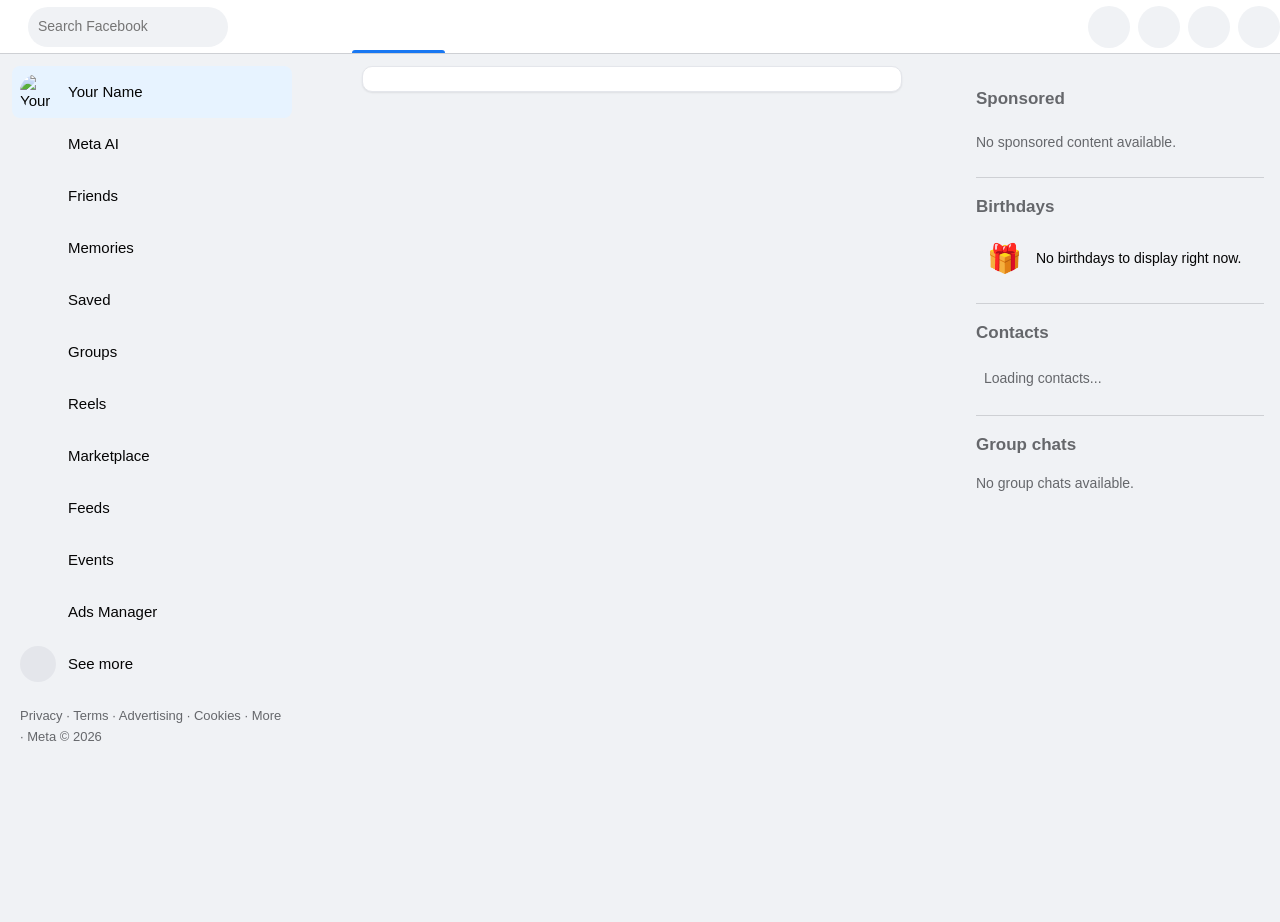
==== index.html @ 3313c980 "removed the floating text" ====
<!DOCTYPE html>
<html lang="en">

   <head>
      <meta charset="UTF-8">
      <meta name="viewport" content="width=device-width, initial-scale=1.0">
      <meta name="theme-color" content="#f0f2f5">

      <title>Facebook Clone</title>

      <!-- Stylesheets -->
      <link rel="stylesheet" href="./css/base.css">
      <link rel="stylesheet" href="./css/layout.css">
      <link rel="stylesheet" href="./css/header.css">
      <link rel="stylesheet" href="./css/feed.css">
      <link rel="stylesheet" href="./css/sidebar-left.css">
      <link rel="stylesheet" href="./css/sidebar-right.css">
      <link rel="stylesheet" href="./css/responsive.css">

      <!-- Font Awesome -->
      <link rel="stylesheet" href="https://cdnjs.cloudflare.com/ajax/libs/font-awesome/7.3.1/css/all.min.css">
   </head>

   <body>

      <!-- Header Container (Role 3) -->
      <header class="facebook-header">

         <!-- Header Left Section -->
         <div class="header-left">

            <!-- Facebook Logo -->
            <i class="fa-brands fa-facebook"></i>


            <!-- Search -->
            <div class="search-container">
               <i class="fa-solid fa-magnifying-glass" aria-hidden="true"></i>
               <input type="search" class="search-input" placeholder="Search Facebook" aria-label="Search Facebook">
            </div>

         </div>

         <!-- Main Navigation -->
         <nav class="main-navigation" aria-label="Main navigation">

            <!-- Home -->
            <button type="button" class="nav-item active" data-action="home">
               <i class="fa-solid fa-house" aria-current="page"></i>
               <span class="text">Home</span>
            </button>

            <!-- Video -->
            <button type="button" class="nav-item" data-action="video">
               <i class="fa-solid fa-film" aria-hidden="true"></i>
               <span class="text">Video</span>
            </button>

            <!-- Marketplace -->
            <button type="button" class="nav-item" data-action="marketplace">
               <i class="fa-solid fa-store" aria-hidden="true"></i>
               <span class="text">Marketplace</span>
            </button>

            <!-- Friends -->
            <button type="button" class="nav-item" data-action="friends">
               <i class="fa-solid fa-user-group" aria-hidden="true"></i>
               <span class="text">Friends</span>
            </button>

            <!-- Groups -->
            <button type="button" class="nav-item" data-action="groups">
               <i class="fa-solid fa-users" aria-hidden="true"></i>
               <span class="text">Groups</span>
            </button>

         </nav>

         <!-- Header Right Section -->
         <div class="header-right">

            <!-- Menu -->
            <button type="button" class="utility-button" data-action="menu">
               <i class="fa-solid fa-bars" aria-hidden="true"></i>
               <span class="text">Facebook Menu</span>
            </button>

            <!-- Notifications -->
            <button type="button" class="utility-button" data-action="notifications">
               <i class="fa-solid fa-bell" aria-hidden="true"></i>
               <span class="text">Notifications</span>
               <span class="notification-badge" hidden>0</span>
            </button>

            <!-- Messenger -->
            <button type="button" class="utility-button" data-action="messenger">
               <i class="fa-brands fa-facebook-messenger" aria-hidden="true"></i>
               <span class="text">Messenger</span>
            </button>

            <!-- Profile -->
            <button type="button" class="utility-button" data-action="profile">
               <i class="fa-regular fa-user" aria-hidden="true"></i>
               <span class="text">Profile</span>
            </button>

         </div>

      </header>

      <!-- Main Layout Container -->
      <main class="main-layout">
         
         <!-- Left Sidebar (Role 7) -->

         <aside class="left-sidebar">
            <!-- left sidebar content -->
            <nav>
               <ul>
                  <li class="menu-item active">
                     <img class="avatar" id="sidebarAvatar" src="" alt="Your profile photo">
                     <span id="sidebarName">Your Name</span>
                  </li>

                  <!-- Icons and their titles -->
                  <li class="menu-item">
                     <span class="icon c-blue"><i class="fa-brands fa-meta"></i></span>
                     <span>Meta AI</span>
                  </li>

                  <li class="menu-item">
                     <span class="icon c-blue"><i class="fa-solid fa-user-group"></i></span>
                     <span>Friends</span>
                  </li>

                  <li class="menu-item">
                     <span class="icon c-blue"><i class="fa-solid fa-clock-rotate-left"></i></span>
                     <span>Memories</span>
                  </li>

                  <li class="menu-item">
                     <span class="icon c-purple"><i class="fa-solid fa-bookmark"></i></span>
                     <span>Saved</span>
                  </li>

                  <li class="menu-item">
                     <span class="icon c-blue"><i class="fa-solid fa-users"></i></span>
                     <span>Groups</span>
                  </li>

                  <li class="menu-item">
                     <span class="icon c-blue"><i class="fa-solid fa-circle-play"></i></span>
                     <span>Reels</span>
                  </li>

                  <li class="menu-item">
                     <span class="icon c-teal"><i class="fa-solid fa-shop"></i></span>
                     <span>Marketplace</span>
                  </li>

                  <li class="menu-item">
                     <span class="icon c-blue"><i class="fa-solid fa-newspaper"></i></span>
                     <span>Feeds</span>
                  </li>

                  <li class="menu-item">
                     <span class="icon c-red"><i class="fa-solid fa-calendar-days"></i></span>
                     <span>Events</span>
                  </li>

                  <li class="menu-item">
                     <span class="icon c-orange"><i class="fa-solid fa-rectangle-ad"></i></span>
                     <span>Ads Manager</span>
                  </li>

                  <!-- Items hidden until "See more" is clicked -->
                  <li id="moreItems" class="more-items">
                     <ul>
                        <li class="menu-item">
                           <span class="icon c-red"><i class="fa-solid fa-cake-candles"></i></span>
                           <span>Birthdays</span>
                        </li>

                        <li class="menu-item">
                           <span class="icon c-purple"><i class="fa-solid fa-tv"></i></span>
                           <span>Gaming videos</span>
                        </li>

                        <li class="menu-item">
                           <span class="icon c-blue"><i class="fa-brands fa-facebook-messenger"></i></span>
                           <span>Messenger</span>
                        </li>

                        <li class="menu-item">
                           <span class="icon c-green"><i class="fa-solid fa-credit-card"></i></span>
                           <span>Orders and payments</span>
                        </li>

                        <li class="menu-item">
                           <span class="icon c-orange"><i class="fa-solid fa-flag"></i></span>
                           <span>Pages</span>
                        </li>

                        <li class="menu-item">
                           <span class="icon c-teal"><i class="fa-solid fa-gamepad"></i></span>
                           <span>Play Games</span>
                        </li>

                        <li class="menu-item">
                           <span class="icon c-blue"><i class="fa-solid fa-circle-question"></i></span>
                           <span>Support</span>
                        </li>

                        <li class="menu-item">
                           <span class="icon c-pink"><i class="fa-solid fa-rectangle-ad"></i></span>
                           <span>Your ad activity</span>
                        </li>
                     </ul>
                  </li>

                  <!-- The "See more" button -->
                  <li class="menu-item see-more" id="seeMoreBtn">
                     <span class="icon"><i class="fa-solid fa-chevron-down"></i></span>
                     <span id="seeMoreText">See more</span>
                  </li>
               </ul>

               <div class="footer-links">
                  <a href="#">Privacy</a> · <a href="#">Terms</a> · <a href="#">Advertising</a> ·
                  <a href="#">Cookies</a> · <a href="#">More</a> · Meta © 2026
               </div>
            </nav>
               
         </aside>

   
         <!-- Central Feed Section (Role 4) -->
         <section class="feed" aria-label="News feed">
 
         <div id="homeFeedView">
             <!-- Create posts -->
              <section
                 class="create-post"
                 aria-label="Create a post"
             >
                 <!-- The post composer is rendered dynamically by render.js -->
             </section>

             <!-- Stories -->
             <section
                 class="stories"
                 aria-label="Stories"
                 aria-live="polite"
             >
                 <!-- Stories are rendered dynamically by render.js -->
             </section>

             
             <!-- Posts Feed -->
             <section
                 class="posts"
                 aria-label="Recent posts"
                 aria-live="polite">
                 <!-- Posts are rendered dynamically by render.js -->
             </section>
 

            </div>
             <!-- YouTube Video Feed -->
              <section class="youtube-videos" id="youtubeVideos" hidden>
               <div class="youtube-videos-heading">
                  <div>
                     <h2>Videos</h2>
                     <p>Discover videos to watch</p>
                  </div>
                  <i class="fa-brands fa-youtube" aria-hidden="true"></i>
               </div>
               <!-- JavaScript will insert video cards here. -->
                <div class="youtube-video-grid" id="youtubeVideoGrid">
                  <p class="youtube-video-message">Loading videos...</p>
                </div>
              </section>

              
              <!-- =====================================================
                   MARKETPLACE VIEW
                   Hidden by default; JavaScript opens it when
                   the Marketplace navigation button is clicked.
                   ===================================================== -->
              <section class="marketplace-view" id="marketplaceView" hidden>
              
                  <div class="marketplace-heading">
                      <div>
                          <h2>Marketplace</h2>
                          <p>Discover products from local sellers.</p>
                      </div>
                      <i class="fa-solid fa-store" aria-hidden="true"></i>
                  </div>


                  <!-- Marketplace shopping cart -->
               <section class="marketplace-cart" aria-label="Shopping cart">
                  <button
                     type="button"
                     class="marketplace-cart-toggle"
                     id="marketplaceCartToggle"
                     aria-expanded="false"
                     aria-controls="marketplaceCartPanel">

                     <i class="fa-solid fa-cart-shopping" aria-hidden="true"></i>
                     My Cart (<span id="marketplaceCartCount">0</span>)
                     <i class="fa-solid fa-chevron-down" aria-hidden="true"></i>
                  </button>

                  <div class="marketplace-cart-panel" id="marketplaceCartPanel" hidden>
                     <h3>Your shopping cart</h3>

                     <div id="marketplaceCartItems" aria-live="polite">
                           <p class="marketplace-message">Your cart is empty.</p>
                     </div>

                     <div class="marketplace-cart-footer">
                           <p>Total: <strong id="marketplaceCartTotal">$0.00</strong></p>
                           <button type="button" id="marketplaceClearCart">
                              Clear cart
                           </button>
                     </div>
                  </div>
               </section>
              
                  <!-- Search and category filters -->
                  <div class="marketplace-filters">
                      <label for="marketplaceSearch">Search products</label>
                      <input
                          type="search"
                          id="marketplaceSearch"
                          placeholder="Search products..."
                          autocomplete="off">
              
                      <label for="marketplaceCategory">Category</label>
                      <select id="marketplaceCategory">
                          <option value="all">All categories</option>
                          <option value="Electronics">Electronics</option>
                          <option value="Fashion">Fashion</option>
                          <option value="Home">Home</option>
                          <option value="Accessories">Accessories</option>
                      </select>
                  </div>
              
                  <!-- JavaScript inserts product cards here -->
                  <div
                      class="marketplace-product-grid"
                      id="marketplaceProductGrid"
                      aria-live="polite">

                      <p class="marketplace-message">Loading products...</p>
                  </div>
              
                  <p class="marketplace-demo-note">
                      Sample listings for demonstration. Products are not real offers.
                  </p>
              </section>   
              
              <!-- FRIENDS VIEW -->
      <section id="friendsView" class="friends-view" hidden>

         <!-- Friends page heading -->
         <div class="friends-page-heading">
            <h1>Friends</h1>
            <p>Manage your connections and discover people you may know.</p>
         </div>

         <!-- People You May Know -->
         <section
            class="friend-suggestions"
            id="friendSuggestions"
            aria-label="People you may know">

            <div class="friend-suggestions-heading">
                  <div>
                     <h2>People You May Know</h2>
                     <p>Connect with people on the platform.</p>
                  </div>

                  <i class="fa-solid fa-user-group" aria-hidden="true"></i>
            </div>

            <div
                  class="friend-suggestions-list"
                  id="friendSuggestionsList"
                  aria-live="polite">

                  <p class="friend-suggestions-message">
                     Loading suggestions...
                  </p>
            </div>
         </section>

         <!-- Incoming Friend Requests -->
         <section
            class="incoming-friend-requests"
            id="incomingFriendRequests"
            aria-label="Incoming friend requests">

            <div class="incoming-friend-requests-heading">
                  <h2>Friend Requests</h2>
            </div>

            <div
                  class="incoming-friend-requests-list"
                  id="incomingFriendRequestsList"
                  aria-live="polite">
                  <p class="incoming-friend-requests-message">
                     Loading friend requests...
                  </p>
            </div>
         </section>
      </section>
   </section>

         

         <!-- Right Sidebar (Role 7) -->
            
         <!-- RIGHT SIDEBAR: supplementary Facebook-style content -->
         <aside class="right-sidebar" aria-label="Right sidebar">
         
             <!-- Sponsored section: empty until real advertisement data is connected -->
             <section class="sponsored-section" aria-labelledby="sponsored-heading">
                 <h3 id="sponsored-heading">Sponsored</h3>
         
                 <p class="sidebar-empty">
                     No sponsored content available.
                 </p>
             </section>
         
             <hr class="sidebar-divider">
         
             <!-- Birthdays section: no fictional birthday data -->
             <section class="birthdays-section" aria-labelledby="birthdays-heading">
                 <h3 id="birthdays-heading">Birthdays</h3>
         
                 <div class="birthday-content">
                     <span class="gift-icon" aria-hidden="true">🎁</span>
                     <p class="birthday-details">
                         No birthdays to display right now.
                     </p>
                 </div>
             </section>
         
             <hr class="sidebar-divider">
         
             <!-- Contacts: JavaScript will populate this list with real user data -->
             <section class="contacts-section" aria-labelledby="contacts-heading">
                 <div class="section-heading">
                     <h3 id="contacts-heading">Contacts</h3>
                 </div>
         
                 <ul class="contacts-list" id="rightSidebarContacts">
                     <li class="sidebar-loading">Loading contacts...</li>
                 </ul>
             </section>
         
             <hr class="sidebar-divider">
         
             <!-- Group chats: shown as a heading until the feature is implemented -->
             <section class="group-chats-section" aria-labelledby="group-chats-heading">
                 <h3 id="group-chats-heading">Group chats</h3>
         
                 <p class="sidebar-empty">
                     No group chats available.
                 </p>
             </section>
         
         </aside>
         

      </main>


      <!-- JavaScript -->
      <script type="module" src="./js/script.js"></script>
   </body>

</html>
---- css/base.css ----
/* =========================================
   1. DESIGN VARIABLES
   Shared colors and reusable design values
========================================= */

:root {
    --facebook-blue: #1877f2;
    --page-background: #f0f2f5;
    --white: #ffffff;

    --text-primary: #050505;
    --text-secondary: #65676b;

    --border: #ced0d4;
    --hover: #f2f2f2;

    --border-radius: 8px;
}


/* =========================================
   2. GLOBAL RESET
   Makes spacing and element sizing consistent
========================================= */

*,
*::before,
*::after {
    margin: 0;
    padding: 0;
    box-sizing: border-box;
}


/* =========================================
   3. GLOBAL BODY
   Default typography and page appearance
========================================= */

body {
    font-family: Arial, Helvetica, sans-serif;
    background-color: var(--page-background);
    color: var(--text-primary);
    line-height: 1.5;
}


/* =========================================
   4. SHARED ELEMENTS
========================================= */

/* Remove default list markers */
ul,
ol {
    list-style: none;
}

/* Keep links consistent across the application */
a {
    color: inherit;
    text-decoration: none;
}

/* Make images responsive by default */
img {
    display: block;
    max-width: 100%;
}

/* Keep form controls consistent with the page font */
button,
input,
textarea,
select {
    font: inherit;
}

/* Make buttons behave consistently */
button {
    cursor: pointer;
}

/* Show keyboard focus clearly for accessibility */
:focus-visible {
    outline: 2px solid var(--facebook-blue);
    outline-offset: 2px;
}
---- css/layout.css ----
/* =========================================
   10. MAIN PAGE LAYOUT
========================================= */

.main-layout {
    display: grid;
    grid-template-columns: 280px minmax(0, 620px) 260px;
    gap: 30px;
    width: 100%;
    max-width: 1400px;
    margin: 0 auto;
    padding: 12px;
    align-items: start;
}

/* Allow grid children to shrink when needed */
.main-layout > * {
    min-width: 0;
}
---- css/header.css ----
/* =====================================================
   FACEBOOK CLONE — HEADER STYLES
   Desktop layout, navigation, controls and tooltips
===================================================== */

/* 1. Main header */

.facebook-header {
    display: grid;
    grid-template-columns: minmax(0, 1fr) 640px minmax(0, 1fr);
    align-items: center;

    width: 100%;
    height: 54px;

    background-color: var(--white);
    border-bottom: 1px solid var(--border);

    position: sticky;
    top: 0;
    z-index: 1000;
}


/* 2. Left section: logo and search */

.header-left {
    grid-column: 1;
    justify-self: start;

    display: flex;
    align-items: center;
    gap: 10px;

    min-width: 0;
}

.fa-brands.fa-facebook {
    display: flex;
    align-items: center;
    justify-content: center;
    flex: 0 0 auto;
    margin-left: 18px;

    color: var(--facebook-blue);
    text-decoration: none;
    font-size: 40px;
}

.search-container {
    display: flex;
    align-items: center;

    width: 200px;
    max-width: 100%;
    height: 40px;
    padding: 0 10px;

    background-color: var(--page-background);
    border-radius: 20px;
}

.search-container .fa-magnifying-glass {
    flex-shrink: 0;
    font-size: 16px;
    color: var(--text-secondary);
}

.search-input {
    flex: 1;
    min-width: 0;
    width: 100%;

    border: none;
    outline: none;
    background: transparent;

    color: var(--text-primary);
    font: inherit;
    font-size: 14px;
}

.search-input:focus-visible {
    outline: 2px solid var(--facebook-blue);
}


/* 3. Main navigation */

.main-navigation {
    grid-column: 2;
    justify-self: center;

    display: flex;
    align-items: stretch;
    justify-content: center;

    width: 100%;
    max-width: 600px;
    min-width: 0;
    height: 100%;
    gap: 4px;

    margin: 0 auto;
    padding: 0;
}

.nav-item {
    position: relative;

    display: flex;
    flex: 1 1 0;
    align-items: center;
    justify-content: center;

    min-width: 0;
    height: 100%;
    padding: 0 8px;

    border: none;
    border-radius: 8px;
    background: transparent;
    color: var(--text-secondary);

    font-size: 20px;
    cursor: pointer;

    transition: background-color 0.2s ease, color 0.2s ease;
}

.nav-item:hover {
    background-color: var(--hover);
}

.nav-item.active {
    color: var(--facebook-blue);
}

.nav-item.active::after {
    content: "";

    position: absolute;
    bottom: 0;
    left: 10%;
    right: 10%;

    height: 3px;

    background-color: var(--facebook-blue);
    border-radius: 3px 3px 0 0;
}


/* 4. Navigation and utility-button tooltips */

.nav-item .text,
.utility-button:not(#logoutButton) .text {
    position: absolute;
    top: calc(90% + 8px);
    left: 50%;
    transform: translateX(-50%);

    padding: 6px 10px;
    border-radius: 8px;

    background-color: rgba(0, 0, 0, 0.85);
    color: var(--white);

    font-size: 12px;
    font-weight: 400;
    white-space: nowrap;

    visibility: hidden;
    opacity: 0;
    z-index: 1100;
    pointer-events: none;

    transition: opacity 0.2s ease;
}

.nav-item:hover .text,
.nav-item:focus-visible .text,
.utility-button:not(#logoutButton):hover .text,
.utility-button:not(#logoutButton):focus-visible .text {
    visibility: visible;
    opacity: 1;
}


/* 5. Right section: utility buttons */

.header-right {
    grid-column: 3;
    justify-self: end;

    display: flex;
    align-items: center;
    justify-content: flex-end;
    gap: 8px;

    min-width: 0;
    margin: 0;
}

.utility-button {
    position: relative;

    display: flex;
    align-items: center;
    justify-content: center;

    flex-shrink: 0;
    width: 42px;
    height: 42px;

    border: none;
    border-radius: 50%;

    background-color: var(--page-background);
    color: var(--text-primary);

    font-size: 18px;
    cursor: pointer;

    transition: background-color 0.2s ease;
}

.utility-button:hover {
    background-color: #e4e6eb;
}


/* 6. Notification badge */

.utility-button[data-action="notifications"] {
    position: relative;
}

.notification-badge {
    position: absolute;
    top: -4px;
    right: -4px;
    z-index: 2;

    display: inline-flex;
    align-items: center;
    justify-content: center;

    min-width: 18px;
    height: 18px;
    padding: 0 5px;

    border: 2px solid var(--white);
    border-radius: 999px;

    background-color: #e41e3f;
    color: #ffffff;

    font-size: 11px;
    font-weight: 700;
    line-height: 1;
}

.notification-badge[hidden] {
    display: none;
}


/* 7. Logout button */

#logoutButton {
    width: auto;
    min-width: 42px;
    padding: 0 12px;
    gap: 8px;

    border-radius: 22px;

    background-color: var(--page-background);
    color: var(--text-primary);

    font-size: 14px;
    font-weight: 600;
}

#logoutButton:hover {
    background-color: #e4e6eb;
}

#logoutButton .text {
    position: static;
    transform: none;

    visibility: visible;
    opacity: 1;

    padding: 0;
    background: transparent;
    color: inherit;

    font-size: 13px;
    font-weight: 600;
}


/* 8. Keyboard accessibility */

.facebook-header button:focus-visible,
.facebook-logo:focus-visible {
    outline: 2px solid var(--facebook-blue);
    outline-offset: 2px;
}


/* =====================================================
   PROFILE DROPDOWN
===================================================== */

/* Current user's identity */

.current-user-profile {
    display: flex;
    align-items: center;
    gap: 12px;

    padding: 12px;
    margin-bottom: 8px;
}

.profile-avatar-placeholder {
    display: flex;
    align-items: center;
    justify-content: center;

    flex-shrink: 0;
    width: 48px;
    height: 48px;
    overflow: hidden;

    border-radius: 50%;
    background: #e4e6eb;
    color: #1877f2;

    font-size: 22px;
    font-weight: 700;
}

.current-user-avatar-image {
    width: 100%;
    height: 100%;

    object-fit: cover;
    border-radius: 50%;
}

.current-user-details {
    display: flex;
    flex-direction: column;
    gap: 4px;

    min-width: 0;
}

.current-user-details strong {
    color: #050505;
    font-size: 15px;
    overflow-wrap: anywhere;
}

.current-user-details span {
    color: #65676b;
    font-size: 13px;
    overflow-wrap: anywhere;
}

.header-dropdown-divider {
    height: 1px;
    margin: 8px 0;

    background: #e4e6eb;
}


/* Profile actions */

.profile-action-item {
    display: flex;
    align-items: center;
    gap: 12px;

    width: 100%;
    min-height: 44px;
    padding: 10px 12px;

    border: 0;
    border-radius: 8px;

    background: transparent;
    color: #050505;

    text-align: left;
    font: inherit;
    cursor: pointer;
}

.profile-action-item:hover {
    background: #f0f2f5;
}

.profile-action-icon {
    display: inline-flex;
    align-items: center;
    justify-content: center;

    flex: 0 0 36px;
    width: 36px;
    height: 36px;

    border-radius: 50%;
    background: #e4e6eb;
    color: #050505;

    font-size: 16px;
}

.profile-action-item > span:last-child {
    flex: 1;
}


/* =====================================================
   MESSENGER DROPDOWN
===================================================== */

/* Main Messenger layout */

.messenger-interface {
    display: flex;
    flex-direction: column;
    gap: 14px;

    width: 100%;
    min-width: 0;

    color: #1c1e21;
    background: #ffffff;
}


/* Messenger search */

.messenger-interface .header-dropdown-search {
    width: 100%;
    min-width: 0;
    min-height: 42px;
    padding: 10px 14px;

    border: 1px solid transparent;
    border-radius: 22px;

    background: #f0f2f5;
    color: #1c1e21;

    font: inherit;
    font-size: 14px;
    outline: none;

    transition: border-color 0.2s, box-shadow 0.2s;
}

.messenger-interface .header-dropdown-search:focus {
    background: #ffffff;
    border-color: #1877f2;
    box-shadow: 0 0 0 3px rgba(24, 119, 242, 0.12);
}


/* Registered-user list */

.messenger-user-list {
    display: flex;
    flex-direction: column;
    gap: 4px;

    max-height: 340px;
    overflow-y: auto;
    overscroll-behavior: contain;
    scrollbar-width: thin;
}

.messenger-user-list > * {
    min-width: 0;
    border-radius: 10px;
}

.messenger-user-list button,
.messenger-user-list a {
    display: flex;
    align-items: center;
    gap: 12px;

    width: 100%;
    padding: 11px 10px;

    border: none;
    border-radius: 10px;

    background: transparent;
    color: inherit;

    font: inherit;
    text-align: left;
    text-decoration: none;
    cursor: pointer;

    transition: background 0.18s ease;
}

.messenger-user-list button:hover,
.messenger-user-list a:hover {
    background: #f0f2f5;
}

.messenger-user-list button:focus-visible,
.messenger-user-list a:focus-visible {
    outline: 2px solid #1877f2;
    outline-offset: -2px;
}


/* Empty and loading messages */

.messenger-interface .header-dropdown-empty {
    margin: 0;
    padding: 24px 12px;

    color: #65676b;
    font-size: 14px;
    line-height: 1.6;
    text-align: center;
}


/* Conversation panel */

.messenger-conversation {
    display: flex;
    flex-direction: column;

    min-width: 0;
    min-height: 320px;
    max-height: 520px;
    overflow: hidden;

    background: #ffffff;
    border: 1px solid #e4e6eb;
    border-radius: 12px;
}

.messenger-conversation[hidden] {
    display: none !important;
}


/* Conversation heading */

.messenger-conversation-heading {
    display: flex;
    align-items: center;
    gap: 12px;

    min-height: 58px;
    padding: 10px 12px;

    background: #ffffff;
    border-bottom: 1px solid #e4e6eb;
}

.messenger-back-button {
    flex-shrink: 0;
    padding: 8px 10px;

    border: none;
    border-radius: 8px;

    background: #e7f3ff;
    color: #1877f2;

    font: inherit;
    font-size: 13px;
    font-weight: 600;
    cursor: pointer;
}

.messenger-back-button:hover {
    background: #dbeafe;
}

.messenger-partner-name {
    overflow: hidden;

    color: #1c1e21;
    font-size: 15px;
    font-weight: 700;

    text-overflow: ellipsis;
    white-space: nowrap;
}


/* Scrollable message history */

.messenger-messages {
    display: flex;
    flex: 1;
    flex-direction: column;
    gap: 10px;

    min-height: 180px;
    max-height: 320px;
    overflow-y: auto;
    overscroll-behavior: contain;

    padding: 14px 10px;

    background: #f0f2f5;
    border-radius: 10px;

    scrollbar-width: thin;
    scroll-behavior: smooth;
}


/* Message bubbles */

.messenger-message {
    display: flex;
    flex-direction: column;

    width: fit-content;
    max-width: 82%;
    padding: 9px 12px;

    border-radius: 16px;
    overflow-wrap: anywhere;
    line-height: 1.4;

    box-shadow: 0 1px 2px rgb(0 0 0 / 8%);
}

.messenger-message.message-sent {
    align-self: flex-end;

    background: #0084ff;
    color: #ffffff;

    border-bottom-right-radius: 4px;
}

.messenger-message.message-received {
    align-self: flex-start;

    background: #ffffff;
    color: #1c1e21;

    border: 1px solid #e4e6eb;
    border-bottom-left-radius: 4px;
}

.messenger-message-text {
    margin: 0;
    font-size: 14px;
    white-space: pre-wrap;
}

.messenger-message-time {
    display: block;
    margin-top: 5px;

    font-size: 10px;
    line-height: 1.3;
    opacity: 0.75;
    overflow-wrap: anywhere;
}

.messenger-message.message-sent .messenger-message-time {
    color: #ffffff;
}


/* Messenger scrollbar */

.messenger-messages::-webkit-scrollbar {
    width: 6px;
}

.messenger-messages::-webkit-scrollbar-thumb {
    background: #bcc0c4;
    border-radius: 10px;
}

.messenger-messages::-webkit-scrollbar-track {
    background: transparent;
}


/* Messenger status feedback */

.messenger-status {
    margin: 0;
    padding: 0 12px 8px;

    color: #65676b;
    font-size: 12px;
    line-height: 1.5;
}


/* Message input and Send button */

.messenger-send-form {
    display: flex;
    align-items: center;
    gap: 8px;

    padding: 12px;

    background: #ffffff;
    border-top: 1px solid #e4e6eb;
}

.messenger-message-input {
    flex: 1;
    width: 0;
    min-width: 0;
    min-height: 42px;
    padding: 10px 14px;

    border: 1px solid transparent;
    border-radius: 22px;

    background: #f0f2f5;
    color: #1c1e21;

    font: inherit;
    font-size: 14px;
    outline: none;

    transition: border-color 0.2s, box-shadow 0.2s;
}

.messenger-message-input:focus {
    background: #ffffff;
    border-color: #1877f2;
    box-shadow: 0 0 0 3px rgba(24, 119, 242, 0.1);
}

.messenger-send-form button {
    flex-shrink: 0;
    min-height: 40px;
    padding: 9px 16px;

    border: none;
    border-radius: 22px;

    background: #1877f2;
    color: #ffffff;

    font: inherit;
    font-size: 13px;
    font-weight: 700;
    cursor: pointer;

    transition: background 0.2s ease;
}

.messenger-send-form button:hover {
    background: #166fe5;
}

.messenger-send-form button:disabled {
    opacity: 0.55;
    cursor: not-allowed;
}


/* Messenger keyboard accessibility */

.messenger-back-button:focus-visible,
.messenger-send-form button:focus-visible {
    outline: 3px solid rgba(24, 119, 242, 0.3);
    outline-offset: 2px;
}


/* =====================================================
   NOTIFICATION DROPDOWN ITEMS
===================================================== */

.notification-item {
    padding: 12px 14px;

    border-bottom: 1px solid var(--border);
    border-radius: 8px;

    transition: background-color 0.15s ease;
}

.notification-item:last-child {
    border-bottom: none;
}

.notification-item:hover {
    background: rgba(128, 128, 128, 0.08);
}

.notification-item.is-unread {
    background: rgba(24, 119, 242, 0.09);
}

.notification-message {
    margin: 0 0 6px;

    color: var(--text-primary, inherit);
    font-size: 14px;
    line-height: 1.5;
    overflow-wrap: anywhere;
}

.notification-time {
    display: block;
    margin-bottom: 8px;

    color: var(--text-secondary, #65676b);
    font-size: 12px;
}

.notification-read-button {
    padding: 6px 10px;

    border: none;
    border-radius: 6px;

    background: #1877f2;
    color: #ffffff;

    font-size: 12px;
    font-weight: 600;
    cursor: pointer;
}

.notification-read-button:hover {
    background: #166fe5;
}

.notification-read-button:disabled {
    cursor: wait;
    opacity: 0.65;
}

.notification-read-label {
    color: var(--text-secondary, #65676b);
    font-size: 12px;
}


/* =====================================================
   SHARED HEADER DROPDOWN PANELS
===================================================== */

.header-dropdown {
    position: absolute;
    top: calc(100% + 8px);
    right: 16px;
    z-index: 1100;

    width: min(360px, calc(100vw - 24px));
    max-height: 70vh;
    overflow-y: auto;
    padding: 16px;

    background: #ffffff;
    color: #1c1e21;

    border: 1px solid #e4e6eb;
    border-radius: 12px;
    box-shadow: 0 4px 16px rgba(0, 0, 0, 0.16);
}

.header-dropdown[hidden] {
    display: none;
}

.header-dropdown-heading {
    display: flex;
    align-items: center;
    justify-content: space-between;
    gap: 12px;

    margin-bottom: 12px;
}

.header-dropdown-heading h2 {
    margin: 0;
    font-size: 20px;
    font-weight: 700;
}

.header-dropdown-close {
    width: 34px;
    height: 34px;

    border: none;
    border-radius: 50%;

    background: #f0f2f5;
    color: #1c1e21;

    font-size: 24px;
    cursor: pointer;
}

.header-dropdown-item {
    display: block;

    width: 100%;
    padding: 12px;

    border: none;
    border-radius: 8px;

    background: transparent;
    color: inherit;

    text-align: left;
    font-size: 15px;
    cursor: pointer;
}

.header-dropdown-item:hover,
.header-dropdown-item:focus-visible {
    background: #f0f2f5;
}

.header-dropdown-empty,
.header-dropdown-description {
    margin: 12px 0;

    color: #65676b;
    font-size: 14px;
    line-height: 1.5;
}

.header-dropdown-search {
    width: 100%;
    padding: 10px 12px;
    margin-bottom: 8px;

    border: none;
    border-radius: 20px;
    outline: none;

    background: #f0f2f5;
    font-size: 14px;
}

.header-dropdown-search:focus {
    box-shadow: 0 0 0 2px #0866ff;
}


/* =====================================================
   DARK THEME
===================================================== */

body.dark-theme {
    background-color: #18191a;
    color: #e4e6eb;
}

body.dark-theme .facebook-header,
body.dark-theme .header-dropdown {
    background-color: #242526;
    color: #e4e6eb;
    border-color: #3e4042;
}

body.dark-theme .header-dropdown-item,
body.dark-theme .header-dropdown-close {
    color: #e4e6eb;
}

body.dark-theme .header-dropdown-item:hover {
    background-color: #3a3b3c;
}

body.dark-theme .header-dropdown-search {
    background-color: #3a3b3c;
    color: #e4e6eb;
}


/* =====================================================
   RESPONSIVE HEADER
===================================================== */

/* Smaller desktop and tablet widths */

@media (max-width: 1100px) {
    .facebook-header {
        gap: 10px;
        padding: 0 12px;
    }

    .header-left {
        gap: 8px;
    }

    .search-container {
        width: 200px;
    }

    .nav-item {
        padding: 8px 6px;
        font-size: 18px;
    }

    .header-right {
        gap: 6px;
    }

    .utility-button {
        width: 38px;
        height: 38px;
    }

    #logoutButton {
        width: auto;
        padding: 0 10px;
    }
}


/* Mobile header layout */

@media (max-width: 760px) {
    .facebook-header {
        display: flex;
        flex-wrap: wrap;

        height: auto;
        padding: 8px 10px 0;
        gap: 8px;
    }

    .header-left {
        order: 1;
        flex: 1 1 180px;
    }

    .header-right {
        order: 2;
        flex: 0 0 auto;
        margin: 0;
    }

    .main-navigation {
        order: 3;
        flex: 1 1 100%;

        width: 100%;
        max-width: none;
        height: 46px;

        margin: 0;
        padding: 0;
    }
}


/* Compact Messenger layout on narrow screens */

@media (max-width: 480px) {
    .messenger-user-list {
        max-height: 280px;
    }

    .messenger-conversation {
        min-height: 280px;
        max-height: 430px;
    }

    .messenger-conversation-heading {
        gap: 8px;
        padding: 8px;
    }

    .messenger-send-form {
        gap: 6px;
        padding: 9px;
    }

    .messenger-send-form button {
        padding: 9px 12px;
    }
}
---- css/feed.css ----
/* =========================================
   FACEBOOK CLONE — FEED STYLES
   Stories, posts, comments and post composer
========================================= */


/* =========================================
   1. FEED FOUNDATION
========================================= */

.feed {
    width: 100%;
    min-width: 0;
    color: #050505;
    font-family: Arial, Helvetica, sans-serif;
    padding: 0 40px;
}

.feed button,
.feed textarea {
    font: inherit;
}

.feed button {
    -webkit-tap-highlight-color: transparent;
}


/* =========================================
   2. STORIES
========================================= */

.stories {
    display: flex;
    gap: 8px;
    width: 100%;
    margin-bottom: 16px;
    padding: 2px 2px 6px;
    overflow-x: auto;
    overflow-y: hidden;
    overscroll-behavior-x: contain;
    scrollbar-width: thin;
    scrollbar-color: #bcc0c4 transparent;
}

.story {
    position: relative;
    flex: 0 0 112px;
    height: 200px;
    overflow: hidden;
    border-radius: 12px;
    background: #ced0d4;
    cursor: pointer;
    isolation: isolate;
    transition: transform 0.15s ease;
}

.story:hover {
    transform: translateY(-2px);
}

.story img {
    display: block;
    width: 100%;
    height: 100%;
    object-fit: cover;
    object-position: center;
    transition: transform 0.25s ease;
}

.story:hover img {
    transform: scale(1.04);
}

.story::after {
    content: "";
    position: absolute;
    inset: 0;
    z-index: 0;
    background: linear-gradient(
        to top,
        rgba(0, 0, 0, 0.7) 0%,
        rgba(0, 0, 0, 0.12) 45%,
        transparent 70%
    );
    pointer-events: none;
}

.story strong {
    position: absolute;
    right: 9px;
    bottom: 10px;
    left: 9px;
    z-index: 1;
    color: #fff;
    font-size: 13px;
    font-weight: 600;
    line-height: 1.3;
    overflow-wrap: anywhere;
    text-shadow: 0 1px 3px rgba(0, 0, 0, 0.6);
}


/* =========================================
   3. CREATE-POST CARD
========================================= */

.create-post {
    margin-bottom: 16px;
    padding: 12px 16px;
    background: #fff;
    border: 1px solid #e4e6eb;
    border-radius: 10px;
    box-shadow: 0 1px 2px rgba(0, 0, 0, 0.08);
}

.create-post__top {
    display: flex;
    align-items: center;
    gap: 10px;
    min-width: 0;
}

.create-post__avatar {
    flex: 0 0 40px;
    width: 40px;
    height: 40px;
    border-radius: 50%;
    object-fit: cover;
    background: #f0f2f5;
}

.create-post__input {
    flex: 1 1 auto;
    min-width: 0;
    padding: 11px 16px;
    border: none;
    border-radius: 24px;
    background: #f0f2f5;
    color: #65676b;
    font-size: 15px;
    text-align: left;
    cursor: pointer;
    transition: background-color 0.15s ease;
}

.create-post__input:hover {
    background: #e4e6eb;
}

.create-post__input:focus-visible {
    outline: 2px solid #1877f2;
    outline-offset: 2px;
}

.create-post__divider {
    height: 1px;
    margin: 12px 0 8px;
    background: #e4e6eb;
}

/* These buttons are direct children of create-post__top
   in the current render.js. */

.create-post__action {
    display: inline-flex;
    flex: 0 0 auto;
    align-items: center;
    justify-content: center;
    width: 38px;
    height: 38px;
    padding: 0;
    border: none;
    border-radius: 8px;
    background: transparent;
    color: #65676b;
    cursor: pointer;
    transition: background-color 0.15s ease;
}

.create-post__action:hover {
    background: #f0f2f5;
}

.create-post__action:focus-visible {
    outline: 2px solid #1877f2;
    outline-offset: 2px;
}

.create-post__action i {
    font-size: 20px;
}

.icon-red {
    color: #f3425f;
}

.icon-green {
    color: #45bd62;
}

.icon-yellow {
    color: #f7b928;
}


/* =========================================
   4. POSTS FEED
========================================= */

.posts {
    display: flex;
    flex-direction: column;
    gap: 16px;
    width: 100%;
    max-width: 680px;
    min-width: 0;
    margin: 0 auto;
}


/* =========================================
   5. INDIVIDUAL POST CARD
========================================= */

.post {
    min-width: 0;
    padding: 16px;
    overflow-wrap: anywhere;
    background: #fff;
    border: 1px solid #e4e6eb;
    border-radius: 10px;
    box-shadow: 0 1px 2px rgba(0, 0, 0, 0.08);
    color: #050505;
}


/* =========================================
   6. POST HEADER
========================================= */

.post-header {
    display: flex;
    align-items: center;
    gap: 10px;
    margin-bottom: 12px;
}

.post-avatar {
    flex: 0 0 42px;
    width: 42px;
    height: 42px;
    border-radius: 50%;
    object-fit: cover;
    background: #f0f2f5;
}

.post-header > div {
    display: flex;
    flex-direction: column;
    gap: 3px;
    min-width: 0;
}

.post-header strong {
    color: #050505;
    font-size: 15px;
    font-weight: 600;
    line-height: 1.35;
    overflow-wrap: anywhere;
}

.post-header small {
    color: #65676b;
    font-size: 12px;
    line-height: 1.4;
}


/* =========================================
   7. POST CONTENT AND IMAGES
========================================= */

.post-content {
    min-width: 0;
    color: #050505;
    font-size: 15px;
    line-height: 1.55;
    overflow-wrap: anywhere;
}

.post-content p {
    margin: 0 0 12px;
    white-space: pre-wrap;
}

.post-image {
    display: block;
    width: 100%;
    max-height: 600px;
    margin-top: 10px;
    border-radius: 6px;
    background: #f0f2f5;
    object-fit: contain;
    object-position: center;
}


/* =========================================
   8. POST STATS AND ACTIONS
========================================= */

.post-stats {
    display: flex;
    align-items: center;
    justify-content: space-between;
    gap: 12px;
    min-width: 0;
    margin-top: 8px;
    padding: 10px 0;
    border-bottom: 1px solid #e4e6eb;
}

.post-stats__actions {
    display: flex;
    flex: 1 1 auto;
    align-items: center;
    justify-content: space-around;
    gap: 8px;
    min-width: 0;
}

.stat-btn {
    display: inline-flex;
    flex: 1 1 0;
    align-items: center;
    justify-content: center;
    gap: 7px;
    min-width: 0;
    padding: 8px 6px;
    border: none;
    border-radius: 6px;
    background: transparent;
    color: #65676b;
    font-size: 14px;
    font-weight: 600;
    cursor: pointer;
    transition:
        background-color 0.15s ease,
        color 0.15s ease;
}

.stat-btn:hover {
    background: #f0f2f5;
}

.stat-btn:focus-visible {
    outline: 2px solid #1877f2;
    outline-offset: 2px;
}

.stat-btn i {
    flex: 0 0 auto;
    font-size: 19px;
}

.stat-btn .count {
    font-size: 13px;
    font-weight: 500;
}

.stat-btn .stat-label {
    overflow: hidden;
    text-overflow: ellipsis;
    white-space: nowrap;
}

.stat-btn.liked {
    color: #1877f2;
}

.post-stats__reactions {
    display: flex;
    flex: 0 0 auto;
    align-items: center;
}

.reaction {
    display: grid;
    width: 24px;
    height: 24px;
    place-items: center;
    border: 2px solid #fff;
    border-radius: 50%;
    color: #fff;
    font-size: 11px;
}

.reaction--like {
    background: #1877f2;
}

.reaction--love {
    margin-left: -6px;
    background: #f3425f;
}


/* =========================================
   9. COMMENTS
========================================= */

.post-comments {
    display: flex;
    flex-direction: column;
    gap: 10px;
    padding-top: 12px;
}

.post-comment {
    display: block;
    margin: 0;
    padding: 10px 12px;
    border-radius: 16px;
    background: #f0f2f5;
    color: #050505;
    font-size: 14px;
    line-height: 1.45;
    overflow-wrap: anywhere;
}

.post-comment strong {
    color: #050505;
    font-weight: 600;
}

.post-comment span {
    color: #050505;
}


/* =========================================
   10. CREATE-POST MODAL
========================================= */

.composer-overlay {
    position: fixed;
    inset: 0;
    z-index: 2000;
    display: none;
    align-items: center;
    justify-content: center;
    padding: 16px;
    overflow-y: auto;
    background: rgba(244, 246, 249, 0.82);
    backdrop-filter: blur(3px);
}

.composer-overlay.open {
    display: flex;
}

.composer {
    width: 100%;
    max-width: 500px;
    max-height: calc(100vh - 32px);
    padding: 16px;
    overflow-y: auto;
    border: 1px solid #e4e6eb;
    border-radius: 12px;
    background: #fff;
    box-shadow: 0 12px 36px rgba(0, 0, 0, 0.2);
}

.composer__header {
    position: relative;
    padding: 4px 40px 14px;
    border-bottom: 1px solid #e4e6eb;
    text-align: center;
}

.composer__header h3 {
    margin: 0;
    color: #050505;
    font-size: 20px;
    font-weight: 700;
}

.composer__close {
    position: absolute;
    top: 0;
    right: 0;
    display: grid;
    width: 36px;
    height: 36px;
    place-items: center;
    border: none;
    border-radius: 50%;
    background: #f0f2f5;
    color: #050505;
    cursor: pointer;
}

.composer__close:hover {
    background: #e4e6eb;
}

.composer__close:focus-visible {
    outline: 2px solid #1877f2;
    outline-offset: 2px;
}

.composer__user {
    display: flex;
    align-items: center;
    gap: 10px;
    margin: 14px 0;
    color: #050505;
    font-size: 15px;
}

.composer__user img {
    flex: 0 0 40px;
    width: 40px;
    height: 40px;
    border-radius: 50%;
    background: #f0f2f5;
    object-fit: cover;
}

.composer textarea {
    display: block;
    width: 100%;
    min-height: 140px;
    padding: 8px 0 16px;
    border: none;
    outline: none;
    background: transparent;
    color: #050505;
    font-family: inherit;
    font-size: 20px;
    line-height: 1.5;
    resize: vertical;
}

.composer textarea::placeholder {
    color: #8a8d91;
}

.composer textarea:focus-visible {
    outline: 2px solid #1877f2;
    outline-offset: 2px;
}

.composer__submit {
    display: block;
    width: 100%;
    padding: 11px 16px;
    border: none;
    border-radius: 7px;
    background: #1877f2;
    color: #fff;
    font-size: 15px;
    font-weight: 600;
    cursor: pointer;
    transition: background-color 0.15s ease;
}

.composer__submit:not(:disabled):hover {
    background: #166fe5;
}

.composer__submit:focus-visible {
    outline: 2px solid #1877f2;
    outline-offset: 3px;
}

.composer__submit:disabled {
    background: #e4e6eb;
    color: #bcc0c4;
    cursor: not-allowed;
}

/* =========================================
   STORY CARD ENHANCEMENTS
========================================= */

.stories {
    display: flex;
    gap: 12px;
    overflow-x: auto;
    padding: 12px 4px;
    scrollbar-width: thin;
}

.story {
    position: relative;
    flex: 0 0 120px;
    height: 200px;
    overflow: hidden;
    border-radius: 12px;
    background: #e4e6eb;
    cursor: pointer;
}

.story > img,
.story__image-wrapper > img {
    display: block;
    width: 100%;
    height: 100%;
    object-fit: cover;
}

.story > strong {
    position: absolute;
    right: 8px;
    bottom: 10px;
    left: 8px;
    z-index: 2;
    color: #fff;
    font-size: 13px;
    text-align: center;
    overflow-wrap: anywhere;
    text-shadow: 0 1px 4px rgba(0, 0, 0, 0.8);
}

/* Blue story ring */

.story__image-wrapper {
    position: absolute;
    top: 8px;
    left: 8px;
    width: 42px;
    height: 42px;
    padding: 3px;
    border: 3px solid #1877f2;
    border-radius: 50%;
    background: #fff;
    z-index: 2;
}

.story__image-wrapper > img {
    width: 100%;
    height: 100%;
    border-radius: 50%;
    object-fit: cover;
}

/* Create Story card */

.story--create {
    background: #fff;
    border: 1px solid #e4e6eb;
}

.story__create-image {
    height: 145px;
    display: flex;
    align-items: center;
    justify-content: center;
    overflow: hidden;
    background: #e4e6eb;
    font-size: 32px;
}

.story__create-avatar {
    width: 100%;
    height: 100%;
    object-fit: cover;
}

.story__create-button {
    position: absolute;
    top: 125px;
    left: 50%;
    width: 40px;
    height: 40px;
    transform: translateX(-50%);
    border: 4px solid #fff;
    border-radius: 50%;
    background: #1877f2;
    color: #fff;
    font-size: 28px;
    line-height: 1;
    cursor: pointer;
}

.story--create > strong {
    bottom: 12px;
    color: #050505;
    text-shadow: none;
}

.story__create-button:hover {
    background: #166fe5;
}

@media (max-width: 600px) {
    .stories {
        gap: 8px;
        padding: 10px 8px;
    }

    .story {
        flex-basis: 105px;
        height: 175px;
    }

    .story__create-image {
        height: 125px;
    }

    .story__create-button {
        top: 105px;
    }
}

/* Unviewed story: blue ring */
.story--unviewed .story__image-wrapper {
    border-color: #1877f2;
}

/* Viewed story: grey ring */
.story--viewed .story__image-wrapper {
    border-color: #bcc0c4;
}

/* Make story cards feel interactive */
.story {
    cursor: pointer;
}

.story:focus-within {
    outline: 2px solid #1877f2;
    outline-offset: 2px;
}

/* Main story photo */
.story {
    position: relative;
    isolation: isolate;
}

.story > .story__background {
    position: absolute;
    inset: 0;
    z-index: -1;
    width: 100%;
    height: 100%;
    object-fit: cover;
}

/* Keep the profile ring above the story photo */
.story__image-wrapper {
    z-index: 2;
}

/* Show a neutral background if the photo fails to load */
.story--image-missing {
    background: linear-gradient(145deg, #dfe6f0, #aebdd0);
}

<<<<<<< HEAD
/* ----- The preview of the chosen photo or video ----- */
.composer__preview {
    position: relative;               /* so the X button can sit in the corner */
    margin: 8px 0 12px;
    border: 1px solid #CED0D4;
    border-radius: 8px;
    overflow: hidden;                 /* clips the media to the rounded corners */
}
 
.composer__preview img,
.composer__preview video {
    display: block;
    width: 100%;
    max-height: 260px;
    object-fit: cover;                /* crop instead of stretching */
}
 
.composer__preview-remove {
    position: absolute;
    top: 8px;
    right: 8px;
    width: 30px;
    height: 30px;
    border: none;
    border-radius: 50%;
    background: #fff;
    cursor: pointer;
    box-shadow: 0 1px 4px rgba(0, 0, 0, 0.3);
}
 
 
/* ----- The "Add to your post" row ----- */
.composer__add {
    display: flex;
    justify-content: space-between;   /* label left, icons right */
    align-items: center;
    padding: 8px 12px 8px 16px;
    margin-bottom: 16px;
    border: 1px solid #CED0D4;
    border-radius: 8px;
}
 
.composer__add-label {
    font-size: 15px;
    font-weight: 600;
}
 
.composer__add-icons {
    display: flex;
    gap: 4px;
}
 
.composer__add-btn {
    width: 40px;
    height: 40px;
    display: grid;
    place-items: center;              /* centers the icon both ways */
    border: none;
    border-radius: 50%;
    background: none;
    font-size: 24px;
    cursor: pointer;
}
.composer__add-btn:hover { background: #F0F2F5; }
 
 
/* ----- The emoji picker ----- */
.composer__emojis {
    display: flex;
    flex-wrap: wrap;                  /* start a new line when full */
    gap: 4px;
    padding: 8px;
    margin-bottom: 12px;
    background: #F0F2F5;
    border-radius: 8px;
}
 
.composer__emoji {
    padding: 4px 6px;
    border: none;
    border-radius: 6px;
    background: none;
    font-size: 24px;
    cursor: pointer;
}
.composer__emoji:hover { background: #E4E6EB; }
 
 
/* ----- IMPORTANT GOTCHA -----
   The HTML "hidden" attribute is weak: any CSS "display" rule above
   (like display: flex) overrides it. These two lines make "hidden"
   win again. Try deleting them and watch the picker never hide! */
.composer__emojis[hidden],
.composer__preview[hidden] {
    display: none;
}
 
 
/* ----- The modal can now grow taller (photo + emoji picker),
   so let it scroll instead of running off the screen.
   This is a NEW rule. Add it as it is. CSS merges rules that share a
   selector, so it works whether or not you already have a .composer rule. ----- */
.composer {
    max-height: 90vh;
    overflow-y: auto;
}
=======

/* =========================================================
   YOUTUBE VIDEO FEED
   Styles for video cards displayed on the home feed.
   ========================================================= */

.youtube-videos {
    margin: 16px 0;
    padding: 16px;
    background: var(--white);
    border: 1px solid var(--border);
    border-radius: 12px;
}

.youtube-videos-heading {
    display: flex;
    align-items: center;
    justify-content: space-between;
    gap: 12px;
    margin-bottom: 16px;
}

.youtube-videos-heading h2 {
    margin: 0 0 4px;
    font-size: 20px;
}

.youtube-videos-heading p {
    margin: 0;
    color: #65676b;
    font-size: 14px;
}

.youtube-videos-heading > i {
    color: #ff0000;
    font-size: 28px;
}

.youtube-video-grid {
    display: grid;
    grid-template-columns: repeat(2, minmax(0, 1fr));
    gap: 16px;
}

.youtube-video-card {
    min-width: 0;
    overflow: hidden;
    border: 1px solid var(--border);
    border-radius: 10px;
    background: var(--white);
}

.youtube-video-player,
.youtube-video-thumbnail-button {
    display: block;
    position: relative;
    width: 100%;
    aspect-ratio: 16 / 9;
    padding: 0;
    border: 0;
    background: #18191a;
}

.youtube-video-thumbnail-button {
    cursor: pointer;
}

.youtube-video-thumbnail-button img {
    display: block;
    width: 100%;
    height: 100%;
    object-fit: cover;
}

.youtube-video-play-icon {
    position: absolute;
    top: 50%;
    left: 50%;
    display: grid;
    place-items: center;
    width: 48px;
    height: 34px;
    color: #fff;
    background: #ff0000;
    border-radius: 10px;
    transform: translate(-50%, -50%);
}

.youtube-video-player iframe {
    display: block;
    width: 100%;
    height: 100%;
    border: 0;
}

.youtube-video-title {
    margin: 10px 10px 5px;
    font-size: 15px;
    line-height: 1.4;
    overflow-wrap: anywhere;
}

.youtube-video-channel {
    margin: 0 10px 12px;
    color: #65676b;
    font-size: 13px;
}

.youtube-video-message {
    grid-column: 1 / -1;
    margin: 8px 0;
    color: #65676b;
    font-size: 14px;
}

.youtube-video-source {
    display: block;
    margin: 12px 0 0;
    color: #65676b;
    font-size: 12px;
}

@media (max-width: 600px) {
    .youtube-video-grid {
        grid-template-columns: 1fr;
    }

    .youtube-videos {
        padding: 12px;
    }
}



.marketplace-product-image {
    display: grid;
    place-items: center;
    aspect-ratio: 4 / 3;
    overflow: hidden;
    background: #f0f2f5;
}

.marketplace-product-image img {
    width: 100%;
    height: 100%;
    object-fit: contain;
    padding: 8px;
}

.marketplace-image-error {
    color: #65676b;
    font-size: 13px;
}

.marketplace-product-description {
    margin: 8px 0 0;
    color: #65676b;
    font-size: 12px;
    line-height: 1.5;
}


/* =========================================================
   MARKETPLACE — IMPROVED PRODUCT DESIGN
   ========================================================= */

.marketplace-view {
    margin: 20px 0;
    padding: 22px;
    background: var(--white);
    border: 1px solid var(--border);
    border-radius: 14px;
    box-shadow: 0 2px 8px rgba(0, 0, 0, 0.04);
}

.marketplace-heading {
    display: flex;
    align-items: center;
    justify-content: space-between;
    gap: 16px;
    margin-bottom: 24px;
}

.marketplace-heading h2 {
    margin: 0 0 6px;
    font-size: 26px;
    font-weight: 700;
    letter-spacing: -0.5px;
}

.marketplace-heading p {
    margin: 0;
    color: #65676b;
    font-size: 14px;
}

.marketplace-heading > i {
    color: var(--facebook-blue);
    font-size: 30px;
}

/* Search and category controls */
.marketplace-filters {
    display: grid;
    grid-template-columns: minmax(0, 1.5fr) minmax(180px, 1fr);
    gap: 8px 14px;
    margin-bottom: 24px;
}

.marketplace-filters label {
    font-size: 13px;
    font-weight: 600;
    color: #444950;
}

.marketplace-filters input,
.marketplace-filters select {
    width: 100%;
    min-width: 0;
    min-height: 44px;
    padding: 10px 13px;
    color: #1c1e21;
    background: #f7f8fa;
    border: 1px solid #d8dade;
    border-radius: 9px;
    font: inherit;
    outline: none;
    transition: border-color 0.2s, box-shadow 0.2s;
}

.marketplace-filters input:focus,
.marketplace-filters select:focus {
    border-color: var(--facebook-blue);
    box-shadow: 0 0 0 3px rgba(24, 119, 242, 0.12);
}

/* Responsive product grid */
.marketplace-product-grid {
    display: grid;
    grid-template-columns: repeat(3, minmax(0, 1fr));
    gap: 20px;
    align-items: stretch;
}

/* Product card */
.marketplace-product-card {
    min-width: 0;
    overflow: hidden;
    background: var(--white);
    border: 1px solid #e1e3e6;
    border-radius: 12px;
    transition: transform 0.2s ease, box-shadow 0.2s ease;
}

.marketplace-product-card:hover {
    transform: translateY(-3px);
    box-shadow: 0 8px 22px rgba(0, 0, 0, 0.09);
}

/* Give all product photos the same visual space */
.marketplace-product-image {
    display: flex;
    align-items: center;
    justify-content: center;
    width: 100%;
    height: 220px;
    overflow: hidden;
    background: #f7f8fa;
    border-bottom: 1px solid #f0f1f3;
}

.marketplace-product-image img {
    display: block;
    width: 100%;
    height: 100%;
    padding: 12px;
    object-fit: contain;
    object-position: center;
    transition: transform 0.25s ease;
}

.marketplace-product-card:hover .marketplace-product-image img {
    transform: scale(1.04);
}

.marketplace-image-error {
    color: #65676b;
    font-size: 13px;
}

/* Product information */
.marketplace-product-details {
    display: flex;
    flex-direction: column;
    gap: 8px;
    padding: 15px;
}

.marketplace-product-details h3 {
    margin: 0;
    color: #1c1e21;
    font-size: 15px;
    font-weight: 600;
    line-height: 1.45;
    overflow-wrap: anywhere;
}

.marketplace-product-price {
    margin: 0;
    color: #1c1e21;
    font-size: 20px;
    font-weight: 750;
    letter-spacing: -0.3px;
}

.marketplace-product-category {
    align-self: flex-start;
    margin: 0;
    padding: 5px 9px;
    color: #365899;
    background: #edf4ff;
    border-radius: 20px;
    font-size: 11px;
    font-weight: 600;
}

.marketplace-product-description {
    display: -webkit-box;
    overflow: hidden;
    margin: 0;
    color: #65676b;
    font-size: 13px;
    line-height: 1.55;
    -webkit-box-orient: vertical;
    -webkit-line-clamp: 3;
}

.marketplace-message {
    grid-column: 1 / -1;
    padding: 24px 12px;
    color: #65676b;
    font-size: 14px;
    text-align: center;
}

.marketplace-demo-note {
    margin: 22px 0 0;
    color: #65676b;
    font-size: 12px;
    line-height: 1.5;
}

/* Tablet */
@media (max-width: 900px) {
    .marketplace-product-grid {
        grid-template-columns: repeat(2, minmax(0, 1fr));
        gap: 16px;
    }

    .marketplace-product-image {
        height: 200px;
    }
}

/* Mobile */
@media (max-width: 520px) {
    .marketplace-view {
        padding: 13px;
        margin: 12px 0;
    }

    .marketplace-heading h2 {
        font-size: 22px;
    }

    .marketplace-filters {
        grid-template-columns: minmax(0, 1fr);
    }

    .marketplace-product-grid {
        grid-template-columns: repeat(2, minmax(0, 1fr));
        gap: 10px;
    }

    .marketplace-product-image {
        height: 145px;
    }

    .marketplace-product-image img {
        padding: 6px;
    }

    .marketplace-product-details {
        padding: 10px;
        gap: 7px;
    }

    .marketplace-product-details h3 {
        font-size: 13px;
    }

    .marketplace-product-price {
        font-size: 17px;
    }

    .marketplace-product-description {
        font-size: 12px;
    }
}


/* =========================================================
   MARKETPLACE SHOPPING CART
   ========================================================= */

.marketplace-cart {
    margin: 0 0 22px;
}

.marketplace-cart-toggle {
    display: inline-flex;
    align-items: center;
    justify-content: center;
    gap: 10px;
    min-height: 44px;
    padding: 10px 16px;
    color: #ffffff;
    background: var(--facebook-blue);
    border: none;
    border-radius: 9px;
    font: inherit;
    font-size: 14px;
    font-weight: 600;
    cursor: pointer;
    transition: background 0.2s ease;
}

.marketplace-cart-toggle:hover {
    background: #166fe5;
}

.marketplace-cart-toggle:focus-visible,
.marketplace-add-to-cart:focus-visible,
.marketplace-remove-item:focus-visible,
#marketplaceClearCart:focus-visible {
    outline: 3px solid rgba(24, 119, 242, 0.3);
    outline-offset: 3px;
}

.marketplace-cart-panel {
    margin-top: 12px;
    padding: 18px;
    background: #f7f8fa;
    border: 1px solid var(--border);
    border-radius: 12px;
}

.marketplace-cart-panel[hidden] {
    display: none !important;
}

.marketplace-cart-panel h3 {
    margin: 0 0 14px;
    font-size: 18px;
}

.marketplace-cart-item {
    display: flex;
    align-items: center;
    justify-content: space-between;
    gap: 14px;
    padding: 13px 0;
    border-bottom: 1px solid #e1e3e6;
}

.marketplace-cart-item-name {
    margin: 0 0 5px;
    color: #1c1e21;
    font-size: 14px;
    font-weight: 600;
}

.marketplace-cart-item-quantity {
    margin: 0;
    color: #65676b;
    font-size: 12px;
    line-height: 1.5;
}

.marketplace-remove-item {
    flex-shrink: 0;
    padding: 7px 10px;
    color: #c62828;
    background: #ffffff;
    border: 1px solid #efcaca;
    border-radius: 7px;
    font: inherit;
    font-size: 12px;
    cursor: pointer;
}

.marketplace-remove-item:hover {
    background: #fff0f0;
}

.marketplace-cart-footer {
    display: flex;
    align-items: center;
    justify-content: space-between;
    flex-wrap: wrap;
    gap: 12px;
    padding-top: 16px;
}

.marketplace-cart-footer p {
    margin: 0;
    color: #1c1e21;
    font-size: 15px;
}

.marketplace-cart-footer strong {
    font-size: 18px;
}

#marketplaceClearCart {
    padding: 9px 12px;
    color: #444950;
    background: #ffffff;
    border: 1px solid #d8dade;
    border-radius: 7px;
    font: inherit;
    font-size: 13px;
    cursor: pointer;
}

#marketplaceClearCart:hover {
    background: #f0f2f5;
}

/* Add-to-cart button on each product card */
.marketplace-add-to-cart {
    display: flex;
    align-items: center;
    justify-content: center;
    gap: 8px;
    width: calc(100% - 24px);
    min-height: 42px;
    margin: 0 12px 12px;
    padding: 10px;
    color: var(--facebook-blue);
    background: #e7f3ff;
    border: none;
    border-radius: 8px;
    font: inherit;
    font-size: 13px;
    font-weight: 600;
    cursor: pointer;
    transition: background 0.2s ease, color 0.2s ease;
}

.marketplace-add-to-cart:hover {
    color: #ffffff;
    background: var(--facebook-blue);
}

.marketplace-add-to-cart.added {
    color: #216e39;
    background: #e5f5e9;
}

@media (max-width: 520px) {
    .marketplace-cart-panel {
        padding: 12px;
    }

    .marketplace-cart-item {
        align-items: flex-start;
    }

    .marketplace-cart-footer strong {
        font-size: 16px;
    }

    .marketplace-add-to-cart {
        width: calc(100% - 16px);
        margin: 0 8px 8px;
        padding: 9px 5px;
        font-size: 12px;
    }
}


/* =========================================================
   MARKETPLACE CART QUANTITY CONTROLS
   ========================================================= */

.marketplace-quantity-controls {
    display: inline-flex;
    align-items: center;
    gap: 12px;
    margin-top: 8px;
}

.marketplace-quantity-button {
    display: grid;
    place-items: center;
    width: 30px;
    height: 30px;
    color: #1c1e21;
    background: #ffffff;
    border: 1px solid #d8dade;
    border-radius: 7px;
    font-size: 19px;
    line-height: 1;
    cursor: pointer;
    transition: background 0.2s ease;
}

.marketplace-quantity-button:hover {
    background: #e7f3ff;
}

.marketplace-quantity-button:focus-visible {
    outline: 2px solid var(--facebook-blue);
    outline-offset: 2px;
}

.marketplace-quantity-value {
    min-width: 20px;
    color: #1c1e21;
    font-size: 14px;
    font-weight: 700;
    text-align: center;
}


/* =========================================================
   FRIEND SUGGESTIONS — PEOPLE YOU MAY KNOW
   Displays suggested profiles and Add Friend buttons.
   ========================================================= */

.friend-suggestions {
    margin: 16px 0;
    padding: 16px;
    background: var(--white);
    border: 1px solid var(--border);
    border-radius: 12px;
}

.friend-suggestions-heading {
    display: flex;
    align-items: center;
    justify-content: space-between;
    gap: 12px;
    margin-bottom: 16px;
}

.friend-suggestions-heading h2 {
    margin: 0;
    font-size: 18px;
    color: var(--text-primary, #1c1e21);
}

.friend-suggestions-heading p {
    margin: 5px 0 0;
    font-size: 13px;
    color: var(--text-secondary, #65676b);
}

.friend-suggestions-heading > i {
    font-size: 22px;
    color: var(--facebook-blue, #1877f2);
}

.friend-suggestions-list {
    display: grid;
    grid-template-columns: repeat(auto-fit, minmax(150px, 1fr));
    gap: 12px;
}

.friend-suggestion-card {
    min-width: 0;
    overflow: hidden;
    border: 1px solid var(--border);
    border-radius: 10px;
    padding: 14px;
    text-align: center;
}

.friend-suggestion-avatar {
    width: 64px;
    height: 64px;
    margin: 0 auto 10px;
    border-radius: 50%;
    object-fit: cover;
    display: block;
    background: #e4e6eb;
}

.friend-suggestion-name {
    margin: 0 0 12px;
    font-size: 14px;
    font-weight: 600;
    overflow-wrap: anywhere;
}

.friend-suggestion-button {
    width: 100%;
    padding: 9px 10px;
    border: 0;
    border-radius: 6px;
    background: var(--facebook-blue, #1877f2);
    color: #fff;
    font-weight: 600;
    cursor: pointer;
}

.friend-suggestion-button:hover {
    filter: brightness(0.94);
}

.friend-suggestion-button:disabled {
    opacity: 0.7;
    cursor: not-allowed;
}

.friend-suggestions-message {
    grid-column: 1 / -1;
    margin: 0;
    padding: 12px 0;
    color: var(--text-secondary, #65676b);
    font-size: 14px;
}

@media (max-width: 480px) {
    .friend-suggestions {
        padding: 12px;
    }

    .friend-suggestions-list {
        grid-template-columns: repeat(2, minmax(0, 1fr));
        gap: 8px;
    }

    .friend-suggestion-card {
        padding: 10px;
    }
}



/* =========================================================
   INCOMING FRIEND REQUESTS
   ========================================================= */

.incoming-friend-requests {
    margin: 16px 0;
    padding: 18px;
    background: var(--white);
    border: 1px solid var(--border);
    border-radius: 10px;
}

.incoming-friend-requests-heading h2 {
    margin: 0 0 14px;
    font-size: 20px;
    color: var(--text-color, #1c1e21);
}

.incoming-friend-requests-list {
    display: grid;
    grid-template-columns: repeat(auto-fit, minmax(180px, 1fr));
    gap: 12px;
}

.incoming-friend-request-card {
    display: flex;
    flex-direction: column;
    align-items: center;
    gap: 10px;
    padding: 16px 12px;
    border: 1px solid var(--border);
    border-radius: 10px;
    text-align: center;
}

.incoming-friend-request-avatar {
    width: 64px;
    height: 64px;
    display: grid;
    place-items: center;
    object-fit: cover;
    border-radius: 50%;
    background: #e4e6eb;
    color: #606770;
    font-size: 24px;
}

.incoming-friend-request-name {
    margin: 0;
    font-size: 15px;
    font-weight: 600;
    overflow-wrap: anywhere;
}

.friend-request-action {
    width: 100%;
    padding: 9px 12px;
    border: none;
    border-radius: 6px;
    font-weight: 600;
    cursor: pointer;
}

.friend-request-action.accept {
    background: var(--facebook-blue, #1877f2);
    color: #fff;
}

.friend-request-action.reject {
    background: #e4e6eb;
    color: #1c1e21;
}

.friend-request-action:disabled {
    opacity: 0.6;
    cursor: not-allowed;
}

.incoming-friend-requests-message {
    margin: 8px 0;
    color: #65676b;
    font-size: 14px;
}

@media (max-width: 480px) {
    .incoming-friend-requests {
        padding: 12px;
    }

    .incoming-friend-requests-list {
        grid-template-columns: 1fr;
    }
}




/* =========================================================
   FRIENDS PAGE — MY FRIENDS LIST
   Styles the friends displayed on the main Friends page.
   Messenger dropdown styles remain in header.css.
   ========================================================= */

.my-friends-section {
    width: 100%;
    min-width: 0;
    margin: 24px 0;
    padding: 20px;
    box-sizing: border-box;
    background: var(--white, #ffffff);
    color: var(--text-primary, #1c1e21);
    border: 1px solid var(--border, #e4e6eb);
    border-radius: 12px;
}

.my-friends-section h2 {
    margin: 0 0 18px;
    color: var(--text-primary, #1c1e21);
    font-size: 22px;
    font-weight: 700;
}

.my-friends-list {
    display: grid;
    grid-template-columns: repeat(auto-fill, minmax(160px, 1fr));
    gap: 16px;
}

.my-friend-card {
    display: flex;
    min-width: 0;
    flex-direction: column;
    align-items: center;
    gap: 12px;
    padding: 18px 12px;
    box-sizing: border-box;
    background: var(--white, #ffffff);
    border: 1px solid var(--border, #e4e6eb);
    border-radius: 12px;
    text-align: center;
    transition:
        transform 0.2s ease,
        box-shadow 0.2s ease;
}

.my-friend-card:hover {
    transform: translateY(-3px);
    box-shadow: 0 4px 14px rgba(0, 0, 0, 0.08);
}

.my-friend-avatar {
    display: flex;
    flex: 0 0 76px;
    align-items: center;
    justify-content: center;
    width: 76px;
    height: 76px;
    overflow: hidden;
    border-radius: 50%;
    background: #e7f0ff;
    color: #1877f2;
    font-size: 28px;
    font-weight: 700;
}

.my-friend-avatar img {
    display: block;
    width: 100%;
    height: 100%;
    object-fit: cover;
}

.my-friend-name {
    max-width: 100%;
    margin: 0;
    color: var(--text-primary, #1c1e21);
    font-size: 15px;
    font-weight: 600;
    overflow-wrap: anywhere;
}

.my-friends-message {
    margin: 12px 0;
    color: var(--text-secondary, #65676b);
    font-size: 14px;
    line-height: 1.6;
}

@media (max-width: 600px) {
    .my-friends-section {
        margin: 16px 0;
        padding: 14px;
    }

    .my-friends-list {
        grid-template-columns: repeat(2, minmax(0, 1fr));
        gap: 10px;
    }

    .my-friend-card {
        padding: 14px 8px;
    }

    .my-friend-avatar {
        flex-basis: 64px;
        width: 64px;
        height: 64px;
        font-size: 24px;
    }
}

        body.dark-theme .my-friends-section,
        body.dark-theme .my-friend-card {
            background: #242526;
            border-color: #3e4042;
        }

        body.dark-theme .my-friends-section h2,
        body.dark-theme .my-friend-name {
            color: #e4e6eb;
        }

        body.dark-theme .my-friends-message {
            color: #b0b3b8;
        }




/* =========================================
   11. FEED RESPONSIVENESS
   Fine adjustments for narrow feed content
========================================= */

@media (max-width: 600px) {
    .stories {
        gap: 8px;
        margin-bottom: 12px;
    }

    .story {
        flex-basis: 100px;
        height: 180px;
    }

    .posts {
        gap: 10px;
    }

    .post {
        padding: 12px;
        border-radius: 6px;
    }

    .post-image {
        max-height: 480px;
    }

    .post-stats {
        gap: 4px;
    }

    .post-stats__actions {
        gap: 2px;
    }

    .stat-btn {
        gap: 5px;
        padding: 8px 3px;
        font-size: 12px;
    }

    .stat-btn i {
        font-size: 17px;
    }

    .stat-btn .count {
        font-size: 12px;
    }

    .post-stats__reactions {
        display: none;
    }

    .create-post {
        margin-bottom: 10px;
        padding: 10px 12px;
        border-radius: 6px;
    }

    .create-post__top {
        gap: 7px;
    }

    .create-post__avatar {
        flex-basis: 36px;
        width: 36px;
        height: 36px;
    }

    .create-post__input {
        padding: 10px 12px;
        font-size: 14px;
    }

    .create-post__action {
        width: 32px;
        height: 36px;
    }

    .create-post__action i {
        font-size: 18px;
    }

    .composer {
        padding: 12px;
    }

    .composer textarea {
        min-height: 120px;
        font-size: 18px;
    }
}


>>>>>>> main
---- css/sidebar-left.css ----
.left-sidebar {
  position: sticky;
  top: 56px;
  left: 0; 
  height: calc(100vh - 56px);
  overflow-y: auto;
  padding: 10px 16px 0 auto;
}
/* Thin, subtle scrollbar (Chrome / Edge / Safari) */
.left-sidebar::-webkit-scrollbar { width: 8px; }
.left-sidebar::-webkit-scrollbar-thumb { background: transparent; border-radius: 4px; }
.left-sidebar:hover::-webkit-scrollbar-thumb { background: #BCC0C4; }

/* ======================================================
    Every row (Friends, Groups, ...) shares the class .menu-item.
    display: flex lets us put the icon and the label side by side.
    ====================================================== */
.menu-item {
  display: flex;
  align-items: center;       /* vertically center icon + text */
  gap: 12px;                 /* space between icon and text */
  padding: 8px;
  border-radius: 8px;
  font-size: 15px;
  font-weight: 500;
  cursor: pointer;
  transition: background 0.15s;
}

.menu-item:hover { background: #E4E6EB; }

/* The class "active" is added by JavaScript (see Step 7) */
.menu-item.active { background: #E7F3FF; }

/* The round icon box on the left of each item */
.menu-item .icon {
  width: 36px;
  height: 36px;
  display: flex;
  align-items: center;
  justify-content: center;
  font-size: 22px;
  flex-shrink: 0;            /* never let the icon get squished */
}

/* Profile row uses a photo instead of an icon */
.menu-item img.avatar {
  width: 36px;
  height: 36px;
  border-radius: 50%;     /* 50% turns a square into a circle */
  object-fit: cover;      /* crops the photo instead of stretching it */
}

/* Icon colors — each icon gets its own color via an extra class */
.c-blue   { color: #1877F2; }
.c-teal   { color: #2ABBA7; }
.c-purple { color: #8B5CF6; }
.c-orange { color: #F7923A; }
.c-red    { color: #F3425F; }
.c-green  { color: #45BD62; }
.c-pink   { color: #E1306C; }


/* ======================================================
    STEP 5 — "SEE MORE" HIDDEN SECTION
    Extra items start hidden with display: none.
    JavaScript will add the class "open" to show them.
    ====================================================== */
.more-items { display: none; }
.more-items.open { display: block; }

/* The "See more" button looks like a normal menu item */
.see-more .icon {
  background: #E4E6EB;
  border-radius: 50%;
  font-size: 14px;
  color: #050505;
}

/* Rotate the chevron arrow when the section is open */
.see-more .icon i { transition: transform 0.2s; }
.see-more.open .icon i { transform: rotate(180deg); }

.section-title {
  padding: 8px;
  font-size: 17px;
  font-weight: 600;
  color: #65676B;
}

.shortcut img.thumb {
  width: 36px;
  height: 36px;
  border-radius: 8px;       
  object-fit: cover;
}

.footer-links {
  padding: 16px 8px 0;
  font-size: 13px;
  color: #65676B;
  line-height: 1.6;
}
.footer-links a:hover { text-decoration: underline; }
---- css/sidebar-right.css ----
/* ========================================
   FACEBOOK CLONE - RIGHT SIDEBAR (ROLE 7)
   ======================================*/

/* Right sidebar container */
.right-sidebar {
    width: 100%;
    height: calc(100vh - 70px);
    padding: 16px;
    margin-left: 30px;

    position: fixed;
    top: 70px;
    right: 0;

    background-color: #f0f2f5;
    color: #050505;

    overflow-y: auto;
    overflow-x: hidden;

    font-family: Arial, Helvetica, sans-serif;
    box-sizing: border-box;
}

/* Apply consistent box sizing inside the sidebar */
.right-sidebar *,
.right-sidebar *::before,
.right-sidebar *::after {
    box-sizing: border-box;
}

/* Section headings */
.right-sidebar h3 {
    margin: 0 0 12px;
    color: #65676b;
    font-size: 17px;
    font-weight: 600;
}

/* Section spacing */
.sponsored-section,
.birthdays-section,
.contacts-section,
.group-chats-section {
    width: 100%;
    margin-bottom: 16px;
}

/* Empty-state messages */
.sidebar-empty {
    margin: 0;
    padding: 8px 0;
    color: #65676b;
    font-size: 14px;
    line-height: 1.5;
}

/* Divider between sections */
.sidebar-divider {
    border: none;
    border-top: 1px solid #ced0d4;
    margin: 16px 0;
}

/* ========================================
   BIRTHDAYS SECTION
 ==========================================*/  

.birthday-content {
    display: flex;
    align-items: center;
    gap: 12px;

    padding: 8px;
    border-radius: 8px;

    transition: background-color 0.2s ease;
}

.birthday-content:hover {
    background-color: #e4e6eb;
}

.gift-icon {
    display: flex;
    align-items: center;
    justify-content: center;

    width: 40px;
    height: 40px;
    flex-shrink: 0;

    font-size: 28px;
}

.birthday-details {
    margin: 0;
    color: #050505;
    font-size: 14px;
    line-height: 1.4;
}

/* ========================================
   CONTACTS SECTION
 =======================================*/  

.section-heading {
    display: flex;
    justify-content: space-between;
    align-items: center;

    margin-bottom: 12px;
}

.section-heading h3 {
    margin-bottom: 0;
}

/* Contacts list populated by JavaScript */
.contacts-list {
    display: flex;
    flex-direction: column;
    gap: 4px;

    list-style: none;
    margin: 0;
    padding: 0;
}

/* Loading message */
.sidebar-loading {
    padding: 10px 8px;
    color: #65676b;
    font-size: 14px;
}

/* Contact row - for profiles loaded from JSON */
.contacts-list .contact-item {
    display: flex;
    align-items: center;
    gap: 12px;

    min-height: 52px;
    padding: 8px;

    border-radius: 8px;
    cursor: pointer;

    transition: background-color 0.2s ease;
}

.contacts-list .contact-item:hover {
    background-color: #e4e6eb;
}

/* Profile picture */
.contacts-list .contact-avatar {
    position: relative;

    width: 36px;
    height: 36px;
    flex-shrink: 0;

    border-radius: 50%;
    object-fit: cover;
}

/* Profile name */
.contacts-list .contact-name {
    color: #050505;
    font-size: 14px;
    font-weight: 500;
}

/* Online status indicator */
.contacts-list .online-indicator {
    width: 10px;
    height: 10px;

    position: absolute;
    right: 0;
    bottom: 0;

    background-color: #31a24c;
    border: 2px solid #f0f2f5;
    border-radius: 50%;
}

/* ========================================
   GROUP CHATS SECTION
   =====================================*/

.group-chats-section .sidebar-empty {
    padding-top: 4px;
}

/* ========================================
   SCROLLBAR
   =====================================*/

.right-sidebar::-webkit-scrollbar {
    width: 6px;
}

.right-sidebar::-webkit-scrollbar-thumb {
    background-color: #bcc0c4;
    border-radius: 10px;
}

.right-sidebar::-webkit-scrollbar-thumb:hover {
    background-color: #8a8d91;
}

/* ========================================
   RESPONSIVE DESIGN

/* Hide the right sidebar on smaller screens */
@media screen and (max-width: 900px) {
    .right-sidebar {
        display: none;
    }
}

/* ========================================
   FACEBOOK CLONE - RIGHT SIDEBAR (ROLE 7)

/* Right sidebar container */
.right-sidebar {
    width: 320px;
    height: calc(100vh - 70px);
    padding: 16px;

    position: fixed;
    top: 70px;
    right: 0;

    background-color: #f0f2f5;
    color: #050505;

    overflow-y: auto;
    overflow-x: hidden;

    font-family: Arial, Helvetica, sans-serif;
    box-sizing: border-box;
}

/* Apply consistent box sizing inside the sidebar */
.right-sidebar *,
.right-sidebar *::before,
.right-sidebar *::after {
    box-sizing: border-box;
}

/* Section headings */
.right-sidebar h3 {
    margin: 0 0 12px;
    color: #65676b;
    font-size: 17px;
    font-weight: 600;
}

/* Section spacing */
.sponsored-section,
.birthdays-section,
.contacts-section,
.group-chats-section {
    width: 100%;
    margin-bottom: 16px;
}

/* Empty-state messages */
.sidebar-empty {
    margin: 0;
    padding: 8px 0;
    color: #65676b;
    font-size: 14px;
    line-height: 1.5;
}

/* Divider between sections */
.sidebar-divider {
    border: none;
    border-top: 1px solid #ced0d4;
    margin: 16px 0;
}

/* ========================================
   BIRTHDAYS SECTION
 =========================================*/  

.birthday-content {
    display: flex;
    align-items: center;
    gap: 12px;

    padding: 8px;
    border-radius: 8px;

    transition: background-color 0.2s ease;
}

.birthday-content:hover {
    background-color: #e4e6eb;
}

.gift-icon {
    display: flex;
    align-items: center;
    justify-content: center;

    width: 40px;
    height: 40px;
    flex-shrink: 0;

    font-size: 28px;
}

.birthday-details {
    margin: 0;
    color: #050505;
    font-size: 14px;
    line-height: 1.4;
}

/* ========================================
   CONTACTS SECTION
   ====================================*/

.section-heading {
    display: flex;
    justify-content: space-between;
    align-items: center;

    margin-bottom: 12px;
}

.section-heading h3 {
    margin-bottom: 0;
}

/* Contacts list populated by JavaScript */
.contacts-list {
    display: flex;
    flex-direction: column;
    gap: 4px;

    list-style: none;
    margin: 0;
    padding: 0;
}

/* Loading message */
.sidebar-loading {
    padding: 10px 8px;
    color: #65676b;
    font-size: 14px;
}

/* Contact row - for profiles loaded from JSON */
.contacts-list .contact-item {
    display: flex;
    align-items: center;
    gap: 12px;

    min-height: 52px;
    padding: 8px;

    border-radius: 8px;
    cursor: pointer;

    transition: background-color 0.2s ease;
}

.contacts-list .contact-item:hover {
    background-color: #e4e6eb;
}

/* Profile picture */
.contacts-list .contact-avatar {
    position: relative;

    width: 36px;
    height: 36px;
    flex-shrink: 0;

    border-radius: 50%;
    object-fit: cover;
}

/* Profile name */
.contacts-list .contact-name {
    color: #050505;
    font-size: 14px;
    font-weight: 500;
}

/* Online status indicator */
.contacts-list .online-indicator {
    width: 10px;
    height: 10px;

    position: absolute;
    right: 0;
    bottom: 0;

    background-color: #31a24c;
    border: 2px solid #f0f2f5;
    border-radius: 50%;
}

/* ========================================
   GROUP CHATS SECTION
   ==================================*/

.group-chats-section .sidebar-empty {
    padding-top: 4px;
}

/* ========================================
   SCROLLBAR
   ===============================*/

.right-sidebar::-webkit-scrollbar {
    width: 6px;
}

.right-sidebar::-webkit-scrollbar-thumb {
    background-color: #bcc0c4;
    border-radius: 10px;
}

.right-sidebar::-webkit-scrollbar-thumb:hover {
    background-color: #8a8d91;
}

/* ========================================
   RESPONSIVE DESIGN

/* Hide the right sidebar on smaller screens */
@media screen and (max-width: 900px) {
    .right-sidebar {
        display: none;
    }
}
---- css/responsive.css ----
/* =========================================
   11. RESPONSIVE DESIGN
========================================= */

/* Tablet */
@media (min-width: 761px) and (max-width: 1023px) {
    .main-layout {
        grid-template-columns: minmax(0, 1fr);
        gap: 16px;
        padding: 16px;
    }

    .left-sidebar,
    .right-sidebar {
        display: none;
    }
}

/* Mobile */
@media (max-width: 760px) {
    .main-layout {
        display: block;
        width: 100%;
        max-width: 100%;
        margin: 0;
        padding: 0;
    }

    .left-sidebar,
    .right-sidebar {
        display: none;
    }

    .feed {
        width: 100%;
        min-width: 0;
    }

    .stories {
        padding-left: 8px;
        padding-right: 8px;
    }

    .posts {
        width: 100%;
        max-width: 100%;
        gap: 10px;
    }

    .post {
        padding: 12px;
        border-radius: 6px;
    }

    .post-image {
        max-height: 480px;
    }

    .create-post {
        margin-bottom: 10px;
        border-radius: 0;
    }
}
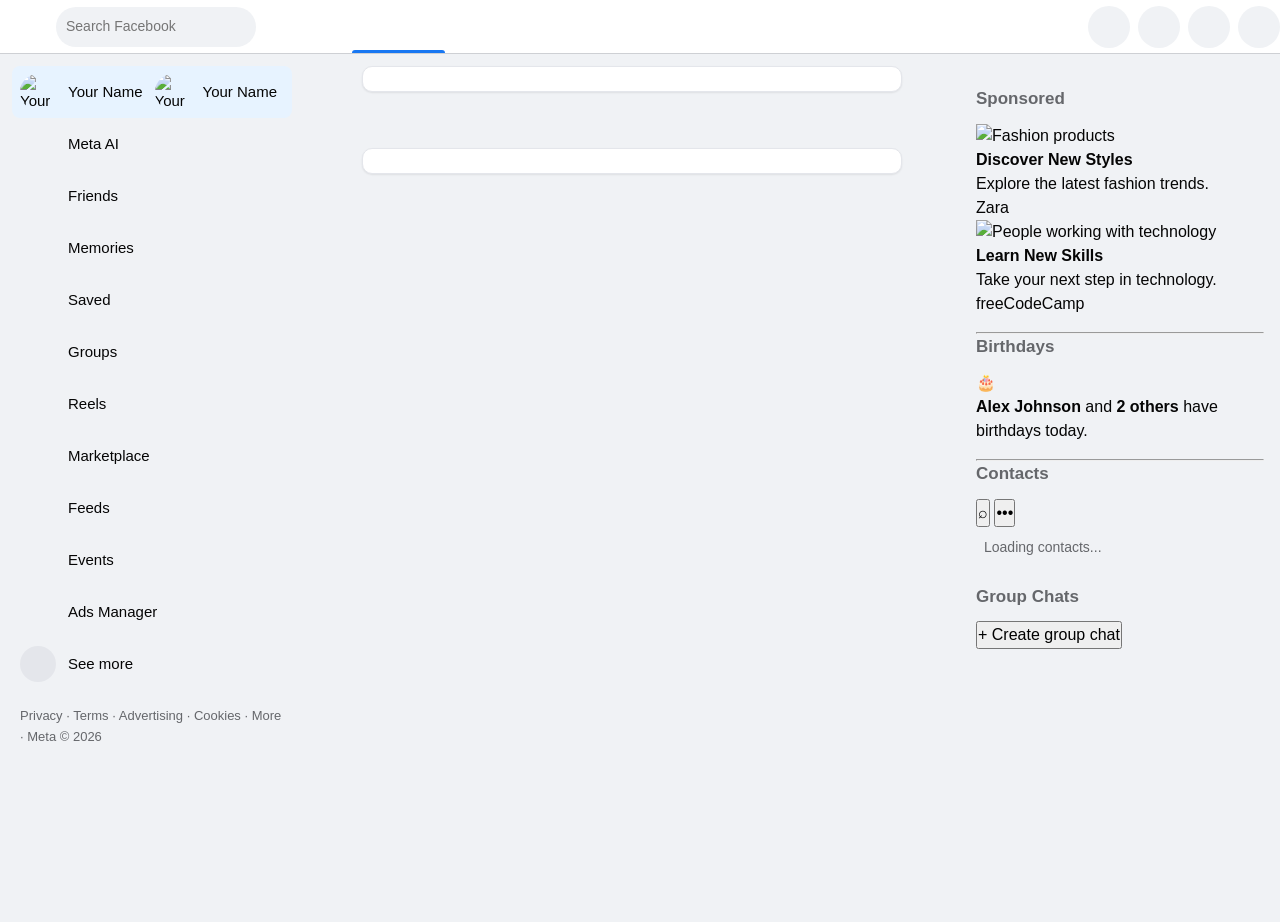
==== commit ebf9ea19: "build right sidebar" ====
--- a/index.html
+++ b/index.html
@@ -29,8 +29,16 @@
          <!-- Header Left Section -->
          <div class="header-left">
 
+
             <!-- Facebook Logo -->
             <i class="fa-brands fa-facebook"></i>
+
+            <!-- Clickable Facebook Logo -->
+             <a href="./index.html"
+             class="facebook-logo"
+             aria-label="Facebook home">
+            <i class="fa-brands fa-facebook" aria-hidden="true"></i>
+         </a>
 
 
             <!-- Search -->
@@ -82,7 +90,7 @@
             <!-- Menu -->
             <button type="button" class="utility-button" data-action="menu">
                <i class="fa-solid fa-bars" aria-hidden="true"></i>
-               <span class="text">Facebook Menu</span>
+               <span class="text">Menu</span>
             </button>
 
             <!-- Notifications -->
@@ -118,8 +126,13 @@
             <nav>
                <ul>
                   <li class="menu-item active">
+
                      <img class="avatar" id="sidebarAvatar" src="" alt="Your profile photo">
                      <span id="sidebarName">Your Name</span>
+
+                     <img class="avatar" src="https://i.pravatar.cc/100?img=47" alt="Your profile photo">
+                     <span>Your Name</span>
+
                   </li>
 
                   <!-- Icons and their titles -->
@@ -237,7 +250,6 @@
          <!-- Central Feed Section (Role 4) -->
          <section class="feed" aria-label="News feed">
  
-         <div id="homeFeedView">
              <!-- Create posts -->
               <section
                  class="create-post"
@@ -245,6 +257,7 @@
              >
                  <!-- The post composer is rendered dynamically by render.js -->
              </section>
+
 
              <!-- Stories -->
              <section
@@ -254,226 +267,125 @@
              >
                  <!-- Stories are rendered dynamically by render.js -->
              </section>
+ 
+             <!-- Create Post -->
 
              
+             <section
+                 class="create-post"
+                 aria-label="Create a post"
+             >
+                 <!-- The post composer is rendered dynamically by render.js -->
+             </section>
+
+ 
              <!-- Posts Feed -->
              <section
                  class="posts"
                  aria-label="Recent posts"
-                 aria-live="polite">
+                 aria-live="polite"
+             >
                  <!-- Posts are rendered dynamically by render.js -->
              </section>
  
-
-            </div>
-             <!-- YouTube Video Feed -->
-              <section class="youtube-videos" id="youtubeVideos" hidden>
-               <div class="youtube-videos-heading">
-                  <div>
-                     <h2>Videos</h2>
-                     <p>Discover videos to watch</p>
-                  </div>
-                  <i class="fa-brands fa-youtube" aria-hidden="true"></i>
+         </section>
+
+
+
+
+                           <!-- RIGHT SIDEBAR -->
+
+         <aside class="right-sidebar" aria-label="Right sidebar">
+
+            <!-- 1. SPONSORED SECTION -->
+            <section class="sidebar-section sponsored-section">
+               <h3 class="section-heading">Sponsored</h3>
+
+               <a href="https://www.zara.com/" class="sponsored-item"
+                     target="_blank" rel="noopener noreferrer">
+                     <img
+                        src="https://images.unsplash.com/photo-1490481651871-ab68de25d43d?w=300"
+                        alt="Fashion products"
+                        class="sponsored-image"
+                     >
+
+                     <div class="sponsored-info">
+                        <h4>Discover New Styles</h4>
+                        <p>Explore the latest fashion trends.</p>
+                        <span>Zara</span>
+                     </div>
+               </a>
+
+               <a href="https://www.freecodecamp.org/learn/" class="sponsored-item"
+                     target="_blank" rel="noopener noreferrer">
+                     <img
+                        src="https://images.unsplash.com/photo-1519389950473-47ba0277781c?w=300"
+                        alt="People working with technology"
+                        class="sponsored-image"
+                     >
+
+                     <div class="sponsored-info">
+                        <h4>Learn New Skills</h4>
+                        <p>Take your next step in technology.</p>
+                        <span>freeCodeCamp</span>
+                     </div>
+               </a>
+            </section>
+
+            <hr>
+
+            <!-- 2. BIRTHDAYS SECTION -->
+            <section class="sidebar-section birthdays-section">
+               <h3 class="section-heading">Birthdays</h3>
+
+               <div class="birthday-item">
+                     <span class="birthday-icon" aria-hidden="true">🎂</span>
+
+                     <p>
+                        <strong>Alex Johnson</strong> and
+                        <strong>2 others</strong> have birthdays today.
+                     </p>
                </div>
-               <!-- JavaScript will insert video cards here. -->
-                <div class="youtube-video-grid" id="youtubeVideoGrid">
-                  <p class="youtube-video-message">Loading videos...</p>
-                </div>
-              </section>
-
-              
-              <!-- =====================================================
-                   MARKETPLACE VIEW
-                   Hidden by default; JavaScript opens it when
-                   the Marketplace navigation button is clicked.
-                   ===================================================== -->
-              <section class="marketplace-view" id="marketplaceView" hidden>
-              
-                  <div class="marketplace-heading">
-                      <div>
-                          <h2>Marketplace</h2>
-                          <p>Discover products from local sellers.</p>
-                      </div>
-                      <i class="fa-solid fa-store" aria-hidden="true"></i>
-                  </div>
-
-
-                  <!-- Marketplace shopping cart -->
-               <section class="marketplace-cart" aria-label="Shopping cart">
-                  <button
-                     type="button"
-                     class="marketplace-cart-toggle"
-                     id="marketplaceCartToggle"
-                     aria-expanded="false"
-                     aria-controls="marketplaceCartPanel">
-
-                     <i class="fa-solid fa-cart-shopping" aria-hidden="true"></i>
-                     My Cart (<span id="marketplaceCartCount">0</span>)
-                     <i class="fa-solid fa-chevron-down" aria-hidden="true"></i>
-                  </button>
-
-                  <div class="marketplace-cart-panel" id="marketplaceCartPanel" hidden>
-                     <h3>Your shopping cart</h3>
-
-                     <div id="marketplaceCartItems" aria-live="polite">
-                           <p class="marketplace-message">Your cart is empty.</p>
+            </section>
+
+                     <hr>
+
+                     <!-- 3. CONTACTS SECTION -->
+            <section class="sidebar-section contacts-section">
+
+               <div class="contacts-header">
+                     <h3 class="section-heading">Contacts</h3>
+
+                     <div class="contact-actions">
+                        <button type="button" aria-label="Search contacts"
+                           title="Search contacts">⌕</button>
+                        <button type="button" aria-label="More contact options"
+                           title="More options">•••</button>
                      </div>
-
-                     <div class="marketplace-cart-footer">
-                           <p>Total: <strong id="marketplaceCartTotal">$0.00</strong></p>
-                           <button type="button" id="marketplaceClearCart">
-                              Clear cart
-                           </button>
-                     </div>
-                  </div>
-               </section>
-              
-                  <!-- Search and category filters -->
-                  <div class="marketplace-filters">
-                      <label for="marketplaceSearch">Search products</label>
-                      <input
-                          type="search"
-                          id="marketplaceSearch"
-                          placeholder="Search products..."
-                          autocomplete="off">
-              
-                      <label for="marketplaceCategory">Category</label>
-                      <select id="marketplaceCategory">
-                          <option value="all">All categories</option>
-                          <option value="Electronics">Electronics</option>
-                          <option value="Fashion">Fashion</option>
-                          <option value="Home">Home</option>
-                          <option value="Accessories">Accessories</option>
-                      </select>
-                  </div>
-              
-                  <!-- JavaScript inserts product cards here -->
-                  <div
-                      class="marketplace-product-grid"
-                      id="marketplaceProductGrid"
-                      aria-live="polite">
-
-                      <p class="marketplace-message">Loading products...</p>
-                  </div>
-              
-                  <p class="marketplace-demo-note">
-                      Sample listings for demonstration. Products are not real offers.
-                  </p>
-              </section>   
-              
-              <!-- FRIENDS VIEW -->
-      <section id="friendsView" class="friends-view" hidden>
-
-         <!-- Friends page heading -->
-         <div class="friends-page-heading">
-            <h1>Friends</h1>
-            <p>Manage your connections and discover people you may know.</p>
-         </div>
-
-         <!-- People You May Know -->
-         <section
-            class="friend-suggestions"
-            id="friendSuggestions"
-            aria-label="People you may know">
-
-            <div class="friend-suggestions-heading">
-                  <div>
-                     <h2>People You May Know</h2>
-                     <p>Connect with people on the platform.</p>
-                  </div>
-
-                  <i class="fa-solid fa-user-group" aria-hidden="true"></i>
-            </div>
-
-            <div
-                  class="friend-suggestions-list"
-                  id="friendSuggestionsList"
-                  aria-live="polite">
-
-                  <p class="friend-suggestions-message">
-                     Loading suggestions...
-                  </p>
-            </div>
-         </section>
-
-         <!-- Incoming Friend Requests -->
-         <section
-            class="incoming-friend-requests"
-            id="incomingFriendRequests"
-            aria-label="Incoming friend requests">
-
-            <div class="incoming-friend-requests-heading">
-                  <h2>Friend Requests</h2>
-            </div>
-
-            <div
-                  class="incoming-friend-requests-list"
-                  id="incomingFriendRequestsList"
-                  aria-live="polite">
-                  <p class="incoming-friend-requests-message">
-                     Loading friend requests...
-                  </p>
-            </div>
-         </section>
-      </section>
-   </section>
-
-         
-
-         <!-- Right Sidebar (Role 7) -->
-            
-         <!-- RIGHT SIDEBAR: supplementary Facebook-style content -->
-         <aside class="right-sidebar" aria-label="Right sidebar">
-         
-             <!-- Sponsored section: empty until real advertisement data is connected -->
-             <section class="sponsored-section" aria-labelledby="sponsored-heading">
-                 <h3 id="sponsored-heading">Sponsored</h3>
-         
-                 <p class="sidebar-empty">
-                     No sponsored content available.
-                 </p>
-             </section>
-         
-             <hr class="sidebar-divider">
-         
-             <!-- Birthdays section: no fictional birthday data -->
-             <section class="birthdays-section" aria-labelledby="birthdays-heading">
-                 <h3 id="birthdays-heading">Birthdays</h3>
-         
-                 <div class="birthday-content">
-                     <span class="gift-icon" aria-hidden="true">🎁</span>
-                     <p class="birthday-details">
-                         No birthdays to display right now.
-                     </p>
-                 </div>
-             </section>
-         
-             <hr class="sidebar-divider">
-         
-             <!-- Contacts: JavaScript will populate this list with real user data -->
-             <section class="contacts-section" aria-labelledby="contacts-heading">
-                 <div class="section-heading">
-                     <h3 id="contacts-heading">Contacts</h3>
-                 </div>
-         
-                 <ul class="contacts-list" id="rightSidebarContacts">
-                     <li class="sidebar-loading">Loading contacts...</li>
-                 </ul>
-             </section>
-         
-             <hr class="sidebar-divider">
-         
-             <!-- Group chats: shown as a heading until the feature is implemented -->
-             <section class="group-chats-section" aria-labelledby="group-chats-heading">
-                 <h3 id="group-chats-heading">Group chats</h3>
-         
-                 <p class="sidebar-empty">
-                     No group chats available.
-                 </p>
-             </section>
-         
-         </aside>
-         
+               </div>
+
+               <!-- JavaScript will insert contacts from users.json here -->
+               <div id="rightSidebarContacts" class="contacts-list">
+                     <p class="sidebar-loading">Loading contacts...</p>
+               </div>
+
+            </section>
+
+
+
+
+                     <!-- Group Chats -->
+                     <section class="sidebar-section group-chats-section">
+                        <h3>Group Chats</h3>
+
+                        <button type="button" class="create-group-button"
+                           aria-label="Create group chat" title="Create group chat">
+                           <span aria-hidden="true">+</span>
+                           <span>Create group <span class="create-group-chat-label">chat</span></span>
+                        </button>
+                     </section>
+
+                     </aside>
 
       </main>
 
--- a/css/sidebar-right.css
+++ b/css/sidebar-right.css
@@ -1,13 +1,12 @@
+
 /* ========================================
    FACEBOOK CLONE - RIGHT SIDEBAR (ROLE 7)
-   ======================================*/
 
 /* Right sidebar container */
 .right-sidebar {
-    width: 100%;
+    width: 320px;
     height: calc(100vh - 70px);
     padding: 16px;
-    margin-left: 30px;
 
     position: fixed;
     top: 70px;
@@ -63,9 +62,8 @@
     margin: 16px 0;
 }
 
-/* ========================================
+
    BIRTHDAYS SECTION
- ==========================================*/  
 
 .birthday-content {
     display: flex;
@@ -101,9 +99,7 @@
     line-height: 1.4;
 }
 
-/* ========================================
    CONTACTS SECTION
- =======================================*/  
 
 .section-heading {
     display: flex;
@@ -187,17 +183,13 @@
     border-radius: 50%;
 }
 
-/* ========================================
    GROUP CHATS SECTION
-   =====================================*/
 
 .group-chats-section .sidebar-empty {
     padding-top: 4px;
 }
 
-/* ========================================
    SCROLLBAR
-   =====================================*/
 
 .right-sidebar::-webkit-scrollbar {
     width: 6px;
@@ -212,15 +204,8 @@
     background-color: #8a8d91;
 }
 
-/* ========================================
-   RESPONSIVE DESIGN
-
-/* Hide the right sidebar on smaller screens */
-@media screen and (max-width: 900px) {
-    .right-sidebar {
-        display: none;
-    }
-}
+
+  
 
 /* ========================================
    FACEBOOK CLONE - RIGHT SIDEBAR (ROLE 7)
@@ -285,9 +270,7 @@
     margin: 16px 0;
 }
 
-/* ========================================
    BIRTHDAYS SECTION
- =========================================*/  
 
 .birthday-content {
     display: flex;
@@ -325,7 +308,6 @@
 
 /* ========================================
    CONTACTS SECTION
-   ====================================*/
 
 .section-heading {
     display: flex;
@@ -411,7 +393,6 @@
 
 /* ========================================
    GROUP CHATS SECTION
-   ==================================*/
 
 .group-chats-section .sidebar-empty {
     padding-top: 4px;
@@ -419,7 +400,6 @@
 
 /* ========================================
    SCROLLBAR
-   ===============================*/
 
 .right-sidebar::-webkit-scrollbar {
     width: 6px;
@@ -442,4 +422,4 @@
     .right-sidebar {
         display: none;
     }
-}
+}
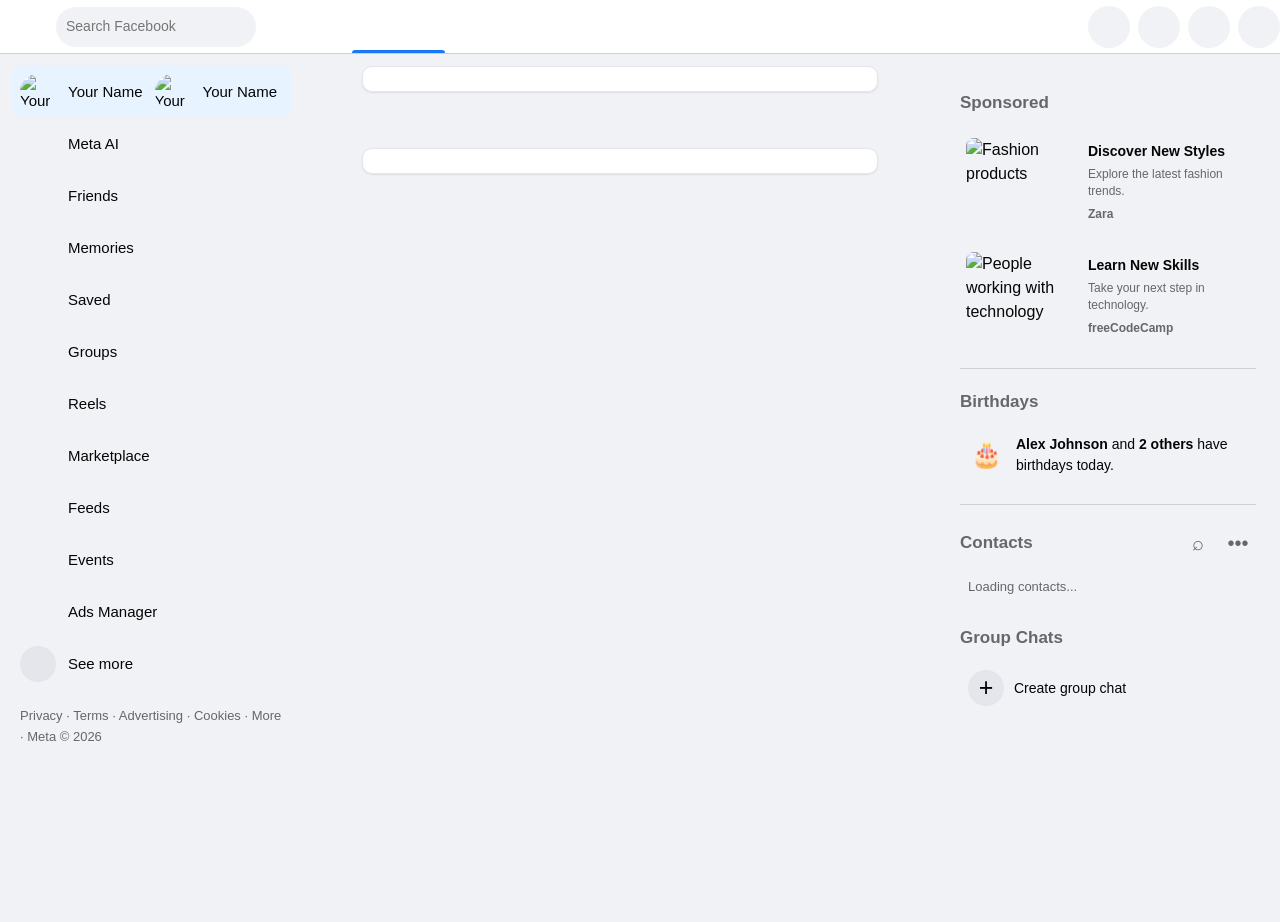
==== commit a2d82649: "feat: build right sidebar" ====
--- a/index.html
+++ b/index.html
@@ -372,8 +372,6 @@
             </section>
 
 
-
-
                      <!-- Group Chats -->
                      <section class="sidebar-section group-chats-section">
                         <h3>Group Chats</h3>
--- a/css/layout.css
+++ b/css/layout.css
@@ -5,16 +5,24 @@
 
 .main-layout {
     display: grid;
-    grid-template-columns: 280px minmax(0, 620px) 260px;
+    grid-template-columns: 280px minmax(0, 620px) 320px;
     gap: 30px;
     width: 100%;
     max-width: 1400px;
     margin: 0 auto;
     padding: 12px;
     align-items: start;
+    justify-content: space-between;
 }
 
 /* Allow grid children to shrink when needed */
 .main-layout > * {
     min-width: 0;
 }
+
+@media (min-width: 1024px) and (max-width: 1100px) {
+    .main-layout {
+        grid-template-columns: 280px minmax(0, 1fr) 290px;
+        gap: 20px;
+    }
+}
--- a/css/sidebar-right.css
+++ b/css/sidebar-right.css
@@ -1,16 +1,16 @@
-
-/* ========================================
-   FACEBOOK CLONE - RIGHT SIDEBAR (ROLE 7)
-
-/* Right sidebar container */
+/* ========================================
+   RIGHT SIDEBAR - MAIN LAYOUT
+======================================== */
 .right-sidebar {
     width: 320px;
-    height: calc(100vh - 70px);
-    padding: 16px;
-
-    position: fixed;
-    top: 70px;
-    right: 0;
+    min-width: 280px;
+    height: calc(100vh - 56px);
+    position: sticky;
+    top: 56px;
+    align-self: start;
+
+    padding: 16px 12px;
+    box-sizing: border-box;
 
     background-color: #f0f2f5;
     color: #050505;
@@ -19,53 +19,141 @@
     overflow-x: hidden;
 
     font-family: Arial, Helvetica, sans-serif;
-    box-sizing: border-box;
-}
-
-/* Apply consistent box sizing inside the sidebar */
-.right-sidebar *,
-.right-sidebar *::before,
-.right-sidebar *::after {
-    box-sizing: border-box;
-}
-
-/* Section headings */
-.right-sidebar h3 {
-    margin: 0 0 12px;
-    color: #65676b;
+    scrollbar-width: none;
+    -ms-overflow-style: none;
+}
+
+/* Sidebar section headings */
+
+.right-sidebar .section-heading,
+.group-chats-section h3 {
     font-size: 17px;
     font-weight: 600;
-}
-
-/* Section spacing */
-.sponsored-section,
-.birthdays-section,
-.contacts-section,
-.group-chats-section {
+    color: #65676b;
+
+    margin: 0;
+}
+
+/* Each section */
+
+.sidebar-section {
     width: 100%;
-    margin-bottom: 16px;
-}
-
-/* Empty-state messages */
-.sidebar-empty {
-    margin: 0;
     padding: 8px 0;
-    color: #65676b;
-    font-size: 14px;
-    line-height: 1.5;
-}
-
-/* Divider between sections */
-.sidebar-divider {
+    box-sizing: border-box;
+}
+
+/* Section separators */
+
+.right-sidebar hr {
     border: none;
     border-top: 1px solid #ced0d4;
-    margin: 16px 0;
-}
-
-
+    margin: 12px 0;
+}
+
+.right-sidebar::-webkit-scrollbar {
+    display: none;
+}
+
+
+/* ========================================
+   SPONSORED SECTION
+======================================== */
+
+.sponsored-section {
+    display: flex;
+    flex-direction: column;
+    gap: 12px;
+}
+
+.sponsored-section .section-heading {
+    margin-bottom: 4px;
+}
+
+/* Each sponsored advertisement */
+
+.sponsored-item {
+    display: flex;
+    align-items: center;
+    gap: 12px;
+
+    width: 100%;
+    padding: 6px;
+
+    color: #050505;
+    text-decoration: none;
+
+    border-radius: 8px;
+    box-sizing: border-box;
+
+    transition: background-color 0.2s ease;
+}
+
+/* Sponsored image */
+
+.sponsored-image {
+    width: 110px;
+    height: 90px;
+
+    flex-shrink: 0;
+
+    object-fit: cover;
+    border-radius: 8px;
+}
+
+/* Advertisement text */
+
+.sponsored-info {
+    flex: 1;
+    min-width: 0;
+}
+
+.sponsored-info h4 {
+    font-size: 14px;
+    font-weight: 600;
+    line-height: 1.35;
+
+    margin: 0 0 5px;
+    color: #050505;
+}
+
+.sponsored-info p {
+    font-size: 12px;
+    line-height: 1.4;
+
+    margin: 0 0 5px;
+    color: #65676b;
+}
+
+.sponsored-info span {
+    display: block;
+
+    font-size: 12px;
+    font-weight: 600;
+    color: #65676b;
+
+    overflow-wrap: anywhere;
+}
+
+/* Hover effect */
+
+.sponsored-item:hover {
+    background-color: #e4e6eb;
+}
+
+
+/* ========================================
    BIRTHDAYS SECTION
-
-.birthday-content {
+======================================== */
+
+.birthdays-section {
+    padding: 8px 0;
+}
+
+.birthdays-section .section-heading {
+    margin-bottom: 12px;
+}
+
+.birthday-item {
     display: flex;
     align-items: center;
     gap: 12px;
@@ -76,350 +164,259 @@
     transition: background-color 0.2s ease;
 }
 
-.birthday-content:hover {
-    background-color: #e4e6eb;
-}
-
-.gift-icon {
+.birthday-icon {
     display: flex;
     align-items: center;
     justify-content: center;
-
-    width: 40px;
-    height: 40px;
-    flex-shrink: 0;
-
-    font-size: 28px;
-}
-
-.birthday-details {
-    margin: 0;
-    color: #050505;
-    font-size: 14px;
-    line-height: 1.4;
-}
-
-   CONTACTS SECTION
-
-.section-heading {
-    display: flex;
-    justify-content: space-between;
-    align-items: center;
-
-    margin-bottom: 12px;
-}
-
-.section-heading h3 {
-    margin-bottom: 0;
-}
-
-/* Contacts list populated by JavaScript */
-.contacts-list {
-    display: flex;
-    flex-direction: column;
-    gap: 4px;
-
-    list-style: none;
-    margin: 0;
-    padding: 0;
-}
-
-/* Loading message */
-.sidebar-loading {
-    padding: 10px 8px;
-    color: #65676b;
-    font-size: 14px;
-}
-
-/* Contact row - for profiles loaded from JSON */
-.contacts-list .contact-item {
-    display: flex;
-    align-items: center;
-    gap: 12px;
-
-    min-height: 52px;
-    padding: 8px;
-
-    border-radius: 8px;
-    cursor: pointer;
-
-    transition: background-color 0.2s ease;
-}
-
-.contacts-list .contact-item:hover {
-    background-color: #e4e6eb;
-}
-
-/* Profile picture */
-.contacts-list .contact-avatar {
-    position: relative;
 
     width: 36px;
     height: 36px;
     flex-shrink: 0;
 
-    border-radius: 50%;
-    object-fit: cover;
-}
-
-/* Profile name */
-.contacts-list .contact-name {
-    color: #050505;
-    font-size: 14px;
-    font-weight: 500;
-}
-
-/* Online status indicator */
-.contacts-list .online-indicator {
-    width: 10px;
-    height: 10px;
-
-    position: absolute;
-    right: 0;
-    bottom: 0;
-
-    background-color: #31a24c;
-    border: 2px solid #f0f2f5;
-    border-radius: 50%;
-}
-
-   GROUP CHATS SECTION
-
-.group-chats-section .sidebar-empty {
-    padding-top: 4px;
-}
-
-   SCROLLBAR
-
-.right-sidebar::-webkit-scrollbar {
-    width: 6px;
-}
-
-.right-sidebar::-webkit-scrollbar-thumb {
-    background-color: #bcc0c4;
-    border-radius: 10px;
-}
-
-.right-sidebar::-webkit-scrollbar-thumb:hover {
-    background-color: #8a8d91;
-}
-
-
-  
-
-/* ========================================
-   FACEBOOK CLONE - RIGHT SIDEBAR (ROLE 7)
-
-/* Right sidebar container */
-.right-sidebar {
-    width: 320px;
-    height: calc(100vh - 70px);
-    padding: 16px;
-
-    position: fixed;
-    top: 70px;
-    right: 0;
-
-    background-color: #f0f2f5;
-    color: #050505;
-
-    overflow-y: auto;
-    overflow-x: hidden;
-
-    font-family: Arial, Helvetica, sans-serif;
-    box-sizing: border-box;
-}
-
-/* Apply consistent box sizing inside the sidebar */
-.right-sidebar *,
-.right-sidebar *::before,
-.right-sidebar *::after {
-    box-sizing: border-box;
-}
-
-/* Section headings */
-.right-sidebar h3 {
-    margin: 0 0 12px;
-    color: #65676b;
-    font-size: 17px;
-    font-weight: 600;
-}
-
-/* Section spacing */
-.sponsored-section,
-.birthdays-section,
-.contacts-section,
-.group-chats-section {
-    width: 100%;
-    margin-bottom: 16px;
-}
-
-/* Empty-state messages */
-.sidebar-empty {
+    font-size: 25px;
+}
+
+.birthday-item p {
     margin: 0;
-    padding: 8px 0;
-    color: #65676b;
+
     font-size: 14px;
     line-height: 1.5;
-}
-
-/* Divider between sections */
-.sidebar-divider {
+    color: #050505;
+}
+
+.birthday-item strong {
+    font-weight: 600;
+}
+
+.birthday-item:hover {
+    background-color: #e4e6eb;
+}
+
+
+/* ========================================
+   CONTACTS HEADER
+======================================== */
+
+.contacts-section {
+    padding: 8px 0;
+}
+
+.contacts-header {
+    display: flex;
+    align-items: center;
+    justify-content: space-between;
+
+    margin-bottom: 8px;
+}
+
+.contact-actions {
+    display: flex;
+    align-items: center;
+    gap: 4px;
+}
+
+.contact-actions button {
+    display: flex;
+    align-items: center;
+    justify-content: center;
+
+    width: 36px;
+    height: 36px;
+    padding: 0;
+
     border: none;
-    border-top: 1px solid #ced0d4;
-    margin: 16px 0;
-}
-
-   BIRTHDAYS SECTION
-
-.birthday-content {
-    display: flex;
-    align-items: center;
-    gap: 12px;
-
-    padding: 8px;
+    border-radius: 50%;
+
+    background-color: transparent;
+    color: #65676b;
+
+    font-size: 20px;
+    cursor: pointer;
+
+    transition: background-color 0.2s ease;
+}
+
+.contact-actions button:hover {
+    background-color: #e4e6eb;
+}
+
+/* ========================================
+   CONTACTS LIST
+======================================== */
+
+.contacts-list {
+    display: flex;
+    flex-direction: column;
+    gap: 2px;
+}
+
+.contact-item {
+    display: flex;
+    align-items: center;
+    gap: 8px;
+
+    min-height: 52px;
+    padding: 6px 8px;
+
     border-radius: 8px;
-
+    box-sizing: border-box;
+
+    cursor: pointer;
     transition: background-color 0.2s ease;
 }
 
-.birthday-content:hover {
-    background-color: #e4e6eb;
-}
-
-.gift-icon {
-    display: flex;
-    align-items: center;
-    justify-content: center;
-
-    width: 40px;
-    height: 40px;
-    flex-shrink: 0;
-
-    font-size: 28px;
-}
-
-.birthday-details {
-    margin: 0;
-    color: #050505;
-    font-size: 14px;
-    line-height: 1.4;
-}
-
-/* ========================================
-   CONTACTS SECTION
-
-.section-heading {
-    display: flex;
-    justify-content: space-between;
-    align-items: center;
-
-    margin-bottom: 12px;
-}
-
-.section-heading h3 {
-    margin-bottom: 0;
-}
-
-/* Contacts list populated by JavaScript */
-.contacts-list {
-    display: flex;
-    flex-direction: column;
-    gap: 4px;
-
-    list-style: none;
-    margin: 0;
-    padding: 0;
-}
-
-/* Loading message */
-.sidebar-loading {
-    padding: 10px 8px;
-    color: #65676b;
-    font-size: 14px;
-}
-
-/* Contact row - for profiles loaded from JSON */
-.contacts-list .contact-item {
-    display: flex;
-    align-items: center;
-    gap: 12px;
-
-    min-height: 52px;
-    padding: 8px;
-
-    border-radius: 8px;
-    cursor: pointer;
-
-    transition: background-color 0.2s ease;
-}
-
-.contacts-list .contact-item:hover {
-    background-color: #e4e6eb;
-}
-
-/* Profile picture */
-.contacts-list .contact-avatar {
+.contact-item:hover {
+    background-color: #e4e6eb;
+}
+
+/* Contact profile picture wrapper */
+
+.contact-avatar {
     position: relative;
 
     width: 36px;
     height: 36px;
     flex-shrink: 0;
-
+}
+
+/* Contact profile picture */
+
+.contact-avatar img {
+    display: block;
+
+    width: 100%;
+    height: 100%;
+
+    object-fit: cover;
     border-radius: 50%;
-    object-fit: cover;
-}
-
-/* Profile name */
-.contacts-list .contact-name {
-    color: #050505;
+}
+
+/* Contact name */
+
+.contact-name {
+    font-size: 15px;
+    font-weight: 500;
+    color: #050505;
+
+    overflow: hidden;
+    text-overflow: ellipsis;
+    white-space: nowrap;
+}
+
+/* Loading message */
+
+.sidebar-loading {
+    padding: 8px;
+    margin: 0;
+
+    font-size: 13px;
+    color: #65676b;
+}
+
+
+/* ========================================
+   CONTACT ONLINE INDICATOR
+======================================== */
+
+.online-indicator {
+    position: absolute;
+
+    right: 0;
+    bottom: 0;
+
+    width: 12px;
+    height: 12px;
+
+    background-color: #31a24c;
+
+    border: 2px solid #f0f2f5;
+    border-radius: 50%;
+
+    box-sizing: border-box;
+}
+
+
+/* ========================================
+   GROUP CHATS SECTION
+======================================== */
+
+.group-chats-section {
+    padding: 12px 0;
+}
+
+.group-chats-section h3 {
+    margin: 0 0 12px;
+    font-size: 17px;
+    font-weight: 600;
+    color: #65676b;
+}
+
+.create-group-button {
+    display: flex;
+    align-items: center;
+    gap: 10px;
+
+    width: 100%;
+    padding: 8px;
+
+    border: none;
+    border-radius: 8px;
+
+    background-color: transparent;
+    color: #050505;
+
     font-size: 14px;
     font-weight: 500;
-}
-
-/* Online status indicator */
-.contacts-list .online-indicator {
-    width: 10px;
-    height: 10px;
-
-    position: absolute;
-    right: 0;
-    bottom: 0;
-
-    background-color: #31a24c;
-    border: 2px solid #f0f2f5;
+    text-align: left;
+
+    cursor: pointer;
+    transition: background-color 0.2s ease;
+}
+
+.create-group-button:hover {
+    background-color: #e4e6eb;
+}
+
+.create-group-button > span:first-child {
+    display: flex;
+    align-items: center;
+    justify-content: center;
+
+    width: 36px;
+    height: 36px;
+    flex-shrink: 0;
+
     border-radius: 50%;
-}
-
-/* ========================================
-   GROUP CHATS SECTION
-
-.group-chats-section .sidebar-empty {
-    padding-top: 4px;
-}
-
-/* ========================================
-   SCROLLBAR
-
-.right-sidebar::-webkit-scrollbar {
-    width: 6px;
-}
-
-.right-sidebar::-webkit-scrollbar-thumb {
-    background-color: #bcc0c4;
-    border-radius: 10px;
-}
-
-.right-sidebar::-webkit-scrollbar-thumb:hover {
-    background-color: #8a8d91;
-}
-
-/* ========================================
-   RESPONSIVE DESIGN
+    background-color: #e4e6eb;
+
+    font-size: 25px;
+    font-weight: 400;
+}
+
+
+
+/* ========================================
+   RESPONSIVE RIGHT SIDEBAR
+======================================== */
+
+/* Smaller desktop screens and tablets */
+
+@media (max-width: 1100px) {
+    .right-sidebar {
+        width: 290px;
+        min-width: 260px;
+    }
+
+    .sponsored-image {
+        width: 90px;
+        height: 80px;
+    }
+}
 
 /* Hide the right sidebar on smaller screens */
-@media screen and (max-width: 900px) {
+
+@media (max-width: 768px) {
     .right-sidebar {
         display: none;
     }
-}+}
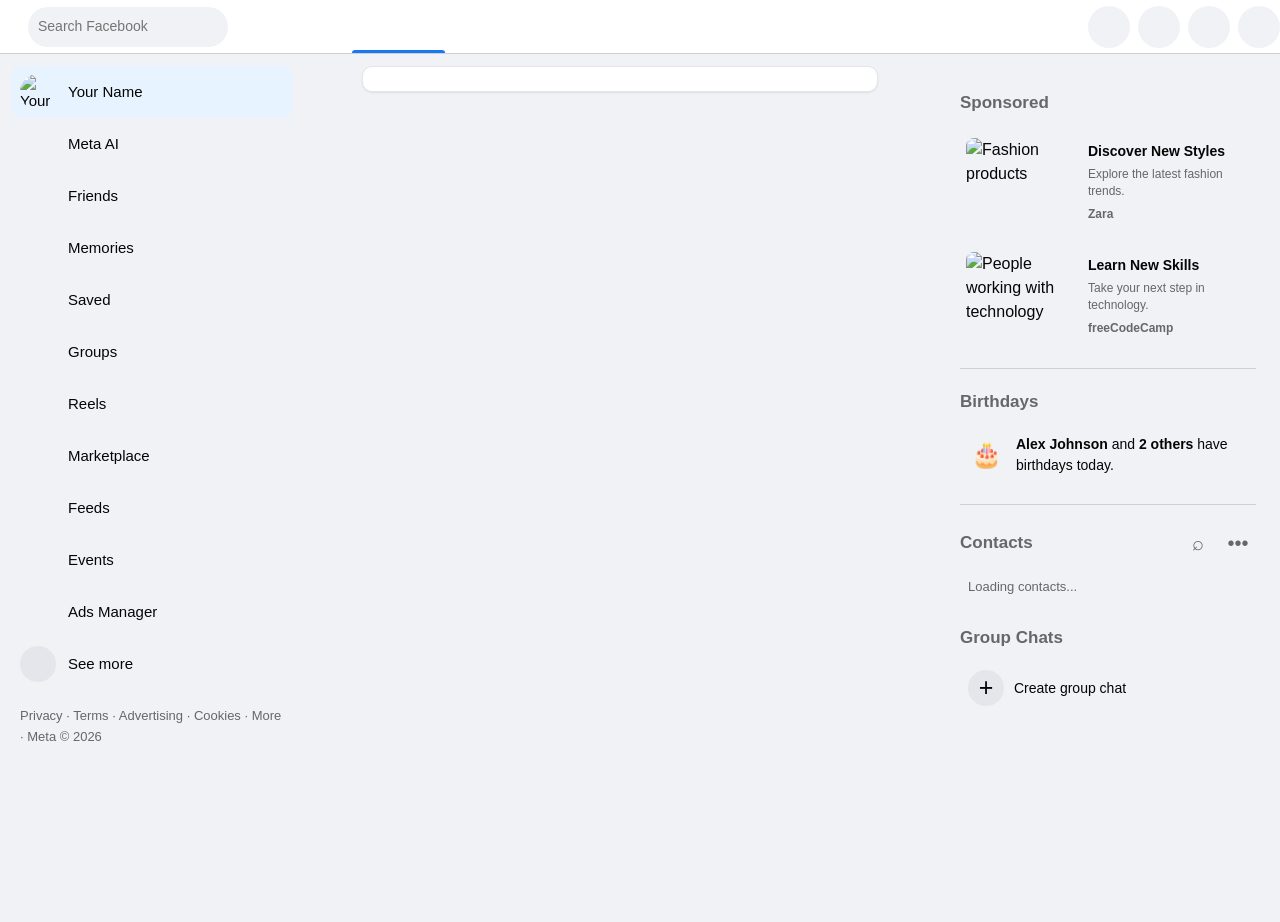
==== commit e540e179: "Polish responsive layout and dark theme" ====
--- a/index.html
+++ b/index.html
@@ -13,6 +13,7 @@
       <link rel="stylesheet" href="./css/layout.css">
       <link rel="stylesheet" href="./css/header.css">
       <link rel="stylesheet" href="./css/feed.css">
+      <link rel="stylesheet" href="./css/features.css">
       <link rel="stylesheet" href="./css/sidebar-left.css">
       <link rel="stylesheet" href="./css/sidebar-right.css">
       <link rel="stylesheet" href="./css/responsive.css">
@@ -30,15 +31,14 @@
          <div class="header-left">
 
 
-            <!-- Facebook Logo -->
-            <i class="fa-brands fa-facebook"></i>
 
             <!-- Clickable Facebook Logo -->
-             <a href="./index.html"
-             class="facebook-logo"
-             aria-label="Facebook home">
-            <i class="fa-brands fa-facebook" aria-hidden="true"></i>
-         </a>
+            <a href="./index.html"
+               class="facebook-logo"
+               aria-label="Facebook home">
+                <i class="fa-brands fa-facebook" aria-hidden="true"></i>
+            </a>
+
 
 
             <!-- Search -->
@@ -46,15 +46,14 @@
                <i class="fa-solid fa-magnifying-glass" aria-hidden="true"></i>
                <input type="search" class="search-input" placeholder="Search Facebook" aria-label="Search Facebook">
             </div>
-
          </div>
 
          <!-- Main Navigation -->
          <nav class="main-navigation" aria-label="Main navigation">
 
             <!-- Home -->
-            <button type="button" class="nav-item active" data-action="home">
-               <i class="fa-solid fa-house" aria-current="page"></i>
+            <button type="button" class="nav-item active" data-action="home" aria-current="page">
+            <i class="fa-solid fa-house" aria-hidden="true"></i>
                <span class="text">Home</span>
             </button>
 
@@ -87,11 +86,13 @@
          <!-- Header Right Section -->
          <div class="header-right">
 
+
             <!-- Menu -->
             <button type="button" class="utility-button" data-action="menu">
-               <i class="fa-solid fa-bars" aria-hidden="true"></i>
-               <span class="text">Menu</span>
-            </button>
+                <i class="fa-solid fa-bars" aria-hidden="true"></i>
+                <span class="text">Facebook menu</span>
+            </button>
+
 
             <!-- Notifications -->
             <button type="button" class="utility-button" data-action="notifications">
@@ -118,21 +119,17 @@
 
       <!-- Main Layout Container -->
       <main class="main-layout">
-         
+
          <!-- Left Sidebar (Role 7) -->
 
          <aside class="left-sidebar">
             <!-- left sidebar content -->
             <nav>
                <ul>
+
                   <li class="menu-item active">
-
                      <img class="avatar" id="sidebarAvatar" src="" alt="Your profile photo">
                      <span id="sidebarName">Your Name</span>
-
-                     <img class="avatar" src="https://i.pravatar.cc/100?img=47" alt="Your profile photo">
-                     <span>Your Name</span>
-
                   </li>
 
                   <!-- Icons and their titles -->
@@ -243,54 +240,188 @@
                   <a href="#">Cookies</a> · <a href="#">More</a> · Meta © 2026
                </div>
             </nav>
-               
+
          </aside>
 
-   
+
          <!-- Central Feed Section (Role 4) -->
          <section class="feed" aria-label="News feed">
- 
-             <!-- Create posts -->
-              <section
-                 class="create-post"
-                 aria-label="Create a post"
-             >
-                 <!-- The post composer is rendered dynamically by render.js -->
+
+             <!-- HOME FEED -->
+             <div id="homeFeedView">
+
+                 <!-- Create post -->
+                 <section class="create-post" aria-label="Create a post">
+                     <!-- The post composer is rendered dynamically by render.js -->
+                 </section>
+
+                 <!-- Stories -->
+                 <section
+                     class="stories"
+                     aria-label="Stories"
+                     aria-live="polite"
+                 >
+                     <!-- Stories are rendered dynamically by render.js -->
+                 </section>
+
+                 <!-- Posts feed -->
+                 <section
+                     class="posts"
+                     aria-label="Recent posts"
+                     aria-live="polite"
+                 >
+                     <!-- Posts are rendered dynamically by render.js -->
+                 </section>
+
+             </div>
+
+             <!-- VIDEO VIEW -->
+             <section class="youtube-videos" id="youtubeVideos" hidden>
+                 <div class="youtube-videos-heading">
+                     <div>
+                         <h2>Videos</h2>
+                         <p>Discover videos to watch</p>
+                     </div>
+                     <i class="fa-brands fa-youtube" aria-hidden="true"></i>
+                 </div>
+
+                 <div class="youtube-video-grid" id="youtubeVideoGrid">
+                     <p class="youtube-video-message">Loading videos...</p>
+                 </div>
              </section>
 
-
-             <!-- Stories -->
-             <section
-                 class="stories"
-                 aria-label="Stories"
-                 aria-live="polite"
-             >
-                 <!-- Stories are rendered dynamically by render.js -->
+             <!-- MARKETPLACE VIEW -->
+             <section class="marketplace-view" id="marketplaceView" hidden>
+
+                 <div class="marketplace-heading">
+                     <div>
+                         <h2>Marketplace</h2>
+                         <p>Discover products from local sellers.</p>
+                     </div>
+                     <i class="fa-solid fa-store" aria-hidden="true"></i>
+                 </div>
+
+                 <!-- Shopping cart -->
+                 <section class="marketplace-cart" aria-label="Shopping cart">
+                     <button
+                         type="button"
+                         class="marketplace-cart-toggle"
+                         id="marketplaceCartToggle"
+                         aria-expanded="false"
+                         aria-controls="marketplaceCartPanel"
+                     >
+                         <i class="fa-solid fa-cart-shopping" aria-hidden="true"></i>
+                         My Cart (<span id="marketplaceCartCount">0</span>)
+                         <i class="fa-solid fa-chevron-down" aria-hidden="true"></i>
+                     </button>
+
+                     <div class="marketplace-cart-panel" id="marketplaceCartPanel" hidden>
+                         <h3>Your shopping cart</h3>
+
+                         <div id="marketplaceCartItems" aria-live="polite">
+                             <p class="marketplace-message">Your cart is empty.</p>
+                         </div>
+
+                         <div class="marketplace-cart-footer">
+                             <p>Total: <strong id="marketplaceCartTotal">$0.00</strong></p>
+                             <button type="button" id="marketplaceClearCart">
+                                 Clear cart
+                             </button>
+                         </div>
+                     </div>
+                 </section>
+
+                 <!-- Search and category filters -->
+                 <div class="marketplace-filters">
+                     <label for="marketplaceSearch">Search products</label>
+                     <input
+                         type="search"
+                         id="marketplaceSearch"
+                         placeholder="Search products..."
+                         autocomplete="off"
+                     >
+
+                     <label for="marketplaceCategory">Category</label>
+                     <select id="marketplaceCategory">
+                         <option value="all">All categories</option>
+                         <option value="Electronics">Electronics</option>
+                         <option value="Fashion">Fashion</option>
+                         <option value="Home">Home</option>
+                         <option value="Accessories">Accessories</option>
+                     </select>
+                 </div>
+
+                 <!-- Products are rendered by marketplace.js -->
+                 <div
+                     class="marketplace-product-grid"
+                     id="marketplaceProductGrid"
+                     aria-live="polite"
+                 >
+                     <p class="marketplace-message">Loading products...</p>
+                 </div>
+
+                 <p class="marketplace-demo-note">
+                     Sample listings for demonstration. Products are not real offers.
+                 </p>
              </section>
- 
-             <!-- Create Post -->
-
-             
-             <section
-                 class="create-post"
-                 aria-label="Create a post"
-             >
-                 <!-- The post composer is rendered dynamically by render.js -->
+
+             <!-- FRIENDS VIEW -->
+             <section id="friendsView" class="friends-view" hidden>
+
+                 <div class="friends-page-heading">
+                     <h1>Friends</h1>
+                     <p>Manage your connections and discover people you may know.</p>
+                 </div>
+
+                 <!-- People You May Know -->
+                 <section
+                     class="friend-suggestions"
+                     id="friendSuggestions"
+                     aria-label="People you may know"
+                 >
+                     <div class="friend-suggestions-heading">
+                         <div>
+                             <h2>People You May Know</h2>
+                             <p>Connect with people on the platform.</p>
+                         </div>
+                         <i class="fa-solid fa-user-group" aria-hidden="true"></i>
+                     </div>
+
+                     <div
+                         class="friend-suggestions-list"
+                         id="friendSuggestionsList"
+                         aria-live="polite"
+                     >
+                         <p class="friend-suggestions-message">
+                             Loading suggestions...
+                         </p>
+                     </div>
+                 </section>
+
+                 <!-- Incoming Friend Requests -->
+                 <section
+                     class="incoming-friend-requests"
+                     id="incomingFriendRequests"
+                     aria-label="Incoming friend requests"
+                 >
+                     <div class="incoming-friend-requests-heading">
+                         <h2>Friend Requests</h2>
+                     </div>
+
+                     <div
+                         class="incoming-friend-requests-list"
+                         id="incomingFriendRequestsList"
+                         aria-live="polite"
+                     >
+                         <p class="incoming-friend-requests-message">
+                             Loading friend requests...
+                         </p>
+                     </div>
+                 </section>
+
              </section>
 
- 
-             <!-- Posts Feed -->
-             <section
-                 class="posts"
-                 aria-label="Recent posts"
-                 aria-live="polite"
-             >
-                 <!-- Posts are rendered dynamically by render.js -->
-             </section>
- 
          </section>
-
-
 
 
                            <!-- RIGHT SIDEBAR -->
--- a/css/header.css
+++ b/css/header.css
@@ -971,33 +971,149 @@
 
 
 /* =====================================================
-   DARK THEME
+DARK THEME
 ===================================================== */
 
 body.dark-theme {
-    background-color: #18191a;
-    color: #e4e6eb;
-}
-
+ background-color: #18191a;
+ color: #e4e6eb;
+}
+
+/* Header and dropdown surfaces */
 body.dark-theme .facebook-header,
 body.dark-theme .header-dropdown {
-    background-color: #242526;
-    color: #e4e6eb;
-    border-color: #3e4042;
-}
-
+ background-color: #242526;
+ color: #e4e6eb;
+ border-color: #3e4042;
+}
+
+/* Dropdown text and interactive items */
 body.dark-theme .header-dropdown-item,
-body.dark-theme .header-dropdown-close {
-    color: #e4e6eb;
-}
-
-body.dark-theme .header-dropdown-item:hover {
-    background-color: #3a3b3c;
-}
-
-body.dark-theme .header-dropdown-search {
-    background-color: #3a3b3c;
-    color: #e4e6eb;
+body.dark-theme .header-dropdown-close,
+body.dark-theme .profile-action-item {
+ color: #e4e6eb;
+}
+
+body.dark-theme .header-dropdown-item:hover,
+body.dark-theme .header-dropdown-item:focus-visible,
+body.dark-theme .profile-action-item:hover {
+ background-color: #3a3b3c;
+}
+
+/* Search fields */
+body.dark-theme .header-dropdown-search,
+body.dark-theme .messenger-interface .header-dropdown-search {
+ background-color: #3a3b3c;
+ color: #e4e6eb;
+ border-color: #3e4042;
+}
+
+body.dark-theme .header-dropdown-search::placeholder,
+body.dark-theme .messenger-interface .header-dropdown-search::placeholder {
+ color: #b0b3b8;
+}
+
+/* Profile details */
+body.dark-theme .current-user-details strong {
+ color: #e4e6eb;
+}
+
+body.dark-theme .current-user-details span,
+body.dark-theme .header-dropdown-empty,
+body.dark-theme .header-dropdown-description,
+body.dark-theme .messenger-interface .header-dropdown-empty {
+ color: #b0b3b8;
+}
+
+/* Profile action icons */
+body.dark-theme .profile-action-icon {
+ background-color: #3a3b3c;
+ color: #e4e6eb;
+}
+
+/* Theme toggle button */
+body.dark-theme .header-dropdown #themeToggle {
+ background-color: #3a3b3c;
+ color: #ffffff;
+ border-color: #3e4042;
+}
+
+body.dark-theme .header-dropdown #themeToggle .profile-action-icon {
+ background-color: #4e4f50;
+ color: #ffffff;
+}
+
+body.dark-theme .header-dropdown #themeToggle #themeToggleText {
+ color: #ffffff;
+}
+
+body.dark-theme .header-dropdown #themeToggle:hover {
+ background-color: #4e4f50;
+}
+
+/* Messenger surfaces */
+body.dark-theme .messenger-interface,
+body.dark-theme .messenger-conversation,
+body.dark-theme .messenger-conversation-heading,
+body.dark-theme .messenger-message.message-received,
+body.dark-theme .messenger-send-form {
+ background-color: #242526;
+ color: #e4e6eb;
+ border-color: #3e4042;
+}
+
+body.dark-theme .messenger-partner-name,
+body.dark-theme .messenger-message.message-received {
+ color: #e4e6eb;
+}
+
+body.dark-theme .messenger-messages {
+ background-color: #18191a;
+}
+
+body.dark-theme .messenger-message-input {
+ background-color: #3a3b3c;
+ color: #e4e6eb;
+ border-color: #3e4042;
+}
+
+body.dark-theme .messenger-message-input::placeholder {
+ color: #b0b3b8;
+}
+
+body.dark-theme .messenger-user-list button:hover,
+body.dark-theme .messenger-user-list a:hover {
+ background-color: #3a3b3c;
+}
+
+body.dark-theme .messenger-status {
+ color: #b0b3b8;
+}
+
+/* Header utility buttons */
+body.dark-theme .utility-button,
+body.dark-theme #logoutButton {
+ background-color: #3a3b3c;
+ color: #e4e6eb;
+}
+
+body.dark-theme .utility-button:hover,
+body.dark-theme #logoutButton:hover {
+ background-color: #4e4f50;
+}
+
+/* Notification borders */
+body.dark-theme .notification-item {
+ border-color: #3e4042;
+}
+
+body.dark-theme .notification-message {
+ color: #e4e6eb;
+}
+
+body.dark-theme .notification-time,
+body.dark-theme .notification-read-label {
+ color: #b0b3b8;
 }
 
 
--- a/css/feed.css
+++ b/css/feed.css
@@ -27,6 +27,490 @@
 }
 
 
+
+
+
+/* =========================================
+   3. CREATE-POST CARD
+========================================= */
+
+.create-post {
+    margin-bottom: 16px;
+    padding: 12px 16px;
+    background: #fff;
+    border: 1px solid #e4e6eb;
+    border-radius: 10px;
+    box-shadow: 0 1px 2px rgba(0, 0, 0, 0.08);
+}
+
+.create-post__top {
+    display: flex;
+    align-items: center;
+    gap: 10px;
+    min-width: 0;
+}
+
+.create-post__avatar {
+    flex: 0 0 40px;
+    width: 40px;
+    height: 40px;
+    border-radius: 50%;
+    object-fit: cover;
+    background: #f0f2f5;
+}
+
+.create-post__input {
+    flex: 1 1 auto;
+    min-width: 0;
+    padding: 11px 16px;
+    border: none;
+    border-radius: 24px;
+    background: #f0f2f5;
+    color: #65676b;
+    font-size: 15px;
+    text-align: left;
+    cursor: pointer;
+    transition: background-color 0.15s ease;
+}
+
+.create-post__input:hover {
+    background: #e4e6eb;
+}
+
+.create-post__input:focus-visible {
+    outline: 2px solid #1877f2;
+    outline-offset: 2px;
+}
+
+.create-post__divider {
+    height: 1px;
+    margin: 12px 0 8px;
+    background: #e4e6eb;
+}
+
+/* These buttons are direct children of create-post__top
+   in the current render.js. */
+
+.create-post__action {
+    display: inline-flex;
+    flex: 0 0 auto;
+    align-items: center;
+    justify-content: center;
+    width: 38px;
+    height: 38px;
+    padding: 0;
+    border: none;
+    border-radius: 8px;
+    background: transparent;
+    color: #65676b;
+    cursor: pointer;
+    transition: background-color 0.15s ease;
+}
+
+.create-post__action:hover {
+    background: #f0f2f5;
+}
+
+.create-post__action:focus-visible {
+    outline: 2px solid #1877f2;
+    outline-offset: 2px;
+}
+
+.create-post__action i {
+    font-size: 20px;
+}
+
+.icon-red {
+    color: #f3425f;
+}
+
+.icon-green {
+    color: #45bd62;
+}
+
+.icon-yellow {
+    color: #f7b928;
+}
+
+
+/* =========================================
+   4. POSTS FEED
+========================================= */
+
+.posts {
+    display: flex;
+    flex-direction: column;
+    gap: 16px;
+    width: 100%;
+    max-width: 680px;
+    min-width: 0;
+    margin: 0 auto;
+}
+
+
+/* =========================================
+   5. INDIVIDUAL POST CARD
+========================================= */
+
+.post {
+    min-width: 0;
+    padding: 16px;
+    overflow-wrap: anywhere;
+    background: #fff;
+    border: 1px solid #e4e6eb;
+    border-radius: 10px;
+    box-shadow: 0 1px 2px rgba(0, 0, 0, 0.08);
+    color: #050505;
+}
+
+
+/* =========================================
+   6. POST HEADER
+========================================= */
+
+.post-header {
+    display: flex;
+    align-items: center;
+    gap: 10px;
+    margin-bottom: 12px;
+}
+
+.post-avatar {
+    flex: 0 0 42px;
+    width: 42px;
+    height: 42px;
+    border-radius: 50%;
+    object-fit: cover;
+    background: #f0f2f5;
+}
+
+.post-header > div {
+    display: flex;
+    flex-direction: column;
+    gap: 3px;
+    min-width: 0;
+}
+
+.post-header strong {
+    color: #050505;
+    font-size: 15px;
+    font-weight: 600;
+    line-height: 1.35;
+    overflow-wrap: anywhere;
+}
+
+.post-header small {
+    color: #65676b;
+    font-size: 12px;
+    line-height: 1.4;
+}
+
+
+/* =========================================
+   7. POST CONTENT AND IMAGES
+========================================= */
+
+.post-content {
+    min-width: 0;
+    color: #050505;
+    font-size: 15px;
+    line-height: 1.55;
+    overflow-wrap: anywhere;
+}
+
+.post-content p {
+    margin: 0 0 12px;
+    white-space: pre-wrap;
+}
+
+.post-image {
+    display: block;
+    width: 100%;
+    max-height: 600px;
+    margin-top: 10px;
+    border-radius: 6px;
+    background: #f0f2f5;
+    object-fit: contain;
+    object-position: center;
+}
+
+
+/* =========================================
+   8. POST STATS AND ACTIONS
+========================================= */
+
+.post-stats {
+    display: flex;
+    align-items: center;
+    justify-content: space-between;
+    gap: 12px;
+    min-width: 0;
+    margin-top: 8px;
+    padding: 10px 0;
+    border-bottom: 1px solid #e4e6eb;
+}
+
+.post-stats__actions {
+    display: flex;
+    flex: 1 1 auto;
+    align-items: center;
+    justify-content: space-around;
+    gap: 8px;
+    min-width: 0;
+}
+
+.stat-btn {
+    display: inline-flex;
+    flex: 1 1 0;
+    align-items: center;
+    justify-content: center;
+    gap: 7px;
+    min-width: 0;
+    padding: 8px 6px;
+    border: none;
+    border-radius: 6px;
+    background: transparent;
+    color: #65676b;
+    font-size: 14px;
+    font-weight: 600;
+    cursor: pointer;
+    transition:
+        background-color 0.15s ease,
+        color 0.15s ease;
+}
+
+.stat-btn:hover {
+    background: #f0f2f5;
+}
+
+.stat-btn:focus-visible {
+    outline: 2px solid #1877f2;
+    outline-offset: 2px;
+}
+
+.stat-btn i {
+    flex: 0 0 auto;
+    font-size: 19px;
+}
+
+.stat-btn .count {
+    font-size: 13px;
+    font-weight: 500;
+}
+
+.stat-btn .stat-label {
+    overflow: hidden;
+    text-overflow: ellipsis;
+    white-space: nowrap;
+}
+
+.stat-btn.liked {
+    color: #1877f2;
+}
+
+.post-stats__reactions {
+    display: flex;
+    flex: 0 0 auto;
+    align-items: center;
+}
+
+.reaction {
+    display: grid;
+    width: 24px;
+    height: 24px;
+    place-items: center;
+    border: 2px solid #fff;
+    border-radius: 50%;
+    color: #fff;
+    font-size: 11px;
+}
+
+.reaction--like {
+    background: #1877f2;
+}
+
+.reaction--love {
+    margin-left: -6px;
+    background: #f3425f;
+}
+
+
+/* =========================================
+   9. COMMENTS
+========================================= */
+
+.post-comments {
+    display: flex;
+    flex-direction: column;
+    gap: 10px;
+    padding-top: 12px;
+}
+
+.post-comment {
+    display: block;
+    margin: 0;
+    padding: 10px 12px;
+    border-radius: 16px;
+    background: #f0f2f5;
+    color: #050505;
+    font-size: 14px;
+    line-height: 1.45;
+    overflow-wrap: anywhere;
+}
+
+.post-comment strong {
+    color: #050505;
+    font-weight: 600;
+}
+
+.post-comment span {
+    color: #050505;
+}
+
+
+/* =========================================
+   10. CREATE-POST MODAL
+========================================= */
+
+.composer-overlay {
+    position: fixed;
+    inset: 0;
+    z-index: 2000;
+    display: none;
+    align-items: center;
+    justify-content: center;
+    padding: 16px;
+    overflow-y: auto;
+    background: rgba(244, 246, 249, 0.82);
+    backdrop-filter: blur(3px);
+}
+
+.composer-overlay.open {
+    display: flex;
+}
+
+.composer {
+    width: 100%;
+    max-width: 500px;
+    max-height: calc(100vh - 32px);
+    padding: 16px;
+    overflow-y: auto;
+    border: 1px solid #e4e6eb;
+    border-radius: 12px;
+    background: #fff;
+    box-shadow: 0 12px 36px rgba(0, 0, 0, 0.2);
+}
+
+.composer__header {
+    position: relative;
+    padding: 4px 40px 14px;
+    border-bottom: 1px solid #e4e6eb;
+    text-align: center;
+}
+
+.composer__header h3 {
+    margin: 0;
+    color: #050505;
+    font-size: 20px;
+    font-weight: 700;
+}
+
+.composer__close {
+    position: absolute;
+    top: 0;
+    right: 0;
+    display: grid;
+    width: 36px;
+    height: 36px;
+    place-items: center;
+    border: none;
+    border-radius: 50%;
+    background: #f0f2f5;
+    color: #050505;
+    cursor: pointer;
+}
+
+.composer__close:hover {
+    background: #e4e6eb;
+}
+
+.composer__close:focus-visible {
+    outline: 2px solid #1877f2;
+    outline-offset: 2px;
+}
+
+.composer__user {
+    display: flex;
+    align-items: center;
+    gap: 10px;
+    margin: 14px 0;
+    color: #050505;
+    font-size: 15px;
+}
+
+.composer__user img {
+    flex: 0 0 40px;
+    width: 40px;
+    height: 40px;
+    border-radius: 50%;
+    background: #f0f2f5;
+    object-fit: cover;
+}
+
+.composer textarea {
+    display: block;
+    width: 100%;
+    min-height: 140px;
+    padding: 8px 0 16px;
+    border: none;
+    outline: none;
+    background: transparent;
+    color: #050505;
+    font-family: inherit;
+    font-size: 20px;
+    line-height: 1.5;
+    resize: vertical;
+}
+
+.composer textarea::placeholder {
+    color: #8a8d91;
+}
+
+.composer textarea:focus-visible {
+    outline: 2px solid #1877f2;
+    outline-offset: 2px;
+}
+
+.composer__submit {
+    display: block;
+    width: 100%;
+    padding: 11px 16px;
+    border: none;
+    border-radius: 7px;
+    background: #1877f2;
+    color: #fff;
+    font-size: 15px;
+    font-weight: 600;
+    cursor: pointer;
+    transition: background-color 0.15s ease;
+}
+
+.composer__submit:not(:disabled):hover {
+    background: #166fe5;
+}
+
+.composer__submit:focus-visible {
+    outline: 2px solid #1877f2;
+    outline-offset: 3px;
+}
+
+.composer__submit:disabled {
+    background: #e4e6eb;
+    color: #bcc0c4;
+    cursor: not-allowed;
+}
+
+
 /* =========================================
    2. STORIES
 ========================================= */
@@ -36,7 +520,7 @@
     gap: 8px;
     width: 100%;
     margin-bottom: 16px;
-    padding: 2px 2px 6px;
+    padding: 2px 4px 6px;
     overflow-x: auto;
     overflow-y: hidden;
     overscroll-behavior-x: contain;
@@ -46,13 +530,13 @@
 
 .story {
     position: relative;
+    isolation: isolate;
     flex: 0 0 112px;
     height: 200px;
     overflow: hidden;
     border-radius: 12px;
     background: #ced0d4;
     cursor: pointer;
-    isolation: isolate;
     transition: transform 0.15s ease;
 }
 
@@ -60,19 +544,39 @@
     transform: translateY(-2px);
 }
 
-.story img {
+.story:focus-within {
+    outline: 2px solid #1877f2;
+    outline-offset: 2px;
+}
+
+.story > img,
+.story__image-wrapper > img {
     display: block;
     width: 100%;
     height: 100%;
     object-fit: cover;
     object-position: center;
+}
+
+.story > img {
     transition: transform 0.25s ease;
 }
 
-.story:hover img {
+.story:hover > img {
     transform: scale(1.04);
 }
 
+/* Story photo used as a background by the renderer. */
+.story > .story__background {
+    position: absolute;
+    inset: 0;
+    z-index: -1;
+    width: 100%;
+    height: 100%;
+    object-fit: cover;
+}
+
+/* Dark gradient behind the story name. */
 .story::after {
     content: "";
     position: absolute;
@@ -87,578 +591,67 @@
     pointer-events: none;
 }
 
-.story strong {
+.story > strong {
     position: absolute;
     right: 9px;
     bottom: 10px;
     left: 9px;
-    z-index: 1;
+    z-index: 2;
     color: #fff;
     font-size: 13px;
     font-weight: 600;
     line-height: 1.3;
-    overflow-wrap: anywhere;
-    text-shadow: 0 1px 3px rgba(0, 0, 0, 0.6);
-}
-
-
-/* =========================================
-   3. CREATE-POST CARD
-========================================= */
-
-.create-post {
-    margin-bottom: 16px;
-    padding: 12px 16px;
-    background: #fff;
-    border: 1px solid #e4e6eb;
-    border-radius: 10px;
-    box-shadow: 0 1px 2px rgba(0, 0, 0, 0.08);
-}
-
-.create-post__top {
-    display: flex;
-    align-items: center;
-    gap: 10px;
-    min-width: 0;
-}
-
-.create-post__avatar {
-    flex: 0 0 40px;
-    width: 40px;
-    height: 40px;
-    border-radius: 50%;
-    object-fit: cover;
-    background: #f0f2f5;
-}
-
-.create-post__input {
-    flex: 1 1 auto;
-    min-width: 0;
-    padding: 11px 16px;
-    border: none;
-    border-radius: 24px;
-    background: #f0f2f5;
-    color: #65676b;
-    font-size: 15px;
-    text-align: left;
-    cursor: pointer;
-    transition: background-color 0.15s ease;
-}
-
-.create-post__input:hover {
-    background: #e4e6eb;
-}
-
-.create-post__input:focus-visible {
-    outline: 2px solid #1877f2;
-    outline-offset: 2px;
-}
-
-.create-post__divider {
-    height: 1px;
-    margin: 12px 0 8px;
-    background: #e4e6eb;
-}
-
-/* These buttons are direct children of create-post__top
-   in the current render.js. */
-
-.create-post__action {
-    display: inline-flex;
-    flex: 0 0 auto;
-    align-items: center;
-    justify-content: center;
-    width: 38px;
-    height: 38px;
-    padding: 0;
-    border: none;
-    border-radius: 8px;
-    background: transparent;
-    color: #65676b;
-    cursor: pointer;
-    transition: background-color 0.15s ease;
-}
-
-.create-post__action:hover {
-    background: #f0f2f5;
-}
-
-.create-post__action:focus-visible {
-    outline: 2px solid #1877f2;
-    outline-offset: 2px;
-}
-
-.create-post__action i {
-    font-size: 20px;
-}
-
-.icon-red {
-    color: #f3425f;
-}
-
-.icon-green {
-    color: #45bd62;
-}
-
-.icon-yellow {
-    color: #f7b928;
-}
-
-
-/* =========================================
-   4. POSTS FEED
-========================================= */
-
-.posts {
-    display: flex;
-    flex-direction: column;
-    gap: 16px;
-    width: 100%;
-    max-width: 680px;
-    min-width: 0;
-    margin: 0 auto;
-}
-
-
-/* =========================================
-   5. INDIVIDUAL POST CARD
-========================================= */
-
-.post {
-    min-width: 0;
-    padding: 16px;
-    overflow-wrap: anywhere;
-    background: #fff;
-    border: 1px solid #e4e6eb;
-    border-radius: 10px;
-    box-shadow: 0 1px 2px rgba(0, 0, 0, 0.08);
-    color: #050505;
-}
-
-
-/* =========================================
-   6. POST HEADER
-========================================= */
-
-.post-header {
-    display: flex;
-    align-items: center;
-    gap: 10px;
-    margin-bottom: 12px;
-}
-
-.post-avatar {
-    flex: 0 0 42px;
-    width: 42px;
-    height: 42px;
-    border-radius: 50%;
-    object-fit: cover;
-    background: #f0f2f5;
-}
-
-.post-header > div {
-    display: flex;
-    flex-direction: column;
-    gap: 3px;
-    min-width: 0;
-}
-
-.post-header strong {
-    color: #050505;
-    font-size: 15px;
-    font-weight: 600;
-    line-height: 1.35;
-    overflow-wrap: anywhere;
-}
-
-.post-header small {
-    color: #65676b;
-    font-size: 12px;
-    line-height: 1.4;
-}
-
-
-/* =========================================
-   7. POST CONTENT AND IMAGES
-========================================= */
-
-.post-content {
-    min-width: 0;
-    color: #050505;
-    font-size: 15px;
-    line-height: 1.55;
-    overflow-wrap: anywhere;
-}
-
-.post-content p {
-    margin: 0 0 12px;
-    white-space: pre-wrap;
-}
-
-.post-image {
-    display: block;
-    width: 100%;
-    max-height: 600px;
-    margin-top: 10px;
-    border-radius: 6px;
-    background: #f0f2f5;
-    object-fit: contain;
-    object-position: center;
-}
-
-
-/* =========================================
-   8. POST STATS AND ACTIONS
-========================================= */
-
-.post-stats {
-    display: flex;
-    align-items: center;
-    justify-content: space-between;
-    gap: 12px;
-    min-width: 0;
-    margin-top: 8px;
-    padding: 10px 0;
-    border-bottom: 1px solid #e4e6eb;
-}
-
-.post-stats__actions {
-    display: flex;
-    flex: 1 1 auto;
-    align-items: center;
-    justify-content: space-around;
-    gap: 8px;
-    min-width: 0;
-}
-
-.stat-btn {
-    display: inline-flex;
-    flex: 1 1 0;
-    align-items: center;
-    justify-content: center;
-    gap: 7px;
-    min-width: 0;
-    padding: 8px 6px;
-    border: none;
-    border-radius: 6px;
-    background: transparent;
-    color: #65676b;
-    font-size: 14px;
-    font-weight: 600;
-    cursor: pointer;
-    transition:
-        background-color 0.15s ease,
-        color 0.15s ease;
-}
-
-.stat-btn:hover {
-    background: #f0f2f5;
-}
-
-.stat-btn:focus-visible {
-    outline: 2px solid #1877f2;
-    outline-offset: 2px;
-}
-
-.stat-btn i {
-    flex: 0 0 auto;
-    font-size: 19px;
-}
-
-.stat-btn .count {
-    font-size: 13px;
-    font-weight: 500;
-}
-
-.stat-btn .stat-label {
-    overflow: hidden;
-    text-overflow: ellipsis;
-    white-space: nowrap;
-}
-
-.stat-btn.liked {
-    color: #1877f2;
-}
-
-.post-stats__reactions {
-    display: flex;
-    flex: 0 0 auto;
-    align-items: center;
-}
-
-.reaction {
-    display: grid;
-    width: 24px;
-    height: 24px;
-    place-items: center;
-    border: 2px solid #fff;
-    border-radius: 50%;
-    color: #fff;
-    font-size: 11px;
-}
-
-.reaction--like {
-    background: #1877f2;
-}
-
-.reaction--love {
-    margin-left: -6px;
-    background: #f3425f;
-}
-
-
-/* =========================================
-   9. COMMENTS
-========================================= */
-
-.post-comments {
-    display: flex;
-    flex-direction: column;
-    gap: 10px;
-    padding-top: 12px;
-}
-
-.post-comment {
-    display: block;
-    margin: 0;
-    padding: 10px 12px;
-    border-radius: 16px;
-    background: #f0f2f5;
-    color: #050505;
-    font-size: 14px;
-    line-height: 1.45;
-    overflow-wrap: anywhere;
-}
-
-.post-comment strong {
-    color: #050505;
-    font-weight: 600;
-}
-
-.post-comment span {
-    color: #050505;
-}
-
-
-/* =========================================
-   10. CREATE-POST MODAL
-========================================= */
-
-.composer-overlay {
-    position: fixed;
-    inset: 0;
-    z-index: 2000;
-    display: none;
-    align-items: center;
-    justify-content: center;
-    padding: 16px;
-    overflow-y: auto;
-    background: rgba(244, 246, 249, 0.82);
-    backdrop-filter: blur(3px);
-}
-
-.composer-overlay.open {
-    display: flex;
-}
-
-.composer {
-    width: 100%;
-    max-width: 500px;
-    max-height: calc(100vh - 32px);
-    padding: 16px;
-    overflow-y: auto;
-    border: 1px solid #e4e6eb;
-    border-radius: 12px;
-    background: #fff;
-    box-shadow: 0 12px 36px rgba(0, 0, 0, 0.2);
-}
-
-.composer__header {
-    position: relative;
-    padding: 4px 40px 14px;
-    border-bottom: 1px solid #e4e6eb;
-    text-align: center;
-}
-
-.composer__header h3 {
-    margin: 0;
-    color: #050505;
-    font-size: 20px;
-    font-weight: 700;
-}
-
-.composer__close {
-    position: absolute;
-    top: 0;
-    right: 0;
-    display: grid;
-    width: 36px;
-    height: 36px;
-    place-items: center;
-    border: none;
-    border-radius: 50%;
-    background: #f0f2f5;
-    color: #050505;
-    cursor: pointer;
-}
-
-.composer__close:hover {
-    background: #e4e6eb;
-}
-
-.composer__close:focus-visible {
-    outline: 2px solid #1877f2;
-    outline-offset: 2px;
-}
-
-.composer__user {
-    display: flex;
-    align-items: center;
-    gap: 10px;
-    margin: 14px 0;
-    color: #050505;
-    font-size: 15px;
-}
-
-.composer__user img {
-    flex: 0 0 40px;
-    width: 40px;
-    height: 40px;
-    border-radius: 50%;
-    background: #f0f2f5;
-    object-fit: cover;
-}
-
-.composer textarea {
-    display: block;
-    width: 100%;
-    min-height: 140px;
-    padding: 8px 0 16px;
-    border: none;
-    outline: none;
-    background: transparent;
-    color: #050505;
-    font-family: inherit;
-    font-size: 20px;
-    line-height: 1.5;
-    resize: vertical;
-}
-
-.composer textarea::placeholder {
-    color: #8a8d91;
-}
-
-.composer textarea:focus-visible {
-    outline: 2px solid #1877f2;
-    outline-offset: 2px;
-}
-
-.composer__submit {
-    display: block;
-    width: 100%;
-    padding: 11px 16px;
-    border: none;
-    border-radius: 7px;
-    background: #1877f2;
-    color: #fff;
-    font-size: 15px;
-    font-weight: 600;
-    cursor: pointer;
-    transition: background-color 0.15s ease;
-}
-
-.composer__submit:not(:disabled):hover {
-    background: #166fe5;
-}
-
-.composer__submit:focus-visible {
-    outline: 2px solid #1877f2;
-    outline-offset: 3px;
-}
-
-.composer__submit:disabled {
-    background: #e4e6eb;
-    color: #bcc0c4;
-    cursor: not-allowed;
-}
-
-/* =========================================
-   STORY CARD ENHANCEMENTS
-========================================= */
-
-.stories {
-    display: flex;
-    gap: 12px;
-    overflow-x: auto;
-    padding: 12px 4px;
-    scrollbar-width: thin;
-}
-
-.story {
-    position: relative;
-    flex: 0 0 120px;
-    height: 200px;
-    overflow: hidden;
-    border-radius: 12px;
-    background: #e4e6eb;
-    cursor: pointer;
-}
-
-.story > img,
-.story__image-wrapper > img {
-    display: block;
-    width: 100%;
-    height: 100%;
-    object-fit: cover;
-}
-
-.story > strong {
-    position: absolute;
-    right: 8px;
-    bottom: 10px;
-    left: 8px;
-    z-index: 2;
-    color: #fff;
-    font-size: 13px;
     text-align: center;
     overflow-wrap: anywhere;
     text-shadow: 0 1px 4px rgba(0, 0, 0, 0.8);
 }
 
-/* Blue story ring */
-
+/* Profile image and viewed/unviewed story ring. */
 .story__image-wrapper {
     position: absolute;
     top: 8px;
     left: 8px;
+    z-index: 2;
     width: 42px;
     height: 42px;
     padding: 3px;
     border: 3px solid #1877f2;
     border-radius: 50%;
     background: #fff;
-    z-index: 2;
 }
 
 .story__image-wrapper > img {
-    width: 100%;
-    height: 100%;
     border-radius: 50%;
-    object-fit: cover;
-}
-
-/* Create Story card */
-
+}
+
+.story--unviewed .story__image-wrapper {
+    border-color: #1877f2;
+}
+
+.story--viewed .story__image-wrapper {
+    border-color: #bcc0c4;
+}
+
+/* Fallback background when a story image is unavailable. */
+.story--image-missing {
+    background: linear-gradient(145deg, #dfe6f0, #aebdd0);
+}
+
+/* Create Story card. */
 .story--create {
     background: #fff;
     border: 1px solid #e4e6eb;
 }
 
+.story--create::after {
+    display: none;
+}
+
 .story__create-image {
+    display: flex;
+    align-items: center;
+    justify-content: center;
     height: 145px;
-    display: flex;
-    align-items: center;
-    justify-content: center;
     overflow: hidden;
     background: #e4e6eb;
     font-size: 32px;
@@ -674,8 +667,10 @@
     position: absolute;
     top: 125px;
     left: 50%;
+    z-index: 3;
     width: 40px;
     height: 40px;
+    padding: 0;
     transform: translateX(-50%);
     border: 4px solid #fff;
     border-radius: 50%;
@@ -686,1185 +681,50 @@
     cursor: pointer;
 }
 
+.story__create-button:hover {
+    background: #166fe5;
+}
+
 .story--create > strong {
     bottom: 12px;
     color: #050505;
     text-shadow: none;
 }
 
-.story__create-button:hover {
-    background: #166fe5;
-}
-
-@media (max-width: 600px) {
-    .stories {
-        gap: 8px;
-        padding: 10px 8px;
-    }
-
-    .story {
-        flex-basis: 105px;
-        height: 175px;
-    }
-
-    .story__create-image {
-        height: 125px;
-    }
-
-    .story__create-button {
-        top: 105px;
-    }
-}
-
-/* Unviewed story: blue ring */
-.story--unviewed .story__image-wrapper {
-    border-color: #1877f2;
-}
-
-/* Viewed story: grey ring */
-.story--viewed .story__image-wrapper {
-    border-color: #bcc0c4;
-}
-
-/* Make story cards feel interactive */
-.story {
-    cursor: pointer;
-}
-
-.story:focus-within {
-    outline: 2px solid #1877f2;
-    outline-offset: 2px;
-}
-
-/* Main story photo */
-.story {
-    position: relative;
-    isolation: isolate;
-}
-
-.story > .story__background {
-    position: absolute;
-    inset: 0;
-    z-index: -1;
-    width: 100%;
-    height: 100%;
-    object-fit: cover;
-}
-
-/* Keep the profile ring above the story photo */
-.story__image-wrapper {
-    z-index: 2;
-}
-
-/* Show a neutral background if the photo fails to load */
-.story--image-missing {
-    background: linear-gradient(145deg, #dfe6f0, #aebdd0);
-}
-
-<<<<<<< HEAD
-/* ----- The preview of the chosen photo or video ----- */
-.composer__preview {
-    position: relative;               /* so the X button can sit in the corner */
-    margin: 8px 0 12px;
-    border: 1px solid #CED0D4;
-    border-radius: 8px;
-    overflow: hidden;                 /* clips the media to the rounded corners */
-}
- 
-.composer__preview img,
-.composer__preview video {
-    display: block;
-    width: 100%;
-    max-height: 260px;
-    object-fit: cover;                /* crop instead of stretching */
-}
- 
-.composer__preview-remove {
-    position: absolute;
-    top: 8px;
-    right: 8px;
-    width: 30px;
-    height: 30px;
-    border: none;
-    border-radius: 50%;
-    background: #fff;
-    cursor: pointer;
-    box-shadow: 0 1px 4px rgba(0, 0, 0, 0.3);
-}
- 
- 
-/* ----- The "Add to your post" row ----- */
-.composer__add {
-    display: flex;
-    justify-content: space-between;   /* label left, icons right */
-    align-items: center;
-    padding: 8px 12px 8px 16px;
-    margin-bottom: 16px;
-    border: 1px solid #CED0D4;
-    border-radius: 8px;
-}
- 
-.composer__add-label {
-    font-size: 15px;
-    font-weight: 600;
-}
- 
-.composer__add-icons {
-    display: flex;
-    gap: 4px;
-}
- 
-.composer__add-btn {
-    width: 40px;
-    height: 40px;
-    display: grid;
-    place-items: center;              /* centers the icon both ways */
-    border: none;
-    border-radius: 50%;
-    background: none;
-    font-size: 24px;
-    cursor: pointer;
-}
-.composer__add-btn:hover { background: #F0F2F5; }
- 
- 
-/* ----- The emoji picker ----- */
-.composer__emojis {
-    display: flex;
-    flex-wrap: wrap;                  /* start a new line when full */
-    gap: 4px;
-    padding: 8px;
-    margin-bottom: 12px;
-    background: #F0F2F5;
-    border-radius: 8px;
-}
- 
-.composer__emoji {
-    padding: 4px 6px;
-    border: none;
-    border-radius: 6px;
-    background: none;
-    font-size: 24px;
-    cursor: pointer;
-}
-.composer__emoji:hover { background: #E4E6EB; }
- 
- 
-/* ----- IMPORTANT GOTCHA -----
-   The HTML "hidden" attribute is weak: any CSS "display" rule above
-   (like display: flex) overrides it. These two lines make "hidden"
-   win again. Try deleting them and watch the picker never hide! */
-.composer__emojis[hidden],
-.composer__preview[hidden] {
-    display: none;
-}
- 
- 
-/* ----- The modal can now grow taller (photo + emoji picker),
-   so let it scroll instead of running off the screen.
-   This is a NEW rule. Add it as it is. CSS merges rules that share a
-   selector, so it works whether or not you already have a .composer rule. ----- */
-.composer {
-    max-height: 90vh;
-    overflow-y: auto;
-}
-=======
-
-/* =========================================================
-   YOUTUBE VIDEO FEED
-   Styles for video cards displayed on the home feed.
-   ========================================================= */
-
-.youtube-videos {
-    margin: 16px 0;
-    padding: 16px;
-    background: var(--white);
-    border: 1px solid var(--border);
-    border-radius: 12px;
-}
-
-.youtube-videos-heading {
-    display: flex;
-    align-items: center;
-    justify-content: space-between;
-    gap: 12px;
-    margin-bottom: 16px;
-}
-
-.youtube-videos-heading h2 {
-    margin: 0 0 4px;
-    font-size: 20px;
-}
-
-.youtube-videos-heading p {
-    margin: 0;
-    color: #65676b;
-    font-size: 14px;
-}
-
-.youtube-videos-heading > i {
-    color: #ff0000;
-    font-size: 28px;
-}
-
-.youtube-video-grid {
-    display: grid;
-    grid-template-columns: repeat(2, minmax(0, 1fr));
-    gap: 16px;
-}
-
-.youtube-video-card {
-    min-width: 0;
-    overflow: hidden;
-    border: 1px solid var(--border);
-    border-radius: 10px;
-    background: var(--white);
-}
-
-.youtube-video-player,
-.youtube-video-thumbnail-button {
-    display: block;
-    position: relative;
-    width: 100%;
-    aspect-ratio: 16 / 9;
-    padding: 0;
-    border: 0;
-    background: #18191a;
-}
-
-.youtube-video-thumbnail-button {
-    cursor: pointer;
-}
-
-.youtube-video-thumbnail-button img {
-    display: block;
-    width: 100%;
-    height: 100%;
-    object-fit: cover;
-}
-
-.youtube-video-play-icon {
-    position: absolute;
-    top: 50%;
-    left: 50%;
-    display: grid;
-    place-items: center;
-    width: 48px;
-    height: 34px;
-    color: #fff;
-    background: #ff0000;
-    border-radius: 10px;
-    transform: translate(-50%, -50%);
-}
-
-.youtube-video-player iframe {
-    display: block;
-    width: 100%;
-    height: 100%;
-    border: 0;
-}
-
-.youtube-video-title {
-    margin: 10px 10px 5px;
-    font-size: 15px;
-    line-height: 1.4;
-    overflow-wrap: anywhere;
-}
-
-.youtube-video-channel {
-    margin: 0 10px 12px;
-    color: #65676b;
-    font-size: 13px;
-}
-
-.youtube-video-message {
-    grid-column: 1 / -1;
-    margin: 8px 0;
-    color: #65676b;
-    font-size: 14px;
-}
-
-.youtube-video-source {
-    display: block;
-    margin: 12px 0 0;
-    color: #65676b;
-    font-size: 12px;
-}
-
-@media (max-width: 600px) {
-    .youtube-video-grid {
-        grid-template-columns: 1fr;
-    }
-
-    .youtube-videos {
-        padding: 12px;
-    }
-}
-
-
-
-.marketplace-product-image {
-    display: grid;
-    place-items: center;
-    aspect-ratio: 4 / 3;
-    overflow: hidden;
-    background: #f0f2f5;
-}
-
-.marketplace-product-image img {
-    width: 100%;
-    height: 100%;
-    object-fit: contain;
-    padding: 8px;
-}
-
-.marketplace-image-error {
-    color: #65676b;
-    font-size: 13px;
-}
-
-.marketplace-product-description {
-    margin: 8px 0 0;
-    color: #65676b;
-    font-size: 12px;
-    line-height: 1.5;
-}
-
-
-/* =========================================================
-   MARKETPLACE — IMPROVED PRODUCT DESIGN
-   ========================================================= */
-
-.marketplace-view {
-    margin: 20px 0;
-    padding: 22px;
-    background: var(--white);
-    border: 1px solid var(--border);
-    border-radius: 14px;
-    box-shadow: 0 2px 8px rgba(0, 0, 0, 0.04);
-}
-
-.marketplace-heading {
-    display: flex;
-    align-items: center;
-    justify-content: space-between;
-    gap: 16px;
-    margin-bottom: 24px;
-}
-
-.marketplace-heading h2 {
-    margin: 0 0 6px;
-    font-size: 26px;
-    font-weight: 700;
-    letter-spacing: -0.5px;
-}
-
-.marketplace-heading p {
-    margin: 0;
-    color: #65676b;
-    font-size: 14px;
-}
-
-.marketplace-heading > i {
-    color: var(--facebook-blue);
-    font-size: 30px;
-}
-
-/* Search and category controls */
-.marketplace-filters {
-    display: grid;
-    grid-template-columns: minmax(0, 1.5fr) minmax(180px, 1fr);
-    gap: 8px 14px;
-    margin-bottom: 24px;
-}
-
-.marketplace-filters label {
-    font-size: 13px;
-    font-weight: 600;
-    color: #444950;
-}
-
-.marketplace-filters input,
-.marketplace-filters select {
-    width: 100%;
-    min-width: 0;
-    min-height: 44px;
-    padding: 10px 13px;
-    color: #1c1e21;
-    background: #f7f8fa;
-    border: 1px solid #d8dade;
-    border-radius: 9px;
-    font: inherit;
-    outline: none;
-    transition: border-color 0.2s, box-shadow 0.2s;
-}
-
-.marketplace-filters input:focus,
-.marketplace-filters select:focus {
-    border-color: var(--facebook-blue);
-    box-shadow: 0 0 0 3px rgba(24, 119, 242, 0.12);
-}
-
-/* Responsive product grid */
-.marketplace-product-grid {
-    display: grid;
-    grid-template-columns: repeat(3, minmax(0, 1fr));
-    gap: 20px;
-    align-items: stretch;
-}
-
-/* Product card */
-.marketplace-product-card {
-    min-width: 0;
-    overflow: hidden;
-    background: var(--white);
-    border: 1px solid #e1e3e6;
-    border-radius: 12px;
-    transition: transform 0.2s ease, box-shadow 0.2s ease;
-}
-
-.marketplace-product-card:hover {
-    transform: translateY(-3px);
-    box-shadow: 0 8px 22px rgba(0, 0, 0, 0.09);
-}
-
-/* Give all product photos the same visual space */
-.marketplace-product-image {
-    display: flex;
-    align-items: center;
-    justify-content: center;
-    width: 100%;
-    height: 220px;
-    overflow: hidden;
-    background: #f7f8fa;
-    border-bottom: 1px solid #f0f1f3;
-}
-
-.marketplace-product-image img {
-    display: block;
-    width: 100%;
-    height: 100%;
-    padding: 12px;
-    object-fit: contain;
-    object-position: center;
-    transition: transform 0.25s ease;
-}
-
-.marketplace-product-card:hover .marketplace-product-image img {
-    transform: scale(1.04);
-}
-
-.marketplace-image-error {
-    color: #65676b;
-    font-size: 13px;
-}
-
-/* Product information */
-.marketplace-product-details {
-    display: flex;
-    flex-direction: column;
-    gap: 8px;
-    padding: 15px;
-}
-
-.marketplace-product-details h3 {
-    margin: 0;
-    color: #1c1e21;
-    font-size: 15px;
-    font-weight: 600;
-    line-height: 1.45;
-    overflow-wrap: anywhere;
-}
-
-.marketplace-product-price {
-    margin: 0;
-    color: #1c1e21;
-    font-size: 20px;
-    font-weight: 750;
-    letter-spacing: -0.3px;
-}
-
-.marketplace-product-category {
-    align-self: flex-start;
-    margin: 0;
-    padding: 5px 9px;
-    color: #365899;
-    background: #edf4ff;
-    border-radius: 20px;
-    font-size: 11px;
-    font-weight: 600;
-}
-
-.marketplace-product-description {
-    display: -webkit-box;
-    overflow: hidden;
-    margin: 0;
-    color: #65676b;
-    font-size: 13px;
-    line-height: 1.55;
-    -webkit-box-orient: vertical;
-    -webkit-line-clamp: 3;
-}
-
-.marketplace-message {
-    grid-column: 1 / -1;
-    padding: 24px 12px;
-    color: #65676b;
-    font-size: 14px;
-    text-align: center;
-}
-
-.marketplace-demo-note {
-    margin: 22px 0 0;
-    color: #65676b;
-    font-size: 12px;
-    line-height: 1.5;
-}
-
-/* Tablet */
-@media (max-width: 900px) {
-    .marketplace-product-grid {
-        grid-template-columns: repeat(2, minmax(0, 1fr));
-        gap: 16px;
-    }
-
-    .marketplace-product-image {
-        height: 200px;
-    }
-}
-
-/* Mobile */
-@media (max-width: 520px) {
-    .marketplace-view {
-        padding: 13px;
-        margin: 12px 0;
-    }
-
-    .marketplace-heading h2 {
-        font-size: 22px;
-    }
-
-    .marketplace-filters {
-        grid-template-columns: minmax(0, 1fr);
-    }
-
-    .marketplace-product-grid {
-        grid-template-columns: repeat(2, minmax(0, 1fr));
-        gap: 10px;
-    }
-
-    .marketplace-product-image {
-        height: 145px;
-    }
-
-    .marketplace-product-image img {
-        padding: 6px;
-    }
-
-    .marketplace-product-details {
-        padding: 10px;
-        gap: 7px;
-    }
-
-    .marketplace-product-details h3 {
-        font-size: 13px;
-    }
-
-    .marketplace-product-price {
-        font-size: 17px;
-    }
-
-    .marketplace-product-description {
-        font-size: 12px;
-    }
-}
-
-
-/* =========================================================
-   MARKETPLACE SHOPPING CART
-   ========================================================= */
-
-.marketplace-cart {
-    margin: 0 0 22px;
-}
-
-.marketplace-cart-toggle {
-    display: inline-flex;
-    align-items: center;
-    justify-content: center;
-    gap: 10px;
-    min-height: 44px;
-    padding: 10px 16px;
-    color: #ffffff;
-    background: var(--facebook-blue);
-    border: none;
-    border-radius: 9px;
-    font: inherit;
-    font-size: 14px;
-    font-weight: 600;
-    cursor: pointer;
-    transition: background 0.2s ease;
-}
-
-.marketplace-cart-toggle:hover {
-    background: #166fe5;
-}
-
-.marketplace-cart-toggle:focus-visible,
-.marketplace-add-to-cart:focus-visible,
-.marketplace-remove-item:focus-visible,
-#marketplaceClearCart:focus-visible {
-    outline: 3px solid rgba(24, 119, 242, 0.3);
-    outline-offset: 3px;
-}
-
-.marketplace-cart-panel {
-    margin-top: 12px;
-    padding: 18px;
-    background: #f7f8fa;
-    border: 1px solid var(--border);
-    border-radius: 12px;
-}
-
-.marketplace-cart-panel[hidden] {
-    display: none !important;
-}
-
-.marketplace-cart-panel h3 {
-    margin: 0 0 14px;
-    font-size: 18px;
-}
-
-.marketplace-cart-item {
-    display: flex;
-    align-items: center;
-    justify-content: space-between;
-    gap: 14px;
-    padding: 13px 0;
-    border-bottom: 1px solid #e1e3e6;
-}
-
-.marketplace-cart-item-name {
-    margin: 0 0 5px;
-    color: #1c1e21;
-    font-size: 14px;
-    font-weight: 600;
-}
-
-.marketplace-cart-item-quantity {
-    margin: 0;
-    color: #65676b;
-    font-size: 12px;
-    line-height: 1.5;
-}
-
-.marketplace-remove-item {
-    flex-shrink: 0;
-    padding: 7px 10px;
-    color: #c62828;
-    background: #ffffff;
-    border: 1px solid #efcaca;
-    border-radius: 7px;
-    font: inherit;
-    font-size: 12px;
-    cursor: pointer;
-}
-
-.marketplace-remove-item:hover {
-    background: #fff0f0;
-}
-
-.marketplace-cart-footer {
-    display: flex;
-    align-items: center;
-    justify-content: space-between;
-    flex-wrap: wrap;
-    gap: 12px;
-    padding-top: 16px;
-}
-
-.marketplace-cart-footer p {
-    margin: 0;
-    color: #1c1e21;
-    font-size: 15px;
-}
-
-.marketplace-cart-footer strong {
-    font-size: 18px;
-}
-
-#marketplaceClearCart {
-    padding: 9px 12px;
-    color: #444950;
-    background: #ffffff;
-    border: 1px solid #d8dade;
-    border-radius: 7px;
-    font: inherit;
-    font-size: 13px;
-    cursor: pointer;
-}
-
-#marketplaceClearCart:hover {
-    background: #f0f2f5;
-}
-
-/* Add-to-cart button on each product card */
-.marketplace-add-to-cart {
-    display: flex;
-    align-items: center;
-    justify-content: center;
-    gap: 8px;
-    width: calc(100% - 24px);
-    min-height: 42px;
-    margin: 0 12px 12px;
-    padding: 10px;
-    color: var(--facebook-blue);
-    background: #e7f3ff;
-    border: none;
-    border-radius: 8px;
-    font: inherit;
-    font-size: 13px;
-    font-weight: 600;
-    cursor: pointer;
-    transition: background 0.2s ease, color 0.2s ease;
-}
-
-.marketplace-add-to-cart:hover {
-    color: #ffffff;
-    background: var(--facebook-blue);
-}
-
-.marketplace-add-to-cart.added {
-    color: #216e39;
-    background: #e5f5e9;
-}
-
-@media (max-width: 520px) {
-    .marketplace-cart-panel {
-        padding: 12px;
-    }
-
-    .marketplace-cart-item {
-        align-items: flex-start;
-    }
-
-    .marketplace-cart-footer strong {
-        font-size: 16px;
-    }
-
-    .marketplace-add-to-cart {
-        width: calc(100% - 16px);
-        margin: 0 8px 8px;
-        padding: 9px 5px;
-        font-size: 12px;
-    }
-}
-
-
-/* =========================================================
-   MARKETPLACE CART QUANTITY CONTROLS
-   ========================================================= */
-
-.marketplace-quantity-controls {
-    display: inline-flex;
-    align-items: center;
-    gap: 12px;
-    margin-top: 8px;
-}
-
-.marketplace-quantity-button {
-    display: grid;
-    place-items: center;
-    width: 30px;
-    height: 30px;
-    color: #1c1e21;
-    background: #ffffff;
-    border: 1px solid #d8dade;
-    border-radius: 7px;
-    font-size: 19px;
-    line-height: 1;
-    cursor: pointer;
-    transition: background 0.2s ease;
-}
-
-.marketplace-quantity-button:hover {
-    background: #e7f3ff;
-}
-
-.marketplace-quantity-button:focus-visible {
-    outline: 2px solid var(--facebook-blue);
-    outline-offset: 2px;
-}
-
-.marketplace-quantity-value {
-    min-width: 20px;
-    color: #1c1e21;
-    font-size: 14px;
-    font-weight: 700;
-    text-align: center;
-}
-
-
-/* =========================================================
-   FRIEND SUGGESTIONS — PEOPLE YOU MAY KNOW
-   Displays suggested profiles and Add Friend buttons.
-   ========================================================= */
-
-.friend-suggestions {
-    margin: 16px 0;
-    padding: 16px;
-    background: var(--white);
-    border: 1px solid var(--border);
-    border-radius: 12px;
-}
-
-.friend-suggestions-heading {
-    display: flex;
-    align-items: center;
-    justify-content: space-between;
-    gap: 12px;
-    margin-bottom: 16px;
-}
-
-.friend-suggestions-heading h2 {
-    margin: 0;
-    font-size: 18px;
-    color: var(--text-primary, #1c1e21);
-}
-
-.friend-suggestions-heading p {
-    margin: 5px 0 0;
-    font-size: 13px;
-    color: var(--text-secondary, #65676b);
-}
-
-.friend-suggestions-heading > i {
-    font-size: 22px;
-    color: var(--facebook-blue, #1877f2);
-}
-
-.friend-suggestions-list {
-    display: grid;
-    grid-template-columns: repeat(auto-fit, minmax(150px, 1fr));
-    gap: 12px;
-}
-
-.friend-suggestion-card {
-    min-width: 0;
-    overflow: hidden;
-    border: 1px solid var(--border);
-    border-radius: 10px;
-    padding: 14px;
-    text-align: center;
-}
-
-.friend-suggestion-avatar {
-    width: 64px;
-    height: 64px;
-    margin: 0 auto 10px;
-    border-radius: 50%;
-    object-fit: cover;
-    display: block;
-    background: #e4e6eb;
-}
-
-.friend-suggestion-name {
-    margin: 0 0 12px;
-    font-size: 14px;
-    font-weight: 600;
-    overflow-wrap: anywhere;
-}
-
-.friend-suggestion-button {
-    width: 100%;
-    padding: 9px 10px;
-    border: 0;
-    border-radius: 6px;
-    background: var(--facebook-blue, #1877f2);
-    color: #fff;
-    font-weight: 600;
-    cursor: pointer;
-}
-
-.friend-suggestion-button:hover {
-    filter: brightness(0.94);
-}
-
-.friend-suggestion-button:disabled {
-    opacity: 0.7;
-    cursor: not-allowed;
-}
-
-.friend-suggestions-message {
-    grid-column: 1 / -1;
-    margin: 0;
-    padding: 12px 0;
-    color: var(--text-secondary, #65676b);
-    font-size: 14px;
-}
-
-@media (max-width: 480px) {
-    .friend-suggestions {
-        padding: 12px;
-    }
-
-    .friend-suggestions-list {
-        grid-template-columns: repeat(2, minmax(0, 1fr));
-        gap: 8px;
-    }
-
-    .friend-suggestion-card {
-        padding: 10px;
-    }
-}
-
-
-
-/* =========================================================
-   INCOMING FRIEND REQUESTS
-   ========================================================= */
-
-.incoming-friend-requests {
-    margin: 16px 0;
-    padding: 18px;
-    background: var(--white);
-    border: 1px solid var(--border);
-    border-radius: 10px;
-}
-
-.incoming-friend-requests-heading h2 {
-    margin: 0 0 14px;
-    font-size: 20px;
-    color: var(--text-color, #1c1e21);
-}
-
-.incoming-friend-requests-list {
-    display: grid;
-    grid-template-columns: repeat(auto-fit, minmax(180px, 1fr));
-    gap: 12px;
-}
-
-.incoming-friend-request-card {
-    display: flex;
-    flex-direction: column;
-    align-items: center;
-    gap: 10px;
-    padding: 16px 12px;
-    border: 1px solid var(--border);
-    border-radius: 10px;
-    text-align: center;
-}
-
-.incoming-friend-request-avatar {
-    width: 64px;
-    height: 64px;
-    display: grid;
-    place-items: center;
-    object-fit: cover;
-    border-radius: 50%;
-    background: #e4e6eb;
-    color: #606770;
-    font-size: 24px;
-}
-
-.incoming-friend-request-name {
-    margin: 0;
-    font-size: 15px;
-    font-weight: 600;
-    overflow-wrap: anywhere;
-}
-
-.friend-request-action {
-    width: 100%;
-    padding: 9px 12px;
-    border: none;
-    border-radius: 6px;
-    font-weight: 600;
-    cursor: pointer;
-}
-
-.friend-request-action.accept {
-    background: var(--facebook-blue, #1877f2);
-    color: #fff;
-}
-
-.friend-request-action.reject {
-    background: #e4e6eb;
-    color: #1c1e21;
-}
-
-.friend-request-action:disabled {
-    opacity: 0.6;
-    cursor: not-allowed;
-}
-
-.incoming-friend-requests-message {
-    margin: 8px 0;
-    color: #65676b;
-    font-size: 14px;
-}
-
-@media (max-width: 480px) {
-    .incoming-friend-requests {
-        padding: 12px;
-    }
-
-    .incoming-friend-requests-list {
-        grid-template-columns: 1fr;
-    }
-}
-
-
-
-
-/* =========================================================
-   FRIENDS PAGE — MY FRIENDS LIST
-   Styles the friends displayed on the main Friends page.
-   Messenger dropdown styles remain in header.css.
-   ========================================================= */
-
-.my-friends-section {
-    width: 100%;
-    min-width: 0;
-    margin: 24px 0;
-    padding: 20px;
-    box-sizing: border-box;
-    background: var(--white, #ffffff);
-    color: var(--text-primary, #1c1e21);
-    border: 1px solid var(--border, #e4e6eb);
-    border-radius: 12px;
-}
-
-.my-friends-section h2 {
-    margin: 0 0 18px;
-    color: var(--text-primary, #1c1e21);
-    font-size: 22px;
-    font-weight: 700;
-}
-
-.my-friends-list {
-    display: grid;
-    grid-template-columns: repeat(auto-fill, minmax(160px, 1fr));
-    gap: 16px;
-}
-
-.my-friend-card {
-    display: flex;
-    min-width: 0;
-    flex-direction: column;
-    align-items: center;
-    gap: 12px;
-    padding: 18px 12px;
-    box-sizing: border-box;
-    background: var(--white, #ffffff);
-    border: 1px solid var(--border, #e4e6eb);
-    border-radius: 12px;
-    text-align: center;
-    transition:
-        transform 0.2s ease,
-        box-shadow 0.2s ease;
-}
-
-.my-friend-card:hover {
-    transform: translateY(-3px);
-    box-shadow: 0 4px 14px rgba(0, 0, 0, 0.08);
-}
-
-.my-friend-avatar {
-    display: flex;
-    flex: 0 0 76px;
-    align-items: center;
-    justify-content: center;
-    width: 76px;
-    height: 76px;
-    overflow: hidden;
-    border-radius: 50%;
-    background: #e7f0ff;
-    color: #1877f2;
-    font-size: 28px;
-    font-weight: 700;
-}
-
-.my-friend-avatar img {
-    display: block;
-    width: 100%;
-    height: 100%;
-    object-fit: cover;
-}
-
-.my-friend-name {
-    max-width: 100%;
-    margin: 0;
-    color: var(--text-primary, #1c1e21);
-    font-size: 15px;
-    font-weight: 600;
-    overflow-wrap: anywhere;
-}
-
-.my-friends-message {
-    margin: 12px 0;
-    color: var(--text-secondary, #65676b);
-    font-size: 14px;
-    line-height: 1.6;
-}
-
-@media (max-width: 600px) {
-    .my-friends-section {
-        margin: 16px 0;
-        padding: 14px;
-    }
-
-    .my-friends-list {
-        grid-template-columns: repeat(2, minmax(0, 1fr));
-        gap: 10px;
-    }
-
-    .my-friend-card {
-        padding: 14px 8px;
-    }
-
-    .my-friend-avatar {
-        flex-basis: 64px;
-        width: 64px;
-        height: 64px;
-        font-size: 24px;
-    }
-}
-
-        body.dark-theme .my-friends-section,
-        body.dark-theme .my-friend-card {
-            background: #242526;
-            border-color: #3e4042;
-        }
-
-        body.dark-theme .my-friends-section h2,
-        body.dark-theme .my-friend-name {
-            color: #e4e6eb;
-        }
-
-        body.dark-theme .my-friends-message {
-            color: #b0b3b8;
-        }
-
-
-
-
-/* =========================================
-   11. FEED RESPONSIVENESS
-   Fine adjustments for narrow feed content
-========================================= */
-
+/* Mobile Stories layout. */
 @media (max-width: 600px) {
     .stories {
         gap: 8px;
         margin-bottom: 12px;
+        padding: 10px 8px;
     }
 
     .story {
-        flex-basis: 100px;
-        height: 180px;
-    }
-
+        flex-basis: 105px;
+        height: 175px;
+    }
+
+    .story__create-image {
+        height: 125px;
+    }
+
+    .story__create-button {
+        top: 105px;
+    }
+}
+
+
+/* =========================================
+   11. FEED RESPONSIVENESS
+   Fine adjustments for narrow feed content
+========================================= */
+
+@media (max-width: 600px) {
+
+    .feed {
+        padding-right: 12px;
+        padding-left: 12px;
+    }
     .posts {
         gap: 10px;
     }
@@ -1942,7 +802,4 @@
         min-height: 120px;
         font-size: 18px;
     }
-}
-
-
->>>>>>> main
+}
--- a/css/features.css
+++ b/css/features.css
@@ -0,0 +1,1073 @@
+
+/* =========================================================
+   FEATURES.CSS
+   YouTube, Marketplace, Shopping Cart, and Friends
+   ========================================================= */
+
+
+/* =========================================================
+   1. YOUTUBE VIDEO FEED
+   ========================================================= */
+
+.youtube-videos {
+    margin: 16px 0;
+    padding: 16px;
+    background: var(--white);
+    border: 1px solid var(--border);
+    border-radius: 12px;
+}
+
+.youtube-videos-heading {
+    display: flex;
+    align-items: center;
+    justify-content: space-between;
+    gap: 12px;
+    margin-bottom: 16px;
+}
+
+.youtube-videos-heading h2 {
+    margin: 0 0 4px;
+    font-size: 20px;
+}
+
+.youtube-videos-heading p {
+    margin: 0;
+    color: #65676b;
+    font-size: 14px;
+}
+
+.youtube-videos-heading > i {
+    color: #ff0000;
+    font-size: 28px;
+}
+
+.youtube-video-grid {
+    display: grid;
+    grid-template-columns: repeat(2, minmax(0, 1fr));
+    gap: 16px;
+}
+
+.youtube-video-card {
+    min-width: 0;
+    overflow: hidden;
+    background: var(--white);
+    border: 1px solid var(--border);
+    border-radius: 10px;
+}
+
+.youtube-video-player,
+.youtube-video-thumbnail-button {
+    position: relative;
+    display: block;
+    width: 100%;
+    aspect-ratio: 16 / 9;
+    padding: 0;
+    border: 0;
+    background: #18191a;
+}
+
+.youtube-video-thumbnail-button {
+    cursor: pointer;
+}
+
+.youtube-video-thumbnail-button img {
+    display: block;
+    width: 100%;
+    height: 100%;
+    object-fit: cover;
+}
+
+.youtube-video-thumbnail-button:focus-visible {
+    outline: 3px solid var(--facebook-blue, #1877f2);
+    outline-offset: -3px;
+}
+
+.youtube-video-play-icon {
+    position: absolute;
+    top: 50%;
+    left: 50%;
+    display: grid;
+    place-items: center;
+    width: 48px;
+    height: 34px;
+    color: #fff;
+    background: #ff0000;
+    border-radius: 10px;
+    transform: translate(-50%, -50%);
+}
+
+.youtube-video-player iframe {
+    display: block;
+    width: 100%;
+    height: 100%;
+    border: 0;
+}
+
+.youtube-video-title {
+    margin: 10px 10px 5px;
+    font-size: 15px;
+    line-height: 1.4;
+    overflow-wrap: anywhere;
+}
+
+.youtube-video-channel {
+    margin: 0 10px 12px;
+    color: #65676b;
+    font-size: 13px;
+}
+
+.youtube-video-message {
+    grid-column: 1 / -1;
+    margin: 8px 0;
+    color: #65676b;
+    font-size: 14px;
+}
+
+.youtube-video-source {
+    display: block;
+    margin: 12px 0 0;
+    color: #65676b;
+    font-size: 12px;
+}
+
+
+/* YouTube video modal */
+
+body.youtube-modal-open {
+    overflow: hidden;
+}
+
+.youtube-video-modal {
+    position: fixed;
+    inset: 0;
+    z-index: 3000;
+    display: flex;
+    align-items: center;
+    justify-content: center;
+    padding: 24px;
+    overflow-y: auto;
+    background: rgba(0, 0, 0, 0.82);
+}
+
+.youtube-video-modal__dialog {
+    width: min(100%, 1000px);
+    max-height: calc(100dvh - 48px);
+    margin: auto;
+    overflow-y: auto;
+    color: #f5f5f5;
+    background: #18191a;
+    border: 1px solid rgba(255, 255, 255, 0.12);
+    border-radius: 12px;
+    box-shadow: 0 16px 48px rgba(0, 0, 0, 0.45);
+}
+
+.youtube-video-modal__header {
+    display: flex;
+    align-items: center;
+    justify-content: space-between;
+    gap: 16px;
+    padding: 14px 16px;
+}
+
+.youtube-video-modal__title {
+    min-width: 0;
+    margin: 0;
+    font-size: 17px;
+    font-weight: 600;
+    line-height: 1.4;
+    overflow-wrap: anywhere;
+}
+
+.youtube-video-modal__close {
+    display: inline-flex;
+    flex: 0 0 40px;
+    align-items: center;
+    justify-content: center;
+    width: 40px;
+    height: 40px;
+    padding: 0;
+    color: #f5f5f5;
+    background: #3a3b3c;
+    border: 0;
+    border-radius: 50%;
+    font-size: 20px;
+    cursor: pointer;
+}
+
+.youtube-video-modal__close:hover {
+    background: #505151;
+}
+
+.youtube-video-modal__close:focus-visible {
+    outline: 2px solid #0866ff;
+    outline-offset: 3px;
+}
+
+.youtube-video-modal__player {
+    width: 100%;
+    aspect-ratio: 16 / 9;
+    background: #000;
+}
+
+.youtube-video-modal__player iframe {
+    display: block;
+    width: 100%;
+    height: 100%;
+    border: 0;
+}
+
+
+/* =========================================================
+   2. MARKETPLACE — PRODUCT DISPLAY
+   ========================================================= */
+
+.marketplace-view {
+    margin: 20px 0;
+    padding: 22px;
+    background: var(--white);
+    border: 1px solid var(--border);
+    border-radius: 14px;
+    box-shadow: 0 2px 8px rgba(0, 0, 0, 0.04);
+}
+
+.marketplace-heading {
+    display: flex;
+    align-items: center;
+    justify-content: space-between;
+    gap: 16px;
+    margin-bottom: 24px;
+}
+
+.marketplace-heading h2 {
+    margin: 0 0 6px;
+    font-size: 26px;
+    font-weight: 700;
+    letter-spacing: -0.5px;
+}
+
+.marketplace-heading p {
+    margin: 0;
+    color: #65676b;
+    font-size: 14px;
+}
+
+.marketplace-heading > i {
+    color: var(--facebook-blue);
+    font-size: 30px;
+}
+
+
+/* Search and category filters */
+
+.marketplace-filters {
+    display: grid;
+    grid-template-columns: minmax(0, 1.5fr) minmax(180px, 1fr);
+    gap: 8px 14px;
+    margin-bottom: 24px;
+}
+
+.marketplace-filters label {
+    color: #444950;
+    font-size: 13px;
+    font-weight: 600;
+}
+
+.marketplace-filters input,
+.marketplace-filters select {
+    width: 100%;
+    min-width: 0;
+    min-height: 44px;
+    padding: 10px 13px;
+    color: #1c1e21;
+    background: #f7f8fa;
+    border: 1px solid #d8dade;
+    border-radius: 9px;
+    font: inherit;
+    outline: none;
+    transition: border-color 0.2s, box-shadow 0.2s;
+}
+
+.marketplace-filters input:focus,
+.marketplace-filters select:focus {
+    border-color: var(--facebook-blue);
+    box-shadow: 0 0 0 3px rgba(24, 119, 242, 0.12);
+}
+
+
+/* Product grid and cards */
+
+.marketplace-product-grid {
+    display: grid;
+    grid-template-columns: repeat(3, minmax(0, 1fr));
+    gap: 20px;
+    align-items: stretch;
+}
+
+.marketplace-product-card {
+    min-width: 0;
+    overflow: hidden;
+    background: var(--white);
+    border: 1px solid #e1e3e6;
+    border-radius: 12px;
+    transition: transform 0.2s ease, box-shadow 0.2s ease;
+}
+
+.marketplace-product-card:hover {
+    transform: translateY(-3px);
+    box-shadow: 0 8px 22px rgba(0, 0, 0, 0.09);
+}
+
+.marketplace-product-image {
+    display: flex;
+    align-items: center;
+    justify-content: center;
+    width: 100%;
+    height: 220px;
+    overflow: hidden;
+    background: #f7f8fa;
+    border-bottom: 1px solid #f0f1f3;
+}
+
+.marketplace-product-image img {
+    display: block;
+    width: 100%;
+    height: 100%;
+    padding: 12px;
+    object-fit: contain;
+    object-position: center;
+    transition: transform 0.25s ease;
+}
+
+.marketplace-product-card:hover .marketplace-product-image img {
+    transform: scale(1.04);
+}
+
+.marketplace-image-error {
+    color: #65676b;
+    font-size: 13px;
+}
+
+.marketplace-product-details {
+    display: flex;
+    flex-direction: column;
+    gap: 8px;
+    padding: 15px;
+}
+
+.marketplace-product-details h3 {
+    margin: 0;
+    color: #1c1e21;
+    font-size: 15px;
+    font-weight: 600;
+    line-height: 1.45;
+    overflow-wrap: anywhere;
+}
+
+.marketplace-product-price {
+    margin: 0;
+    color: #1c1e21;
+    font-size: 20px;
+    font-weight: 750;
+    letter-spacing: -0.3px;
+}
+
+.marketplace-product-category {
+    align-self: flex-start;
+    margin: 0;
+    padding: 5px 9px;
+    color: #365899;
+    background: #edf4ff;
+    border-radius: 20px;
+    font-size: 11px;
+    font-weight: 600;
+}
+
+.marketplace-product-description {
+    display: -webkit-box;
+    overflow: hidden;
+    margin: 0;
+    color: #65676b;
+    font-size: 13px;
+    line-height: 1.55;
+    -webkit-box-orient: vertical;
+    -webkit-line-clamp: 3;
+}
+
+.marketplace-message {
+    grid-column: 1 / -1;
+    padding: 24px 12px;
+    color: #65676b;
+    font-size: 14px;
+    text-align: center;
+}
+
+.marketplace-demo-note {
+    margin: 22px 0 0;
+    color: #65676b;
+    font-size: 12px;
+    line-height: 1.5;
+}
+
+
+/* =========================================================
+   3. MARKETPLACE — SHOPPING CART
+   ========================================================= */
+
+.marketplace-cart {
+    margin: 0 0 22px;
+}
+
+.marketplace-cart-toggle {
+    display: inline-flex;
+    align-items: center;
+    justify-content: center;
+    gap: 10px;
+    min-height: 44px;
+    padding: 10px 16px;
+    color: #fff;
+    background: var(--facebook-blue);
+    border: none;
+    border-radius: 9px;
+    font: inherit;
+    font-size: 14px;
+    font-weight: 600;
+    cursor: pointer;
+    transition: background 0.2s ease;
+}
+
+.marketplace-cart-toggle:hover {
+    background: #166fe5;
+}
+
+.marketplace-cart-panel {
+    margin-top: 12px;
+    padding: 18px;
+    background: #f7f8fa;
+    border: 1px solid var(--border);
+    border-radius: 12px;
+}
+
+.marketplace-cart-panel[hidden] {
+    display: none !important;
+}
+
+.marketplace-cart-panel h3 {
+    margin: 0 0 14px;
+    font-size: 18px;
+}
+
+.marketplace-cart-item {
+    display: flex;
+    align-items: center;
+    justify-content: space-between;
+    gap: 14px;
+    padding: 13px 0;
+    border-bottom: 1px solid #e1e3e6;
+}
+
+.marketplace-cart-item-name {
+    margin: 0 0 5px;
+    color: #1c1e21;
+    font-size: 14px;
+    font-weight: 600;
+}
+
+.marketplace-cart-item-quantity {
+    margin: 0;
+    color: #65676b;
+    font-size: 12px;
+    line-height: 1.5;
+}
+
+.marketplace-remove-item {
+    flex-shrink: 0;
+    padding: 7px 10px;
+    color: #c62828;
+    background: #fff;
+    border: 1px solid #efcaca;
+    border-radius: 7px;
+    font: inherit;
+    font-size: 12px;
+    cursor: pointer;
+}
+
+.marketplace-remove-item:hover {
+    background: #fff0f0;
+}
+
+.marketplace-cart-footer {
+    display: flex;
+    align-items: center;
+    justify-content: space-between;
+    flex-wrap: wrap;
+    gap: 12px;
+    padding-top: 16px;
+}
+
+.marketplace-cart-footer p {
+    margin: 0;
+    color: #1c1e21;
+    font-size: 15px;
+}
+
+.marketplace-cart-footer strong {
+    font-size: 18px;
+}
+
+#marketplaceClearCart {
+    padding: 9px 12px;
+    color: #444950;
+    background: #fff;
+    border: 1px solid #d8dade;
+    border-radius: 7px;
+    font: inherit;
+    font-size: 13px;
+    cursor: pointer;
+}
+
+#marketplaceClearCart:hover {
+    background: #f0f2f5;
+}
+
+
+/* Add-to-cart button */
+
+.marketplace-add-to-cart {
+    display: flex;
+    align-items: center;
+    justify-content: center;
+    gap: 8px;
+    width: calc(100% - 24px);
+    min-height: 42px;
+    margin: 0 12px 12px;
+    padding: 10px;
+    color: var(--facebook-blue);
+    background: #e7f3ff;
+    border: none;
+    border-radius: 8px;
+    font: inherit;
+    font-size: 13px;
+    font-weight: 600;
+    cursor: pointer;
+    transition: background 0.2s ease, color 0.2s ease;
+}
+
+.marketplace-add-to-cart:hover {
+    color: #fff;
+    background: var(--facebook-blue);
+}
+
+.marketplace-add-to-cart.added {
+    color: #216e39;
+    background: #e5f5e9;
+}
+
+
+/* Cart quantity controls */
+
+.marketplace-quantity-controls {
+    display: inline-flex;
+    align-items: center;
+    gap: 12px;
+    margin-top: 8px;
+}
+
+.marketplace-quantity-button {
+    display: grid;
+    place-items: center;
+    width: 30px;
+    height: 30px;
+    color: #1c1e21;
+    background: #fff;
+    border: 1px solid #d8dade;
+    border-radius: 7px;
+    font-size: 19px;
+    line-height: 1;
+    cursor: pointer;
+    transition: background 0.2s ease;
+}
+
+.marketplace-quantity-button:hover {
+    background: #e7f3ff;
+}
+
+.marketplace-quantity-value {
+    min-width: 20px;
+    color: #1c1e21;
+    font-size: 14px;
+    font-weight: 700;
+    text-align: center;
+}
+
+
+/* Marketplace keyboard focus */
+
+.marketplace-cart-toggle:focus-visible,
+.marketplace-add-to-cart:focus-visible,
+.marketplace-remove-item:focus-visible,
+.marketplace-quantity-button:focus-visible,
+#marketplaceClearCart:focus-visible {
+    outline: 3px solid rgba(24, 119, 242, 0.3);
+    outline-offset: 3px;
+}
+
+
+/* =========================================================
+   4. FRIEND SUGGESTIONS — PEOPLE YOU MAY KNOW
+   ========================================================= */
+
+.friend-suggestions {
+    margin: 16px 0;
+    padding: 16px;
+    background: var(--white);
+    border: 1px solid var(--border);
+    border-radius: 12px;
+}
+
+.friend-suggestions-heading {
+    display: flex;
+    align-items: center;
+    justify-content: space-between;
+    gap: 12px;
+    margin-bottom: 16px;
+}
+
+.friend-suggestions-heading h2 {
+    margin: 0;
+    color: var(--text-primary, #1c1e21);
+    font-size: 18px;
+}
+
+.friend-suggestions-heading p {
+    margin: 5px 0 0;
+    color: var(--text-secondary, #65676b);
+    font-size: 13px;
+}
+
+.friend-suggestions-heading > i {
+    color: var(--facebook-blue, #1877f2);
+    font-size: 22px;
+}
+
+.friend-suggestions-list {
+    display: grid;
+    grid-template-columns: repeat(auto-fit, minmax(150px, 1fr));
+    gap: 12px;
+}
+
+.friend-suggestion-card {
+    min-width: 0;
+    overflow: hidden;
+    padding: 14px;
+    border: 1px solid var(--border);
+    border-radius: 10px;
+    text-align: center;
+}
+
+.friend-suggestion-avatar {
+    display: block;
+    width: 64px;
+    height: 64px;
+    margin: 0 auto 10px;
+    border-radius: 50%;
+    object-fit: cover;
+    background: #e4e6eb;
+}
+
+.friend-suggestion-name {
+    margin: 0 0 12px;
+    font-size: 14px;
+    font-weight: 600;
+    overflow-wrap: anywhere;
+}
+
+.friend-suggestion-button {
+    width: 100%;
+    padding: 9px 10px;
+    color: #fff;
+    background: var(--facebook-blue, #1877f2);
+    border: 0;
+    border-radius: 6px;
+    font-weight: 600;
+    cursor: pointer;
+}
+
+.friend-suggestion-button:hover {
+    filter: brightness(0.94);
+}
+
+.friend-suggestion-button:disabled {
+    opacity: 0.7;
+    cursor: not-allowed;
+}
+
+.friend-suggestions-message {
+    grid-column: 1 / -1;
+    margin: 0;
+    padding: 12px 0;
+    color: var(--text-secondary, #65676b);
+    font-size: 14px;
+}
+
+
+/* =========================================================
+   5. INCOMING FRIEND REQUESTS
+   ========================================================= */
+
+.incoming-friend-requests {
+    margin: 16px 0;
+    padding: 18px;
+    background: var(--white);
+    border: 1px solid var(--border);
+    border-radius: 10px;
+}
+
+.incoming-friend-requests-heading h2 {
+    margin: 0 0 14px;
+    color: var(--text-color, #1c1e21);
+    font-size: 20px;
+}
+
+.incoming-friend-requests-list {
+    display: grid;
+    grid-template-columns: repeat(auto-fit, minmax(180px, 1fr));
+    gap: 12px;
+}
+
+.incoming-friend-request-card {
+    display: flex;
+    flex-direction: column;
+    align-items: center;
+    gap: 10px;
+    padding: 16px 12px;
+    border: 1px solid var(--border);
+    border-radius: 10px;
+    text-align: center;
+}
+
+.incoming-friend-request-avatar {
+    display: grid;
+    place-items: center;
+    width: 64px;
+    height: 64px;
+    color: #606770;
+    background: #e4e6eb;
+    border-radius: 50%;
+    object-fit: cover;
+    font-size: 24px;
+}
+
+.incoming-friend-request-name {
+    margin: 0;
+    font-size: 15px;
+    font-weight: 600;
+    overflow-wrap: anywhere;
+}
+
+.friend-request-action {
+    width: 100%;
+    padding: 9px 12px;
+    border: none;
+    border-radius: 6px;
+    font-weight: 600;
+    cursor: pointer;
+}
+
+.friend-request-action.accept {
+    color: #fff;
+    background: var(--facebook-blue, #1877f2);
+}
+
+.friend-request-action.reject {
+    color: #1c1e21;
+    background: #e4e6eb;
+}
+
+.friend-request-action:disabled {
+    opacity: 0.6;
+    cursor: not-allowed;
+}
+
+.incoming-friend-requests-message {
+    margin: 8px 0;
+    color: #65676b;
+    font-size: 14px;
+}
+
+
+/* =========================================================
+   6. FRIENDS PAGE — MY FRIENDS LIST
+   ========================================================= */
+
+.my-friends-section {
+    width: 100%;
+    min-width: 0;
+    margin: 24px 0;
+    padding: 20px;
+    box-sizing: border-box;
+    color: var(--text-primary, #1c1e21);
+    background: var(--white, #fff);
+    border: 1px solid var(--border, #e4e6eb);
+    border-radius: 12px;
+}
+
+.my-friends-section h2 {
+    margin: 0 0 18px;
+    color: var(--text-primary, #1c1e21);
+    font-size: 22px;
+    font-weight: 700;
+}
+
+.my-friends-list {
+    display: grid;
+    grid-template-columns: repeat(auto-fill, minmax(160px, 1fr));
+    gap: 16px;
+}
+
+.my-friend-card {
+    display: flex;
+    min-width: 0;
+    flex-direction: column;
+    align-items: center;
+    gap: 12px;
+    padding: 18px 12px;
+    box-sizing: border-box;
+    background: var(--white, #fff);
+    border: 1px solid var(--border, #e4e6eb);
+    border-radius: 12px;
+    text-align: center;
+    transition: transform 0.2s ease, box-shadow 0.2s ease;
+}
+
+.my-friend-card:hover {
+    transform: translateY(-3px);
+    box-shadow: 0 4px 14px rgba(0, 0, 0, 0.08);
+}
+
+.my-friend-avatar {
+    display: flex;
+    flex: 0 0 76px;
+    align-items: center;
+    justify-content: center;
+    width: 76px;
+    height: 76px;
+    overflow: hidden;
+    color: #1877f2;
+    background: #e7f0ff;
+    border-radius: 50%;
+    font-size: 28px;
+    font-weight: 700;
+}
+
+.my-friend-avatar img {
+    display: block;
+    width: 100%;
+    height: 100%;
+    object-fit: cover;
+}
+
+.my-friend-name {
+    max-width: 100%;
+    margin: 0;
+    color: var(--text-primary, #1c1e21);
+    font-size: 15px;
+    font-weight: 600;
+    overflow-wrap: anywhere;
+}
+
+.my-friends-message {
+    margin: 12px 0;
+    color: var(--text-secondary, #65676b);
+    font-size: 14px;
+    line-height: 1.6;
+}
+
+
+/* =========================================================
+   7. DARK THEME — FRIENDS
+   ========================================================= */
+
+body.dark-theme .my-friends-section,
+body.dark-theme .my-friend-card {
+    color: #e4e6eb;
+    background: #242526;
+    border-color: #3e4042;
+}
+
+body.dark-theme .my-friends-section h2,
+body.dark-theme .my-friend-name {
+    color: #e4e6eb;
+}
+
+body.dark-theme .my-friends-message {
+    color: #b0b3b8;
+}
+
+
+/* =========================================================
+   8. RESPONSIVE STYLES
+   ========================================================= */
+
+/* Tablets and smaller screens */
+
+@media (max-width: 900px) {
+    .marketplace-product-grid {
+        grid-template-columns: repeat(2, minmax(0, 1fr));
+        gap: 16px;
+    }
+
+    .marketplace-product-image {
+        height: 200px;
+    }
+}
+
+
+/* Mobile devices */
+
+@media (max-width: 600px) {
+    .youtube-video-grid {
+        grid-template-columns: minmax(0, 1fr);
+    }
+
+    .youtube-videos {
+        padding: 12px;
+    }
+
+    .youtube-video-modal {
+        padding: 12px;
+    }
+
+    .youtube-video-modal__dialog {
+        max-height: calc(100dvh - 24px);
+        border-radius: 8px;
+    }
+
+    .youtube-video-modal__header {
+        gap: 10px;
+        padding: 10px;
+    }
+
+    .youtube-video-modal__title {
+        font-size: 14px;
+    }
+
+    .youtube-video-modal__close {
+        flex-basis: 36px;
+        width: 36px;
+        height: 36px;
+    }
+
+    .marketplace-view {
+        margin: 12px 0;
+        padding: 13px;
+    }
+
+    .marketplace-heading h2 {
+        font-size: 22px;
+    }
+
+    .marketplace-filters {
+        grid-template-columns: minmax(0, 1fr);
+    }
+
+    .marketplace-product-grid {
+        grid-template-columns: repeat(2, minmax(0, 1fr));
+        gap: 10px;
+    }
+
+    .marketplace-product-image {
+        height: 145px;
+    }
+
+    .marketplace-product-image img {
+        padding: 6px;
+    }
+
+    .marketplace-product-details {
+        gap: 7px;
+        padding: 10px;
+    }
+
+    .marketplace-product-details h3 {
+        font-size: 13px;
+    }
+
+    .marketplace-product-price {
+        font-size: 17px;
+    }
+
+    .marketplace-product-description {
+        font-size: 12px;
+    }
+
+    .marketplace-cart-panel {
+        padding: 12px;
+    }
+
+    .marketplace-cart-item {
+        align-items: flex-start;
+    }
+
+    .marketplace-cart-footer strong {
+        font-size: 16px;
+    }
+
+    .marketplace-add-to-cart {
+        width: calc(100% - 16px);
+        margin: 0 8px 8px;
+        padding: 9px 5px;
+        font-size: 12px;
+    }
+
+    .friend-suggestions {
+        padding: 12px;
+    }
+
+    .friend-suggestions-list {
+        grid-template-columns: repeat(2, minmax(0, 1fr));
+        gap: 8px;
+    }
+
+    .friend-suggestion-card {
+        padding: 10px;
+    }
+
+    .incoming-friend-requests {
+        padding: 12px;
+    }
+
+    .incoming-friend-requests-list {
+        grid-template-columns: repeat(2, minmax(0, 1fr));
+    }
+
+    .my-friends-section {
+        margin: 16px 0;
+        padding: 14px;
+    }
+
+    .my-friends-list {
+        grid-template-columns: repeat(2, minmax(0, 1fr));
+        gap: 10px;
+    }
+
+    .my-friend-card {
+        padding: 14px 8px;
+    }
+
+    .my-friend-avatar {
+        flex-basis: 64px;
+        width: 64px;
+        height: 64px;
+        font-size: 24px;
+    }
+}
+
+
+/* Very narrow screens */
+
+@media (max-width: 360px) {
+    .marketplace-product-grid,
+    .incoming-friend-requests-list {
+        grid-template-columns: minmax(0, 1fr);
+    }
+}
--- a/css/sidebar-right.css
+++ b/css/sidebar-right.css
@@ -1,6 +1,8 @@
+
 /* ========================================
    RIGHT SIDEBAR - MAIN LAYOUT
 ======================================== */
+
 .right-sidebar {
     width: 320px;
     min-width: 280px;
@@ -19,8 +21,8 @@
     overflow-x: hidden;
 
     font-family: Arial, Helvetica, sans-serif;
-    scrollbar-width: none;
-    -ms-overflow-style: none;
+    scrollbar-width: thin;
+    scrollbar-color: #bcc0c4 transparent;
 }
 
 /* Sidebar section headings */
@@ -30,7 +32,6 @@
     font-size: 17px;
     font-weight: 600;
     color: #65676b;
-
     margin: 0;
 }
 
@@ -51,9 +52,17 @@
 }
 
 .right-sidebar::-webkit-scrollbar {
-    display: none;
-}
-
+    width: 6px;
+}
+
+.right-sidebar::-webkit-scrollbar-thumb {
+    background-color: #bcc0c4;
+    border-radius: 10px;
+}
+
+.right-sidebar::-webkit-scrollbar-thumb:hover {
+    background-color: #8a8d91;
+}
 
 /* ========================================
    SPONSORED SECTION
@@ -69,8 +78,6 @@
     margin-bottom: 4px;
 }
 
-/* Each sponsored advertisement */
-
 .sponsored-item {
     display: flex;
     align-items: center;
@@ -87,20 +94,14 @@
 
     transition: background-color 0.2s ease;
 }
-
-/* Sponsored image */
 
 .sponsored-image {
     width: 110px;
     height: 90px;
-
     flex-shrink: 0;
-
     object-fit: cover;
     border-radius: 8px;
 }
-
-/* Advertisement text */
 
 .sponsored-info {
     flex: 1;
@@ -111,7 +112,6 @@
     font-size: 14px;
     font-weight: 600;
     line-height: 1.35;
-
     margin: 0 0 5px;
     color: #050505;
 }
@@ -119,27 +119,21 @@
 .sponsored-info p {
     font-size: 12px;
     line-height: 1.4;
-
     margin: 0 0 5px;
     color: #65676b;
 }
 
 .sponsored-info span {
     display: block;
-
     font-size: 12px;
     font-weight: 600;
     color: #65676b;
-
     overflow-wrap: anywhere;
 }
 
-/* Hover effect */
-
 .sponsored-item:hover {
     background-color: #e4e6eb;
 }
-
 
 /* ========================================
    BIRTHDAYS SECTION
@@ -157,10 +151,8 @@
     display: flex;
     align-items: center;
     gap: 12px;
-
     padding: 8px;
     border-radius: 8px;
-
     transition: background-color 0.2s ease;
 }
 
@@ -168,17 +160,14 @@
     display: flex;
     align-items: center;
     justify-content: center;
-
     width: 36px;
     height: 36px;
     flex-shrink: 0;
-
     font-size: 25px;
 }
 
 .birthday-item p {
     margin: 0;
-
     font-size: 14px;
     line-height: 1.5;
     color: #050505;
@@ -192,9 +181,8 @@
     background-color: #e4e6eb;
 }
 
-
-/* ========================================
-   CONTACTS HEADER
+/* ========================================
+   CONTACTS SECTION
 ======================================== */
 
 .contacts-section {
@@ -205,7 +193,6 @@
     display: flex;
     align-items: center;
     justify-content: space-between;
-
     margin-bottom: 8px;
 }
 
@@ -240,9 +227,7 @@
     background-color: #e4e6eb;
 }
 
-/* ========================================
-   CONTACTS LIST
-======================================== */
+/* Contacts list */
 
 .contacts-list {
     display: flex;
@@ -250,7 +235,7 @@
     gap: 2px;
 }
 
-.contact-item {
+.contacts-list .contact-item {
     display: flex;
     align-items: center;
     gap: 8px;
@@ -265,7 +250,7 @@
     transition: background-color 0.2s ease;
 }
 
-.contact-item:hover {
+.contacts-list .contact-item:hover {
     background-color: #e4e6eb;
 }
 
@@ -273,7 +258,6 @@
 
 .contact-avatar {
     position: relative;
-
     width: 36px;
     height: 36px;
     flex-shrink: 0;
@@ -283,10 +267,8 @@
 
 .contact-avatar img {
     display: block;
-
     width: 100%;
     height: 100%;
-
     object-fit: cover;
     border-radius: 50%;
 }
@@ -297,7 +279,6 @@
     font-size: 15px;
     font-weight: 500;
     color: #050505;
-
     overflow: hidden;
     text-overflow: ellipsis;
     white-space: nowrap;
@@ -308,19 +289,16 @@
 .sidebar-loading {
     padding: 8px;
     margin: 0;
-
     font-size: 13px;
     color: #65676b;
 }
 
-
 /* ========================================
    CONTACT ONLINE INDICATOR
 ======================================== */
 
 .online-indicator {
     position: absolute;
-
     right: 0;
     bottom: 0;
 
@@ -328,14 +306,12 @@
     height: 12px;
 
     background-color: #31a24c;
-
     border: 2px solid #f0f2f5;
     border-radius: 50%;
 
     box-sizing: border-box;
 }
 
-
 /* ========================================
    GROUP CHATS SECTION
 ======================================== */
@@ -346,9 +322,6 @@
 
 .group-chats-section h3 {
     margin: 0 0 12px;
-    font-size: 17px;
-    font-weight: 600;
-    color: #65676b;
 }
 
 .create-group-button {
@@ -394,6 +367,42 @@
 }
 
 
+/* =========================================================
+   DARK THEME — RIGHT SIDEBAR
+   ========================================================= */
+
+body.dark-theme .right-sidebar {
+    color: #e4e6eb;
+}
+
+body.dark-theme .right-sidebar .sidebar-section,
+body.dark-theme .right-sidebar .sponsored-item,
+body.dark-theme .right-sidebar .birthday-item,
+body.dark-theme .right-sidebar .contact-item,
+body.dark-theme .right-sidebar .group-chat-item {
+    color: #e4e6eb;
+    background-color: #242526;
+    border-color: #3e4042;
+}
+
+body.dark-theme .right-sidebar h3,
+body.dark-theme .right-sidebar h4,
+body.dark-theme .right-sidebar p,
+body.dark-theme .right-sidebar span {
+    color: #e4e6eb;
+}
+
+body.dark-theme .right-sidebar a {
+    color: #e4e6eb;
+}
+
+body.dark-theme .right-sidebar a:hover {
+    background-color: #3a3b3c;
+}
+
+body.dark-theme .right-sidebar img {
+    border-color: #3e4042;
+}
 
 /* ========================================
    RESPONSIVE RIGHT SIDEBAR
--- a/css/responsive.css
+++ b/css/responsive.css
@@ -1,9 +1,9 @@
 
 /* =========================================
    11. RESPONSIVE DESIGN
-========================================= */
+   ========================================= */
 
-/* Tablet */
+/* Tablet: 761px to 1023px */
 @media (min-width: 761px) and (max-width: 1023px) {
     .main-layout {
         grid-template-columns: minmax(0, 1fr);
@@ -15,9 +15,15 @@
     .right-sidebar {
         display: none;
     }
+
+    .feed {
+        width: 100%;
+        min-width: 0;
+        padding: 0;
+    }
 }
 
-/* Mobile */
+/* Mobile: 760px and below */
 @media (max-width: 760px) {
     .main-layout {
         display: block;
@@ -35,6 +41,7 @@
     .feed {
         width: 100%;
         min-width: 0;
+        padding: 0;
     }
 
     .stories {
@@ -54,7 +61,9 @@
     }
 
     .post-image {
+        max-width: 100%;
         max-height: 480px;
+        object-fit: contain;
     }
 
     .create-post {
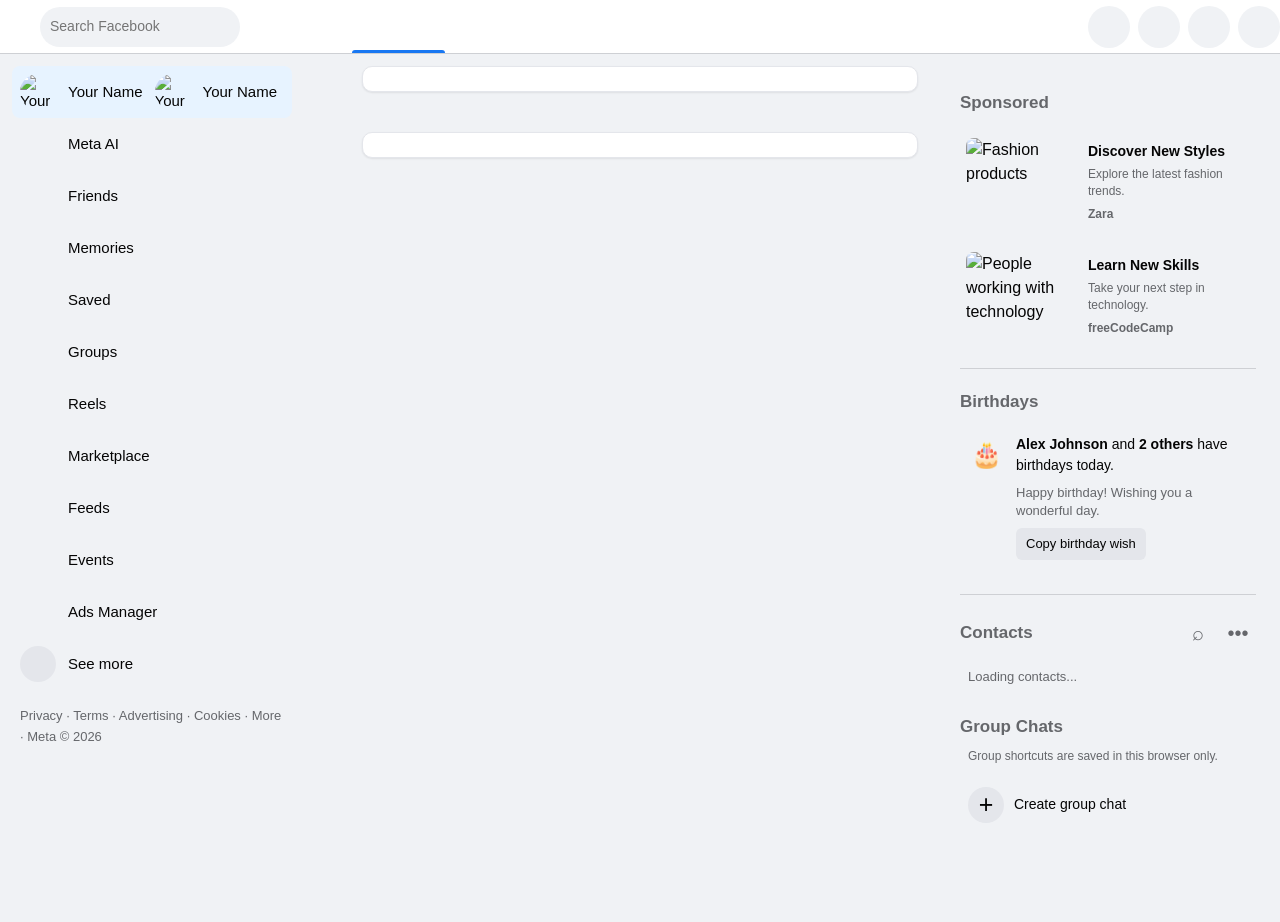
==== commit c90791c2: "feat: completed the interactivity of the right sidebar" ====
--- a/index.html
+++ b/index.html
@@ -13,7 +13,6 @@
       <link rel="stylesheet" href="./css/layout.css">
       <link rel="stylesheet" href="./css/header.css">
       <link rel="stylesheet" href="./css/feed.css">
-      <link rel="stylesheet" href="./css/features.css">
       <link rel="stylesheet" href="./css/sidebar-left.css">
       <link rel="stylesheet" href="./css/sidebar-right.css">
       <link rel="stylesheet" href="./css/responsive.css">
@@ -31,14 +30,15 @@
          <div class="header-left">
 
 
+            <!-- Facebook Logo -->
+            <i class="fa-brands fa-facebook"></i>
 
             <!-- Clickable Facebook Logo -->
-            <a href="./index.html"
-               class="facebook-logo"
-               aria-label="Facebook home">
-                <i class="fa-brands fa-facebook" aria-hidden="true"></i>
-            </a>
-
+             <a href="./index.html"
+             class="facebook-logo"
+             aria-label="Facebook home">
+            <i class="fa-brands fa-facebook" aria-hidden="true"></i>
+         </a>
 
 
             <!-- Search -->
@@ -46,14 +46,15 @@
                <i class="fa-solid fa-magnifying-glass" aria-hidden="true"></i>
                <input type="search" class="search-input" placeholder="Search Facebook" aria-label="Search Facebook">
             </div>
+
          </div>
 
          <!-- Main Navigation -->
          <nav class="main-navigation" aria-label="Main navigation">
 
             <!-- Home -->
-            <button type="button" class="nav-item active" data-action="home" aria-current="page">
-            <i class="fa-solid fa-house" aria-hidden="true"></i>
+            <button type="button" class="nav-item active" data-action="home">
+               <i class="fa-solid fa-house" aria-current="page"></i>
                <span class="text">Home</span>
             </button>
 
@@ -86,13 +87,11 @@
          <!-- Header Right Section -->
          <div class="header-right">
 
-
             <!-- Menu -->
             <button type="button" class="utility-button" data-action="menu">
-                <i class="fa-solid fa-bars" aria-hidden="true"></i>
-                <span class="text">Facebook menu</span>
-            </button>
-
+               <i class="fa-solid fa-bars" aria-hidden="true"></i>
+               <span class="text">Menu</span>
+            </button>
 
             <!-- Notifications -->
             <button type="button" class="utility-button" data-action="notifications">
@@ -119,17 +118,21 @@
 
       <!-- Main Layout Container -->
       <main class="main-layout">
-
+         
          <!-- Left Sidebar (Role 7) -->
 
          <aside class="left-sidebar">
             <!-- left sidebar content -->
             <nav>
                <ul>
-
                   <li class="menu-item active">
+
                      <img class="avatar" id="sidebarAvatar" src="" alt="Your profile photo">
                      <span id="sidebarName">Your Name</span>
+
+                     <img class="avatar" src="https://i.pravatar.cc/100?img=47" alt="Your profile photo">
+                     <span>Your Name</span>
+
                   </li>
 
                   <!-- Icons and their titles -->
@@ -240,188 +243,54 @@
                   <a href="#">Cookies</a> · <a href="#">More</a> · Meta © 2026
                </div>
             </nav>
-
+               
          </aside>
 
-
+   
          <!-- Central Feed Section (Role 4) -->
          <section class="feed" aria-label="News feed">
-
-             <!-- HOME FEED -->
-             <div id="homeFeedView">
-
-                 <!-- Create post -->
-                 <section class="create-post" aria-label="Create a post">
-                     <!-- The post composer is rendered dynamically by render.js -->
-                 </section>
-
-                 <!-- Stories -->
-                 <section
-                     class="stories"
-                     aria-label="Stories"
-                     aria-live="polite"
-                 >
-                     <!-- Stories are rendered dynamically by render.js -->
-                 </section>
-
-                 <!-- Posts feed -->
-                 <section
-                     class="posts"
-                     aria-label="Recent posts"
-                     aria-live="polite"
-                 >
-                     <!-- Posts are rendered dynamically by render.js -->
-                 </section>
-
-             </div>
-
-             <!-- VIDEO VIEW -->
-             <section class="youtube-videos" id="youtubeVideos" hidden>
-                 <div class="youtube-videos-heading">
-                     <div>
-                         <h2>Videos</h2>
-                         <p>Discover videos to watch</p>
-                     </div>
-                     <i class="fa-brands fa-youtube" aria-hidden="true"></i>
-                 </div>
-
-                 <div class="youtube-video-grid" id="youtubeVideoGrid">
-                     <p class="youtube-video-message">Loading videos...</p>
-                 </div>
+ 
+             <!-- Create posts -->
+              <section
+                 class="create-post"
+                 aria-label="Create a post"
+             >
+                 <!-- The post composer is rendered dynamically by render.js -->
              </section>
 
-             <!-- MARKETPLACE VIEW -->
-             <section class="marketplace-view" id="marketplaceView" hidden>
-
-                 <div class="marketplace-heading">
-                     <div>
-                         <h2>Marketplace</h2>
-                         <p>Discover products from local sellers.</p>
-                     </div>
-                     <i class="fa-solid fa-store" aria-hidden="true"></i>
-                 </div>
-
-                 <!-- Shopping cart -->
-                 <section class="marketplace-cart" aria-label="Shopping cart">
-                     <button
-                         type="button"
-                         class="marketplace-cart-toggle"
-                         id="marketplaceCartToggle"
-                         aria-expanded="false"
-                         aria-controls="marketplaceCartPanel"
-                     >
-                         <i class="fa-solid fa-cart-shopping" aria-hidden="true"></i>
-                         My Cart (<span id="marketplaceCartCount">0</span>)
-                         <i class="fa-solid fa-chevron-down" aria-hidden="true"></i>
-                     </button>
-
-                     <div class="marketplace-cart-panel" id="marketplaceCartPanel" hidden>
-                         <h3>Your shopping cart</h3>
-
-                         <div id="marketplaceCartItems" aria-live="polite">
-                             <p class="marketplace-message">Your cart is empty.</p>
-                         </div>
-
-                         <div class="marketplace-cart-footer">
-                             <p>Total: <strong id="marketplaceCartTotal">$0.00</strong></p>
-                             <button type="button" id="marketplaceClearCart">
-                                 Clear cart
-                             </button>
-                         </div>
-                     </div>
-                 </section>
-
-                 <!-- Search and category filters -->
-                 <div class="marketplace-filters">
-                     <label for="marketplaceSearch">Search products</label>
-                     <input
-                         type="search"
-                         id="marketplaceSearch"
-                         placeholder="Search products..."
-                         autocomplete="off"
-                     >
-
-                     <label for="marketplaceCategory">Category</label>
-                     <select id="marketplaceCategory">
-                         <option value="all">All categories</option>
-                         <option value="Electronics">Electronics</option>
-                         <option value="Fashion">Fashion</option>
-                         <option value="Home">Home</option>
-                         <option value="Accessories">Accessories</option>
-                     </select>
-                 </div>
-
-                 <!-- Products are rendered by marketplace.js -->
-                 <div
-                     class="marketplace-product-grid"
-                     id="marketplaceProductGrid"
-                     aria-live="polite"
-                 >
-                     <p class="marketplace-message">Loading products...</p>
-                 </div>
-
-                 <p class="marketplace-demo-note">
-                     Sample listings for demonstration. Products are not real offers.
-                 </p>
+
+             <!-- Stories -->
+             <section
+                 class="stories"
+                 aria-label="Stories"
+                 aria-live="polite"
+             >
+                 <!-- Stories are rendered dynamically by render.js -->
              </section>
-
-             <!-- FRIENDS VIEW -->
-             <section id="friendsView" class="friends-view" hidden>
-
-                 <div class="friends-page-heading">
-                     <h1>Friends</h1>
-                     <p>Manage your connections and discover people you may know.</p>
-                 </div>
-
-                 <!-- People You May Know -->
-                 <section
-                     class="friend-suggestions"
-                     id="friendSuggestions"
-                     aria-label="People you may know"
-                 >
-                     <div class="friend-suggestions-heading">
-                         <div>
-                             <h2>People You May Know</h2>
-                             <p>Connect with people on the platform.</p>
-                         </div>
-                         <i class="fa-solid fa-user-group" aria-hidden="true"></i>
-                     </div>
-
-                     <div
-                         class="friend-suggestions-list"
-                         id="friendSuggestionsList"
-                         aria-live="polite"
-                     >
-                         <p class="friend-suggestions-message">
-                             Loading suggestions...
-                         </p>
-                     </div>
-                 </section>
-
-                 <!-- Incoming Friend Requests -->
-                 <section
-                     class="incoming-friend-requests"
-                     id="incomingFriendRequests"
-                     aria-label="Incoming friend requests"
-                 >
-                     <div class="incoming-friend-requests-heading">
-                         <h2>Friend Requests</h2>
-                     </div>
-
-                     <div
-                         class="incoming-friend-requests-list"
-                         id="incomingFriendRequestsList"
-                         aria-live="polite"
-                     >
-                         <p class="incoming-friend-requests-message">
-                             Loading friend requests...
-                         </p>
-                     </div>
-                 </section>
-
+ 
+             <!-- Create Post -->
+
+             
+             <section
+                 class="create-post"
+                 aria-label="Create a post"
+             >
+                 <!-- The post composer is rendered dynamically by render.js -->
              </section>
 
+ 
+             <!-- Posts Feed -->
+             <section
+                 class="posts"
+                 aria-label="Recent posts"
+                 aria-live="polite"
+             >
+                 <!-- Posts are rendered dynamically by render.js -->
+             </section>
+ 
          </section>
+
+
 
 
                            <!-- RIGHT SIDEBAR -->
@@ -477,6 +346,15 @@
                         <strong>2 others</strong> have birthdays today.
                      </p>
                </div>
+               <div class="birthday-wish">
+                  <p id="birthdayWishText" class="birthday-wish-text">
+                     Happy birthday! Wishing you a wonderful day.
+                  </p>
+                  <button type="button" id="copyBirthdayWish">
+                     Copy birthday wish
+                  </button>
+                  <p id="birthdayWishStatus" class="sidebar-feedback" role="status"></p>
+               </div>
             </section>
 
                      <hr>
@@ -489,11 +367,33 @@
 
                      <div class="contact-actions">
                         <button type="button" aria-label="Search contacts"
+                           id="contactsSearchToggle" aria-expanded="false"
+                           aria-controls="contactSearchInput"
                            title="Search contacts">⌕</button>
                         <button type="button" aria-label="More contact options"
+                           id="contactsOptionsToggle" aria-expanded="false"
+                           aria-controls="contactsOptionsMenu"
                            title="More options">•••</button>
                      </div>
                </div>
+
+               <div id="contactsOptionsMenu" class="contacts-options-menu"
+                  role="menu" aria-label="Contact options" hidden>
+                  <button type="button" role="menuitemcheckbox"
+                     aria-checked="false" data-contact-menu-action="online">
+                     Show online contacts
+                  </button>
+                  <button type="button" role="menuitem"
+                     data-contact-menu-action="all">
+                     Show all contacts
+                  </button>
+               </div>
+
+               <input type="search" id="contactSearchInput"
+                  class="contact-search-input" placeholder="Search contacts"
+                  aria-label="Search contacts" hidden>
+               <p id="contactFilterStatus" class="sidebar-feedback"
+                  role="status" hidden></p>
 
                <!-- JavaScript will insert contacts from users.json here -->
                <div id="rightSidebarContacts" class="contacts-list">
@@ -506,6 +406,12 @@
                      <!-- Group Chats -->
                      <section class="sidebar-section group-chats-section">
                         <h3>Group Chats</h3>
+                        <p class="group-chats-note">
+                           Group shortcuts are saved in this browser only.
+                        </p>
+                        <div id="rightSidebarGroups" class="group-chat-list"></div>
+                        <p id="groupChatStatus" class="sidebar-feedback"
+                           role="status"></p>
 
                         <button type="button" class="create-group-button"
                            aria-label="Create group chat" title="Create group chat">
--- a/css/header.css
+++ b/css/header.css
@@ -8,7 +8,7 @@
 
 .facebook-header {
     display: grid;
-    grid-template-columns: minmax(0, 1fr) 640px minmax(0, 1fr);
+    grid-template-columns: minmax(0, 1fr) 600px minmax(0, 1fr);
     align-items: center;
 
     width: 100%;
@@ -41,7 +41,7 @@
     align-items: center;
     justify-content: center;
     flex: 0 0 auto;
-    margin-left: 18px;
+    margin-left: 10px;
 
     color: var(--facebook-blue);
     text-decoration: none;
--- a/css/feed.css
+++ b/css/feed.css
@@ -14,7 +14,8 @@
     min-width: 0;
     color: #050505;
     font-family: Arial, Helvetica, sans-serif;
-    padding: 0 40px;
+    padding: 0 20px;
+    margin-left: 20px;
 }
 
 .feed button,
--- a/css/sidebar-right.css
+++ b/css/sidebar-right.css
@@ -1,8 +1,6 @@
-
 /* ========================================
    RIGHT SIDEBAR - MAIN LAYOUT
 ======================================== */
-
 .right-sidebar {
     width: 320px;
     min-width: 280px;
@@ -21,8 +19,8 @@
     overflow-x: hidden;
 
     font-family: Arial, Helvetica, sans-serif;
-    scrollbar-width: thin;
-    scrollbar-color: #bcc0c4 transparent;
+    scrollbar-width: none;
+    -ms-overflow-style: none;
 }
 
 /* Sidebar section headings */
@@ -32,6 +30,7 @@
     font-size: 17px;
     font-weight: 600;
     color: #65676b;
+
     margin: 0;
 }
 
@@ -52,17 +51,9 @@
 }
 
 .right-sidebar::-webkit-scrollbar {
-    width: 6px;
-}
-
-.right-sidebar::-webkit-scrollbar-thumb {
-    background-color: #bcc0c4;
-    border-radius: 10px;
-}
-
-.right-sidebar::-webkit-scrollbar-thumb:hover {
-    background-color: #8a8d91;
-}
+    display: none;
+}
+
 
 /* ========================================
    SPONSORED SECTION
@@ -78,6 +69,8 @@
     margin-bottom: 4px;
 }
 
+/* Each sponsored advertisement */
+
 .sponsored-item {
     display: flex;
     align-items: center;
@@ -94,14 +87,20 @@
 
     transition: background-color 0.2s ease;
 }
+
+/* Sponsored image */
 
 .sponsored-image {
     width: 110px;
     height: 90px;
+
     flex-shrink: 0;
+
     object-fit: cover;
     border-radius: 8px;
 }
+
+/* Advertisement text */
 
 .sponsored-info {
     flex: 1;
@@ -112,6 +111,7 @@
     font-size: 14px;
     font-weight: 600;
     line-height: 1.35;
+
     margin: 0 0 5px;
     color: #050505;
 }
@@ -119,22 +119,28 @@
 .sponsored-info p {
     font-size: 12px;
     line-height: 1.4;
+
     margin: 0 0 5px;
     color: #65676b;
 }
 
 .sponsored-info span {
     display: block;
+
     font-size: 12px;
     font-weight: 600;
     color: #65676b;
+
     overflow-wrap: anywhere;
 }
+
+/* Hover effect */
 
 .sponsored-item:hover {
     background-color: #e4e6eb;
 }
 
+
 /* ========================================
    BIRTHDAYS SECTION
 ======================================== */
@@ -151,8 +157,10 @@
     display: flex;
     align-items: center;
     gap: 12px;
+
     padding: 8px;
     border-radius: 8px;
+
     transition: background-color 0.2s ease;
 }
 
@@ -160,14 +168,17 @@
     display: flex;
     align-items: center;
     justify-content: center;
+
     width: 36px;
     height: 36px;
     flex-shrink: 0;
+
     font-size: 25px;
 }
 
 .birthday-item p {
     margin: 0;
+
     font-size: 14px;
     line-height: 1.5;
     color: #050505;
@@ -181,8 +192,35 @@
     background-color: #e4e6eb;
 }
 
-/* ========================================
-   CONTACTS SECTION
+.birthday-wish {
+    padding: 0 8px 8px 56px;
+}
+
+.birthday-wish-text {
+    margin: 0 0 8px;
+    color: #65676b;
+    font-size: 13px;
+    line-height: 1.4;
+}
+
+.birthday-wish button {
+    padding: 6px 10px;
+    border: 0;
+    border-radius: 6px;
+    background: #e4e6eb;
+    color: #050505;
+    font: inherit;
+    font-size: 13px;
+    cursor: pointer;
+}
+
+.birthday-wish button:hover {
+    background: #d8dadf;
+}
+
+
+/* ========================================
+   CONTACTS HEADER
 ======================================== */
 
 .contacts-section {
@@ -193,6 +231,7 @@
     display: flex;
     align-items: center;
     justify-content: space-between;
+
     margin-bottom: 8px;
 }
 
@@ -227,15 +266,67 @@
     background-color: #e4e6eb;
 }
 
-/* Contacts list */
-
-.contacts-list {
+.contact-search-input {
+    width: 100%;
+    height: 36px;
+    margin: 0 0 8px;
+    padding: 0 10px;
+    border: 1px solid #ced0d4;
+    border-radius: 18px;
+    box-sizing: border-box;
+    font: inherit;
+}
+
+.contact-search-input:focus {
+    outline: 2px solid #1877f2;
+    outline-offset: 1px;
+}
+
+.contacts-options-menu {
     display: flex;
     flex-direction: column;
     gap: 2px;
-}
-
-.contacts-list .contact-item {
+    margin: 0 0 8px auto;
+    padding: 4px;
+    width: min(220px, 100%);
+    border: 1px solid #ced0d4;
+    border-radius: 8px;
+    background: #fff;
+    box-shadow: 0 2px 8px rgb(0 0 0 / 15%);
+}
+
+.contacts-options-menu[hidden] {
+    display: none;
+}
+
+.contacts-options-menu button {
+    padding: 8px 10px;
+    border: 0;
+    border-radius: 6px;
+    background: transparent;
+    color: #050505;
+    font: inherit;
+    font-size: 13px;
+    text-align: left;
+    cursor: pointer;
+}
+
+.contacts-options-menu button:hover,
+.contacts-options-menu button:focus-visible {
+    background: #e4e6eb;
+}
+
+/* ========================================
+   CONTACTS LIST
+======================================== */
+
+.contacts-list {
+    display: flex;
+    flex-direction: column;
+    gap: 2px;
+}
+
+.contact-item {
     display: flex;
     align-items: center;
     gap: 8px;
@@ -246,18 +337,29 @@
     border-radius: 8px;
     box-sizing: border-box;
 
+    border: 0;
+    background: transparent;
+    color: inherit;
+    font: inherit;
+    text-align: left;
     cursor: pointer;
     transition: background-color 0.2s ease;
 }
 
-.contacts-list .contact-item:hover {
+.contact-item:hover {
     background-color: #e4e6eb;
+}
+
+.contact-item:focus-visible {
+    outline: 2px solid #1877f2;
+    outline-offset: -2px;
 }
 
 /* Contact profile picture wrapper */
 
 .contact-avatar {
     position: relative;
+
     width: 36px;
     height: 36px;
     flex-shrink: 0;
@@ -267,8 +369,10 @@
 
 .contact-avatar img {
     display: block;
+
     width: 100%;
     height: 100%;
+
     object-fit: cover;
     border-radius: 50%;
 }
@@ -279,6 +383,7 @@
     font-size: 15px;
     font-weight: 500;
     color: #050505;
+
     overflow: hidden;
     text-overflow: ellipsis;
     white-space: nowrap;
@@ -289,9 +394,18 @@
 .sidebar-loading {
     padding: 8px;
     margin: 0;
+
     font-size: 13px;
     color: #65676b;
 }
+
+.sidebar-feedback {
+    margin: 6px 8px;
+    color: #65676b;
+    font-size: 12px;
+    line-height: 1.4;
+}
+
 
 /* ========================================
    CONTACT ONLINE INDICATOR
@@ -299,6 +413,7 @@
 
 .online-indicator {
     position: absolute;
+
     right: 0;
     bottom: 0;
 
@@ -306,12 +421,14 @@
     height: 12px;
 
     background-color: #31a24c;
+
     border: 2px solid #f0f2f5;
     border-radius: 50%;
 
     box-sizing: border-box;
 }
 
+
 /* ========================================
    GROUP CHATS SECTION
 ======================================== */
@@ -322,6 +439,39 @@
 
 .group-chats-section h3 {
     margin: 0 0 12px;
+    font-size: 17px;
+    font-weight: 600;
+    color: #65676b;
+}
+
+.group-chats-note {
+    margin: -4px 8px 8px;
+    color: #65676b;
+    font-size: 12px;
+    line-height: 1.4;
+}
+
+.group-chat-list {
+    display: flex;
+    flex-direction: column;
+    gap: 2px;
+}
+
+.group-chat-item {
+    width: 100%;
+    padding: 10px 12px;
+    border: 0;
+    border-radius: 8px;
+    background: transparent;
+    color: #050505;
+    font: inherit;
+    text-align: left;
+    cursor: pointer;
+}
+
+.group-chat-item:hover,
+.group-chat-item[aria-pressed="true"] {
+    background: #e4e6eb;
 }
 
 .create-group-button {
@@ -367,42 +517,6 @@
 }
 
 
-/* =========================================================
-   DARK THEME — RIGHT SIDEBAR
-   ========================================================= */
-
-body.dark-theme .right-sidebar {
-    color: #e4e6eb;
-}
-
-body.dark-theme .right-sidebar .sidebar-section,
-body.dark-theme .right-sidebar .sponsored-item,
-body.dark-theme .right-sidebar .birthday-item,
-body.dark-theme .right-sidebar .contact-item,
-body.dark-theme .right-sidebar .group-chat-item {
-    color: #e4e6eb;
-    background-color: #242526;
-    border-color: #3e4042;
-}
-
-body.dark-theme .right-sidebar h3,
-body.dark-theme .right-sidebar h4,
-body.dark-theme .right-sidebar p,
-body.dark-theme .right-sidebar span {
-    color: #e4e6eb;
-}
-
-body.dark-theme .right-sidebar a {
-    color: #e4e6eb;
-}
-
-body.dark-theme .right-sidebar a:hover {
-    background-color: #3a3b3c;
-}
-
-body.dark-theme .right-sidebar img {
-    border-color: #3e4042;
-}
 
 /* ========================================
    RESPONSIVE RIGHT SIDEBAR
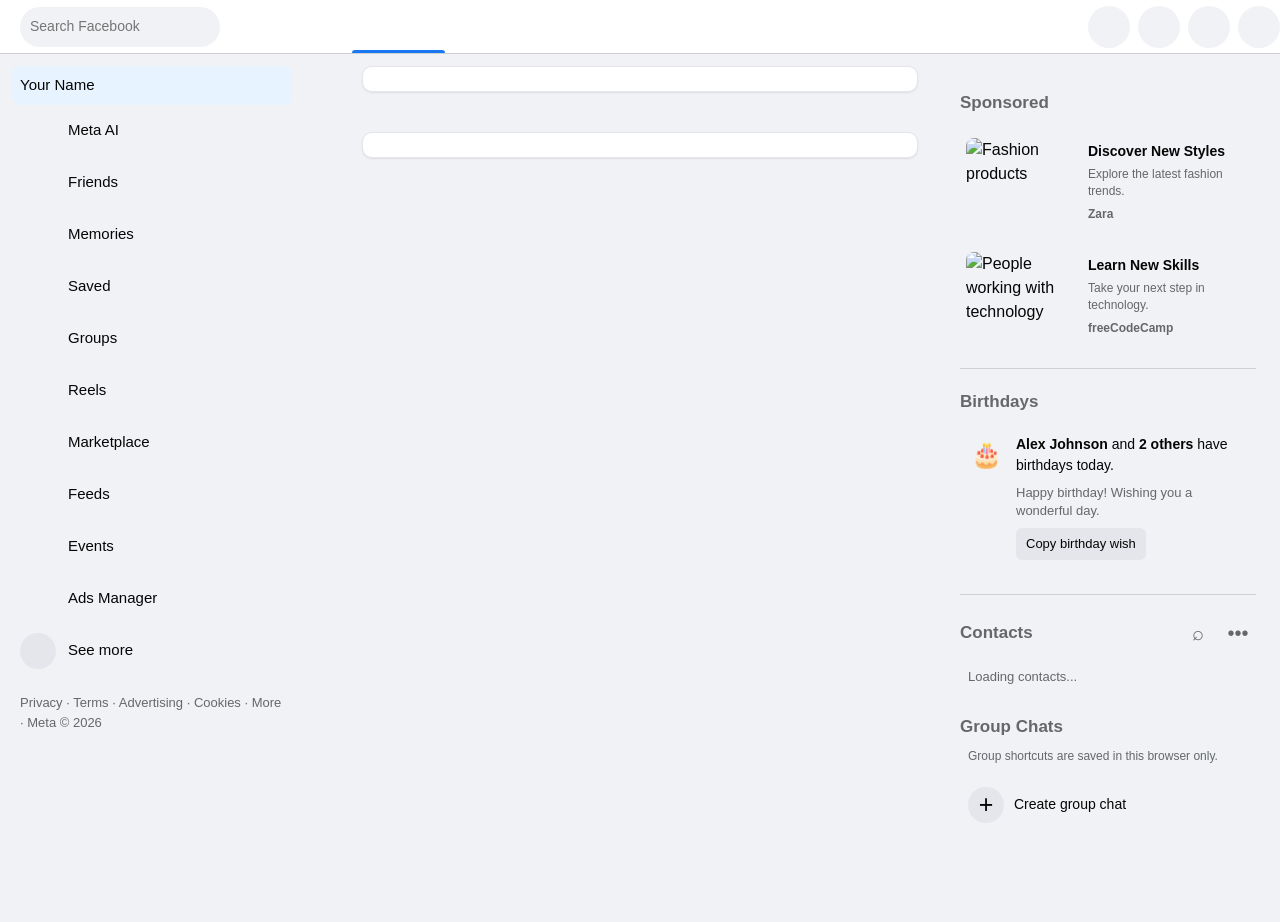
==== commit 6363ba6e: "feat: eidted the header" ====
--- a/index.html
+++ b/index.html
@@ -30,8 +30,6 @@
          <div class="header-left">
 
 
-            <!-- Facebook Logo -->
-            <i class="fa-brands fa-facebook"></i>
 
             <!-- Clickable Facebook Logo -->
              <a href="./index.html"
@@ -125,13 +123,8 @@
             <!-- left sidebar content -->
             <nav>
                <ul>
-                  <li class="menu-item active">
-
-                     <img class="avatar" id="sidebarAvatar" src="" alt="Your profile photo">
+                  <li class="menu-item active"> 
                      <span id="sidebarName">Your Name</span>
-
-                     <img class="avatar" src="https://i.pravatar.cc/100?img=47" alt="Your profile photo">
-                     <span>Your Name</span>
 
                   </li>
 
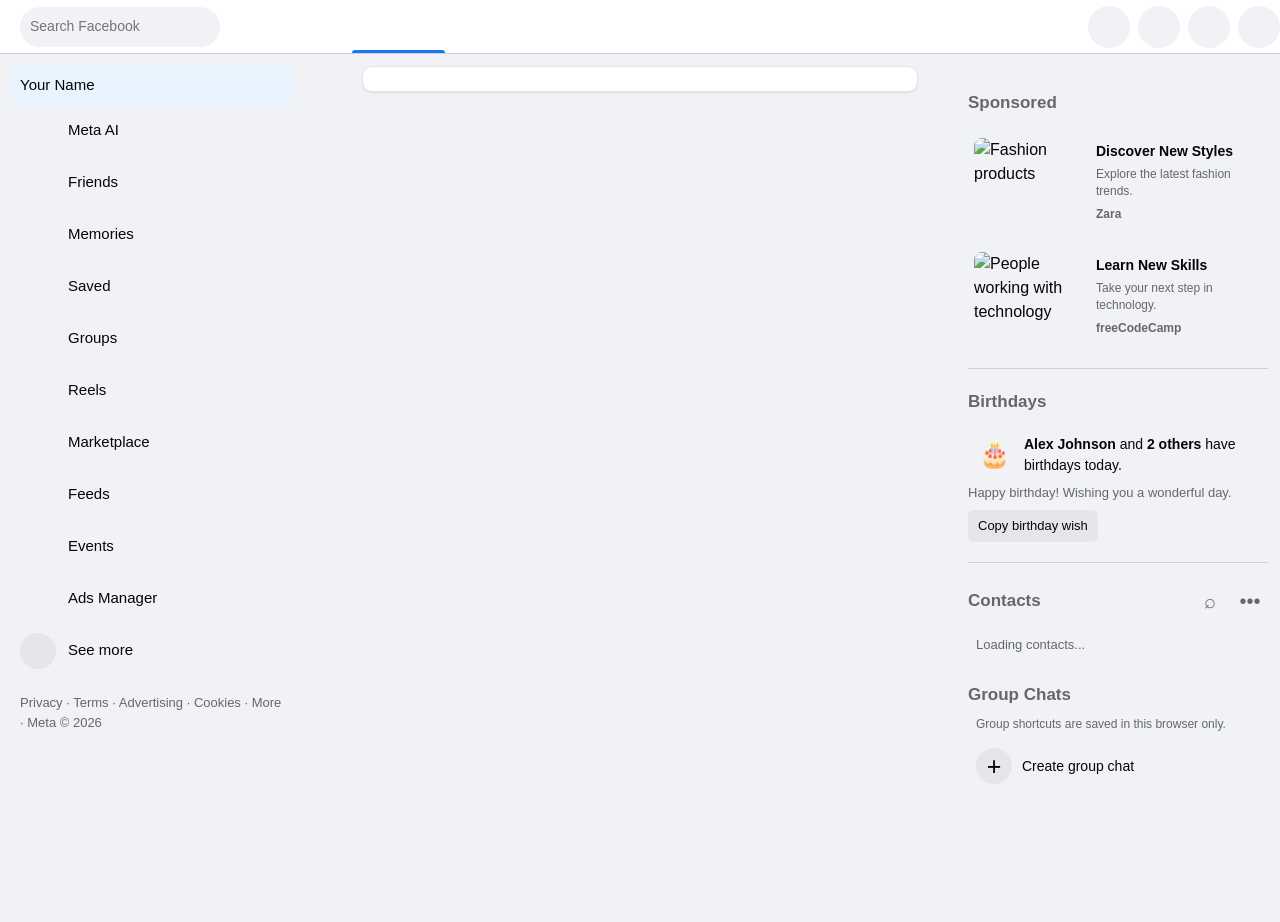
==== commit 5dd7aaf7: "Merge branch 'feature/right-sidebar'" ====
--- a/index.html
+++ b/index.html
@@ -13,6 +13,7 @@
       <link rel="stylesheet" href="./css/layout.css">
       <link rel="stylesheet" href="./css/header.css">
       <link rel="stylesheet" href="./css/feed.css">
+      <link rel="stylesheet" href="./css/features.css">
       <link rel="stylesheet" href="./css/sidebar-left.css">
       <link rel="stylesheet" href="./css/sidebar-right.css">
       <link rel="stylesheet" href="./css/responsive.css">
@@ -32,11 +33,12 @@
 
 
             <!-- Clickable Facebook Logo -->
-             <a href="./index.html"
-             class="facebook-logo"
-             aria-label="Facebook home">
-            <i class="fa-brands fa-facebook" aria-hidden="true"></i>
-         </a>
+            <a href="./index.html"
+               class="facebook-logo"
+               aria-label="Facebook home">
+                <i class="fa-brands fa-facebook" aria-hidden="true"></i>
+            </a>
+
 
 
             <!-- Search -->
@@ -44,15 +46,14 @@
                <i class="fa-solid fa-magnifying-glass" aria-hidden="true"></i>
                <input type="search" class="search-input" placeholder="Search Facebook" aria-label="Search Facebook">
             </div>
-
          </div>
 
          <!-- Main Navigation -->
          <nav class="main-navigation" aria-label="Main navigation">
 
             <!-- Home -->
-            <button type="button" class="nav-item active" data-action="home">
-               <i class="fa-solid fa-house" aria-current="page"></i>
+            <button type="button" class="nav-item active" data-action="home" aria-current="page">
+            <i class="fa-solid fa-house" aria-hidden="true"></i>
                <span class="text">Home</span>
             </button>
 
@@ -85,11 +86,13 @@
          <!-- Header Right Section -->
          <div class="header-right">
 
+
             <!-- Menu -->
             <button type="button" class="utility-button" data-action="menu">
-               <i class="fa-solid fa-bars" aria-hidden="true"></i>
-               <span class="text">Menu</span>
-            </button>
+                <i class="fa-solid fa-bars" aria-hidden="true"></i>
+                <span class="text">Facebook menu</span>
+            </button>
+
 
             <!-- Notifications -->
             <button type="button" class="utility-button" data-action="notifications">
@@ -116,7 +119,7 @@
 
       <!-- Main Layout Container -->
       <main class="main-layout">
-         
+
          <!-- Left Sidebar (Role 7) -->
 
          <aside class="left-sidebar">
@@ -236,54 +239,188 @@
                   <a href="#">Cookies</a> · <a href="#">More</a> · Meta © 2026
                </div>
             </nav>
-               
+
          </aside>
 
-   
+
          <!-- Central Feed Section (Role 4) -->
          <section class="feed" aria-label="News feed">
- 
-             <!-- Create posts -->
-              <section
-                 class="create-post"
-                 aria-label="Create a post"
-             >
-                 <!-- The post composer is rendered dynamically by render.js -->
+
+             <!-- HOME FEED -->
+             <div id="homeFeedView">
+
+                 <!-- Create post -->
+                 <section class="create-post" aria-label="Create a post">
+                     <!-- The post composer is rendered dynamically by render.js -->
+                 </section>
+
+                 <!-- Stories -->
+                 <section
+                     class="stories"
+                     aria-label="Stories"
+                     aria-live="polite"
+                 >
+                     <!-- Stories are rendered dynamically by render.js -->
+                 </section>
+
+                 <!-- Posts feed -->
+                 <section
+                     class="posts"
+                     aria-label="Recent posts"
+                     aria-live="polite"
+                 >
+                     <!-- Posts are rendered dynamically by render.js -->
+                 </section>
+
+             </div>
+
+             <!-- VIDEO VIEW -->
+             <section class="youtube-videos" id="youtubeVideos" hidden>
+                 <div class="youtube-videos-heading">
+                     <div>
+                         <h2>Videos</h2>
+                         <p>Discover videos to watch</p>
+                     </div>
+                     <i class="fa-brands fa-youtube" aria-hidden="true"></i>
+                 </div>
+
+                 <div class="youtube-video-grid" id="youtubeVideoGrid">
+                     <p class="youtube-video-message">Loading videos...</p>
+                 </div>
              </section>
 
-
-             <!-- Stories -->
-             <section
-                 class="stories"
-                 aria-label="Stories"
-                 aria-live="polite"
-             >
-                 <!-- Stories are rendered dynamically by render.js -->
+             <!-- MARKETPLACE VIEW -->
+             <section class="marketplace-view" id="marketplaceView" hidden>
+
+                 <div class="marketplace-heading">
+                     <div>
+                         <h2>Marketplace</h2>
+                         <p>Discover products from local sellers.</p>
+                     </div>
+                     <i class="fa-solid fa-store" aria-hidden="true"></i>
+                 </div>
+
+                 <!-- Shopping cart -->
+                 <section class="marketplace-cart" aria-label="Shopping cart">
+                     <button
+                         type="button"
+                         class="marketplace-cart-toggle"
+                         id="marketplaceCartToggle"
+                         aria-expanded="false"
+                         aria-controls="marketplaceCartPanel"
+                     >
+                         <i class="fa-solid fa-cart-shopping" aria-hidden="true"></i>
+                         My Cart (<span id="marketplaceCartCount">0</span>)
+                         <i class="fa-solid fa-chevron-down" aria-hidden="true"></i>
+                     </button>
+
+                     <div class="marketplace-cart-panel" id="marketplaceCartPanel" hidden>
+                         <h3>Your shopping cart</h3>
+
+                         <div id="marketplaceCartItems" aria-live="polite">
+                             <p class="marketplace-message">Your cart is empty.</p>
+                         </div>
+
+                         <div class="marketplace-cart-footer">
+                             <p>Total: <strong id="marketplaceCartTotal">$0.00</strong></p>
+                             <button type="button" id="marketplaceClearCart">
+                                 Clear cart
+                             </button>
+                         </div>
+                     </div>
+                 </section>
+
+                 <!-- Search and category filters -->
+                 <div class="marketplace-filters">
+                     <label for="marketplaceSearch">Search products</label>
+                     <input
+                         type="search"
+                         id="marketplaceSearch"
+                         placeholder="Search products..."
+                         autocomplete="off"
+                     >
+
+                     <label for="marketplaceCategory">Category</label>
+                     <select id="marketplaceCategory">
+                         <option value="all">All categories</option>
+                         <option value="Electronics">Electronics</option>
+                         <option value="Fashion">Fashion</option>
+                         <option value="Home">Home</option>
+                         <option value="Accessories">Accessories</option>
+                     </select>
+                 </div>
+
+                 <!-- Products are rendered by marketplace.js -->
+                 <div
+                     class="marketplace-product-grid"
+                     id="marketplaceProductGrid"
+                     aria-live="polite"
+                 >
+                     <p class="marketplace-message">Loading products...</p>
+                 </div>
+
+                 <p class="marketplace-demo-note">
+                     Sample listings for demonstration. Products are not real offers.
+                 </p>
              </section>
- 
-             <!-- Create Post -->
-
-             
-             <section
-                 class="create-post"
-                 aria-label="Create a post"
-             >
-                 <!-- The post composer is rendered dynamically by render.js -->
+
+             <!-- FRIENDS VIEW -->
+             <section id="friendsView" class="friends-view" hidden>
+
+                 <div class="friends-page-heading">
+                     <h1>Friends</h1>
+                     <p>Manage your connections and discover people you may know.</p>
+                 </div>
+
+                 <!-- People You May Know -->
+                 <section
+                     class="friend-suggestions"
+                     id="friendSuggestions"
+                     aria-label="People you may know"
+                 >
+                     <div class="friend-suggestions-heading">
+                         <div>
+                             <h2>People You May Know</h2>
+                             <p>Connect with people on the platform.</p>
+                         </div>
+                         <i class="fa-solid fa-user-group" aria-hidden="true"></i>
+                     </div>
+
+                     <div
+                         class="friend-suggestions-list"
+                         id="friendSuggestionsList"
+                         aria-live="polite"
+                     >
+                         <p class="friend-suggestions-message">
+                             Loading suggestions...
+                         </p>
+                     </div>
+                 </section>
+
+                 <!-- Incoming Friend Requests -->
+                 <section
+                     class="incoming-friend-requests"
+                     id="incomingFriendRequests"
+                     aria-label="Incoming friend requests"
+                 >
+                     <div class="incoming-friend-requests-heading">
+                         <h2>Friend Requests</h2>
+                     </div>
+
+                     <div
+                         class="incoming-friend-requests-list"
+                         id="incomingFriendRequestsList"
+                         aria-live="polite"
+                     >
+                         <p class="incoming-friend-requests-message">
+                             Loading friend requests...
+                         </p>
+                     </div>
+                 </section>
+
              </section>
 
- 
-             <!-- Posts Feed -->
-             <section
-                 class="posts"
-                 aria-label="Recent posts"
-                 aria-live="polite"
-             >
-                 <!-- Posts are rendered dynamically by render.js -->
-             </section>
- 
          </section>
-
-
 
 
                            <!-- RIGHT SIDEBAR -->
--- a/css/features.css
+++ b/css/features.css
@@ -0,0 +1,1073 @@
+
+/* =========================================================
+   FEATURES.CSS
+   YouTube, Marketplace, Shopping Cart, and Friends
+   ========================================================= */
+
+
+/* =========================================================
+   1. YOUTUBE VIDEO FEED
+   ========================================================= */
+
+.youtube-videos {
+    margin: 16px 0;
+    padding: 16px;
+    background: var(--white);
+    border: 1px solid var(--border);
+    border-radius: 12px;
+}
+
+.youtube-videos-heading {
+    display: flex;
+    align-items: center;
+    justify-content: space-between;
+    gap: 12px;
+    margin-bottom: 16px;
+}
+
+.youtube-videos-heading h2 {
+    margin: 0 0 4px;
+    font-size: 20px;
+}
+
+.youtube-videos-heading p {
+    margin: 0;
+    color: #65676b;
+    font-size: 14px;
+}
+
+.youtube-videos-heading > i {
+    color: #ff0000;
+    font-size: 28px;
+}
+
+.youtube-video-grid {
+    display: grid;
+    grid-template-columns: repeat(2, minmax(0, 1fr));
+    gap: 16px;
+}
+
+.youtube-video-card {
+    min-width: 0;
+    overflow: hidden;
+    background: var(--white);
+    border: 1px solid var(--border);
+    border-radius: 10px;
+}
+
+.youtube-video-player,
+.youtube-video-thumbnail-button {
+    position: relative;
+    display: block;
+    width: 100%;
+    aspect-ratio: 16 / 9;
+    padding: 0;
+    border: 0;
+    background: #18191a;
+}
+
+.youtube-video-thumbnail-button {
+    cursor: pointer;
+}
+
+.youtube-video-thumbnail-button img {
+    display: block;
+    width: 100%;
+    height: 100%;
+    object-fit: cover;
+}
+
+.youtube-video-thumbnail-button:focus-visible {
+    outline: 3px solid var(--facebook-blue, #1877f2);
+    outline-offset: -3px;
+}
+
+.youtube-video-play-icon {
+    position: absolute;
+    top: 50%;
+    left: 50%;
+    display: grid;
+    place-items: center;
+    width: 48px;
+    height: 34px;
+    color: #fff;
+    background: #ff0000;
+    border-radius: 10px;
+    transform: translate(-50%, -50%);
+}
+
+.youtube-video-player iframe {
+    display: block;
+    width: 100%;
+    height: 100%;
+    border: 0;
+}
+
+.youtube-video-title {
+    margin: 10px 10px 5px;
+    font-size: 15px;
+    line-height: 1.4;
+    overflow-wrap: anywhere;
+}
+
+.youtube-video-channel {
+    margin: 0 10px 12px;
+    color: #65676b;
+    font-size: 13px;
+}
+
+.youtube-video-message {
+    grid-column: 1 / -1;
+    margin: 8px 0;
+    color: #65676b;
+    font-size: 14px;
+}
+
+.youtube-video-source {
+    display: block;
+    margin: 12px 0 0;
+    color: #65676b;
+    font-size: 12px;
+}
+
+
+/* YouTube video modal */
+
+body.youtube-modal-open {
+    overflow: hidden;
+}
+
+.youtube-video-modal {
+    position: fixed;
+    inset: 0;
+    z-index: 3000;
+    display: flex;
+    align-items: center;
+    justify-content: center;
+    padding: 24px;
+    overflow-y: auto;
+    background: rgba(0, 0, 0, 0.82);
+}
+
+.youtube-video-modal__dialog {
+    width: min(100%, 1000px);
+    max-height: calc(100dvh - 48px);
+    margin: auto;
+    overflow-y: auto;
+    color: #f5f5f5;
+    background: #18191a;
+    border: 1px solid rgba(255, 255, 255, 0.12);
+    border-radius: 12px;
+    box-shadow: 0 16px 48px rgba(0, 0, 0, 0.45);
+}
+
+.youtube-video-modal__header {
+    display: flex;
+    align-items: center;
+    justify-content: space-between;
+    gap: 16px;
+    padding: 14px 16px;
+}
+
+.youtube-video-modal__title {
+    min-width: 0;
+    margin: 0;
+    font-size: 17px;
+    font-weight: 600;
+    line-height: 1.4;
+    overflow-wrap: anywhere;
+}
+
+.youtube-video-modal__close {
+    display: inline-flex;
+    flex: 0 0 40px;
+    align-items: center;
+    justify-content: center;
+    width: 40px;
+    height: 40px;
+    padding: 0;
+    color: #f5f5f5;
+    background: #3a3b3c;
+    border: 0;
+    border-radius: 50%;
+    font-size: 20px;
+    cursor: pointer;
+}
+
+.youtube-video-modal__close:hover {
+    background: #505151;
+}
+
+.youtube-video-modal__close:focus-visible {
+    outline: 2px solid #0866ff;
+    outline-offset: 3px;
+}
+
+.youtube-video-modal__player {
+    width: 100%;
+    aspect-ratio: 16 / 9;
+    background: #000;
+}
+
+.youtube-video-modal__player iframe {
+    display: block;
+    width: 100%;
+    height: 100%;
+    border: 0;
+}
+
+
+/* =========================================================
+   2. MARKETPLACE — PRODUCT DISPLAY
+   ========================================================= */
+
+.marketplace-view {
+    margin: 20px 0;
+    padding: 22px;
+    background: var(--white);
+    border: 1px solid var(--border);
+    border-radius: 14px;
+    box-shadow: 0 2px 8px rgba(0, 0, 0, 0.04);
+}
+
+.marketplace-heading {
+    display: flex;
+    align-items: center;
+    justify-content: space-between;
+    gap: 16px;
+    margin-bottom: 24px;
+}
+
+.marketplace-heading h2 {
+    margin: 0 0 6px;
+    font-size: 26px;
+    font-weight: 700;
+    letter-spacing: -0.5px;
+}
+
+.marketplace-heading p {
+    margin: 0;
+    color: #65676b;
+    font-size: 14px;
+}
+
+.marketplace-heading > i {
+    color: var(--facebook-blue);
+    font-size: 30px;
+}
+
+
+/* Search and category filters */
+
+.marketplace-filters {
+    display: grid;
+    grid-template-columns: minmax(0, 1.5fr) minmax(180px, 1fr);
+    gap: 8px 14px;
+    margin-bottom: 24px;
+}
+
+.marketplace-filters label {
+    color: #444950;
+    font-size: 13px;
+    font-weight: 600;
+}
+
+.marketplace-filters input,
+.marketplace-filters select {
+    width: 100%;
+    min-width: 0;
+    min-height: 44px;
+    padding: 10px 13px;
+    color: #1c1e21;
+    background: #f7f8fa;
+    border: 1px solid #d8dade;
+    border-radius: 9px;
+    font: inherit;
+    outline: none;
+    transition: border-color 0.2s, box-shadow 0.2s;
+}
+
+.marketplace-filters input:focus,
+.marketplace-filters select:focus {
+    border-color: var(--facebook-blue);
+    box-shadow: 0 0 0 3px rgba(24, 119, 242, 0.12);
+}
+
+
+/* Product grid and cards */
+
+.marketplace-product-grid {
+    display: grid;
+    grid-template-columns: repeat(3, minmax(0, 1fr));
+    gap: 20px;
+    align-items: stretch;
+}
+
+.marketplace-product-card {
+    min-width: 0;
+    overflow: hidden;
+    background: var(--white);
+    border: 1px solid #e1e3e6;
+    border-radius: 12px;
+    transition: transform 0.2s ease, box-shadow 0.2s ease;
+}
+
+.marketplace-product-card:hover {
+    transform: translateY(-3px);
+    box-shadow: 0 8px 22px rgba(0, 0, 0, 0.09);
+}
+
+.marketplace-product-image {
+    display: flex;
+    align-items: center;
+    justify-content: center;
+    width: 100%;
+    height: 220px;
+    overflow: hidden;
+    background: #f7f8fa;
+    border-bottom: 1px solid #f0f1f3;
+}
+
+.marketplace-product-image img {
+    display: block;
+    width: 100%;
+    height: 100%;
+    padding: 12px;
+    object-fit: contain;
+    object-position: center;
+    transition: transform 0.25s ease;
+}
+
+.marketplace-product-card:hover .marketplace-product-image img {
+    transform: scale(1.04);
+}
+
+.marketplace-image-error {
+    color: #65676b;
+    font-size: 13px;
+}
+
+.marketplace-product-details {
+    display: flex;
+    flex-direction: column;
+    gap: 8px;
+    padding: 15px;
+}
+
+.marketplace-product-details h3 {
+    margin: 0;
+    color: #1c1e21;
+    font-size: 15px;
+    font-weight: 600;
+    line-height: 1.45;
+    overflow-wrap: anywhere;
+}
+
+.marketplace-product-price {
+    margin: 0;
+    color: #1c1e21;
+    font-size: 20px;
+    font-weight: 750;
+    letter-spacing: -0.3px;
+}
+
+.marketplace-product-category {
+    align-self: flex-start;
+    margin: 0;
+    padding: 5px 9px;
+    color: #365899;
+    background: #edf4ff;
+    border-radius: 20px;
+    font-size: 11px;
+    font-weight: 600;
+}
+
+.marketplace-product-description {
+    display: -webkit-box;
+    overflow: hidden;
+    margin: 0;
+    color: #65676b;
+    font-size: 13px;
+    line-height: 1.55;
+    -webkit-box-orient: vertical;
+    -webkit-line-clamp: 3;
+}
+
+.marketplace-message {
+    grid-column: 1 / -1;
+    padding: 24px 12px;
+    color: #65676b;
+    font-size: 14px;
+    text-align: center;
+}
+
+.marketplace-demo-note {
+    margin: 22px 0 0;
+    color: #65676b;
+    font-size: 12px;
+    line-height: 1.5;
+}
+
+
+/* =========================================================
+   3. MARKETPLACE — SHOPPING CART
+   ========================================================= */
+
+.marketplace-cart {
+    margin: 0 0 22px;
+}
+
+.marketplace-cart-toggle {
+    display: inline-flex;
+    align-items: center;
+    justify-content: center;
+    gap: 10px;
+    min-height: 44px;
+    padding: 10px 16px;
+    color: #fff;
+    background: var(--facebook-blue);
+    border: none;
+    border-radius: 9px;
+    font: inherit;
+    font-size: 14px;
+    font-weight: 600;
+    cursor: pointer;
+    transition: background 0.2s ease;
+}
+
+.marketplace-cart-toggle:hover {
+    background: #166fe5;
+}
+
+.marketplace-cart-panel {
+    margin-top: 12px;
+    padding: 18px;
+    background: #f7f8fa;
+    border: 1px solid var(--border);
+    border-radius: 12px;
+}
+
+.marketplace-cart-panel[hidden] {
+    display: none !important;
+}
+
+.marketplace-cart-panel h3 {
+    margin: 0 0 14px;
+    font-size: 18px;
+}
+
+.marketplace-cart-item {
+    display: flex;
+    align-items: center;
+    justify-content: space-between;
+    gap: 14px;
+    padding: 13px 0;
+    border-bottom: 1px solid #e1e3e6;
+}
+
+.marketplace-cart-item-name {
+    margin: 0 0 5px;
+    color: #1c1e21;
+    font-size: 14px;
+    font-weight: 600;
+}
+
+.marketplace-cart-item-quantity {
+    margin: 0;
+    color: #65676b;
+    font-size: 12px;
+    line-height: 1.5;
+}
+
+.marketplace-remove-item {
+    flex-shrink: 0;
+    padding: 7px 10px;
+    color: #c62828;
+    background: #fff;
+    border: 1px solid #efcaca;
+    border-radius: 7px;
+    font: inherit;
+    font-size: 12px;
+    cursor: pointer;
+}
+
+.marketplace-remove-item:hover {
+    background: #fff0f0;
+}
+
+.marketplace-cart-footer {
+    display: flex;
+    align-items: center;
+    justify-content: space-between;
+    flex-wrap: wrap;
+    gap: 12px;
+    padding-top: 16px;
+}
+
+.marketplace-cart-footer p {
+    margin: 0;
+    color: #1c1e21;
+    font-size: 15px;
+}
+
+.marketplace-cart-footer strong {
+    font-size: 18px;
+}
+
+#marketplaceClearCart {
+    padding: 9px 12px;
+    color: #444950;
+    background: #fff;
+    border: 1px solid #d8dade;
+    border-radius: 7px;
+    font: inherit;
+    font-size: 13px;
+    cursor: pointer;
+}
+
+#marketplaceClearCart:hover {
+    background: #f0f2f5;
+}
+
+
+/* Add-to-cart button */
+
+.marketplace-add-to-cart {
+    display: flex;
+    align-items: center;
+    justify-content: center;
+    gap: 8px;
+    width: calc(100% - 24px);
+    min-height: 42px;
+    margin: 0 12px 12px;
+    padding: 10px;
+    color: var(--facebook-blue);
+    background: #e7f3ff;
+    border: none;
+    border-radius: 8px;
+    font: inherit;
+    font-size: 13px;
+    font-weight: 600;
+    cursor: pointer;
+    transition: background 0.2s ease, color 0.2s ease;
+}
+
+.marketplace-add-to-cart:hover {
+    color: #fff;
+    background: var(--facebook-blue);
+}
+
+.marketplace-add-to-cart.added {
+    color: #216e39;
+    background: #e5f5e9;
+}
+
+
+/* Cart quantity controls */
+
+.marketplace-quantity-controls {
+    display: inline-flex;
+    align-items: center;
+    gap: 12px;
+    margin-top: 8px;
+}
+
+.marketplace-quantity-button {
+    display: grid;
+    place-items: center;
+    width: 30px;
+    height: 30px;
+    color: #1c1e21;
+    background: #fff;
+    border: 1px solid #d8dade;
+    border-radius: 7px;
+    font-size: 19px;
+    line-height: 1;
+    cursor: pointer;
+    transition: background 0.2s ease;
+}
+
+.marketplace-quantity-button:hover {
+    background: #e7f3ff;
+}
+
+.marketplace-quantity-value {
+    min-width: 20px;
+    color: #1c1e21;
+    font-size: 14px;
+    font-weight: 700;
+    text-align: center;
+}
+
+
+/* Marketplace keyboard focus */
+
+.marketplace-cart-toggle:focus-visible,
+.marketplace-add-to-cart:focus-visible,
+.marketplace-remove-item:focus-visible,
+.marketplace-quantity-button:focus-visible,
+#marketplaceClearCart:focus-visible {
+    outline: 3px solid rgba(24, 119, 242, 0.3);
+    outline-offset: 3px;
+}
+
+
+/* =========================================================
+   4. FRIEND SUGGESTIONS — PEOPLE YOU MAY KNOW
+   ========================================================= */
+
+.friend-suggestions {
+    margin: 16px 0;
+    padding: 16px;
+    background: var(--white);
+    border: 1px solid var(--border);
+    border-radius: 12px;
+}
+
+.friend-suggestions-heading {
+    display: flex;
+    align-items: center;
+    justify-content: space-between;
+    gap: 12px;
+    margin-bottom: 16px;
+}
+
+.friend-suggestions-heading h2 {
+    margin: 0;
+    color: var(--text-primary, #1c1e21);
+    font-size: 18px;
+}
+
+.friend-suggestions-heading p {
+    margin: 5px 0 0;
+    color: var(--text-secondary, #65676b);
+    font-size: 13px;
+}
+
+.friend-suggestions-heading > i {
+    color: var(--facebook-blue, #1877f2);
+    font-size: 22px;
+}
+
+.friend-suggestions-list {
+    display: grid;
+    grid-template-columns: repeat(auto-fit, minmax(150px, 1fr));
+    gap: 12px;
+}
+
+.friend-suggestion-card {
+    min-width: 0;
+    overflow: hidden;
+    padding: 14px;
+    border: 1px solid var(--border);
+    border-radius: 10px;
+    text-align: center;
+}
+
+.friend-suggestion-avatar {
+    display: block;
+    width: 64px;
+    height: 64px;
+    margin: 0 auto 10px;
+    border-radius: 50%;
+    object-fit: cover;
+    background: #e4e6eb;
+}
+
+.friend-suggestion-name {
+    margin: 0 0 12px;
+    font-size: 14px;
+    font-weight: 600;
+    overflow-wrap: anywhere;
+}
+
+.friend-suggestion-button {
+    width: 100%;
+    padding: 9px 10px;
+    color: #fff;
+    background: var(--facebook-blue, #1877f2);
+    border: 0;
+    border-radius: 6px;
+    font-weight: 600;
+    cursor: pointer;
+}
+
+.friend-suggestion-button:hover {
+    filter: brightness(0.94);
+}
+
+.friend-suggestion-button:disabled {
+    opacity: 0.7;
+    cursor: not-allowed;
+}
+
+.friend-suggestions-message {
+    grid-column: 1 / -1;
+    margin: 0;
+    padding: 12px 0;
+    color: var(--text-secondary, #65676b);
+    font-size: 14px;
+}
+
+
+/* =========================================================
+   5. INCOMING FRIEND REQUESTS
+   ========================================================= */
+
+.incoming-friend-requests {
+    margin: 16px 0;
+    padding: 18px;
+    background: var(--white);
+    border: 1px solid var(--border);
+    border-radius: 10px;
+}
+
+.incoming-friend-requests-heading h2 {
+    margin: 0 0 14px;
+    color: var(--text-color, #1c1e21);
+    font-size: 20px;
+}
+
+.incoming-friend-requests-list {
+    display: grid;
+    grid-template-columns: repeat(auto-fit, minmax(180px, 1fr));
+    gap: 12px;
+}
+
+.incoming-friend-request-card {
+    display: flex;
+    flex-direction: column;
+    align-items: center;
+    gap: 10px;
+    padding: 16px 12px;
+    border: 1px solid var(--border);
+    border-radius: 10px;
+    text-align: center;
+}
+
+.incoming-friend-request-avatar {
+    display: grid;
+    place-items: center;
+    width: 64px;
+    height: 64px;
+    color: #606770;
+    background: #e4e6eb;
+    border-radius: 50%;
+    object-fit: cover;
+    font-size: 24px;
+}
+
+.incoming-friend-request-name {
+    margin: 0;
+    font-size: 15px;
+    font-weight: 600;
+    overflow-wrap: anywhere;
+}
+
+.friend-request-action {
+    width: 100%;
+    padding: 9px 12px;
+    border: none;
+    border-radius: 6px;
+    font-weight: 600;
+    cursor: pointer;
+}
+
+.friend-request-action.accept {
+    color: #fff;
+    background: var(--facebook-blue, #1877f2);
+}
+
+.friend-request-action.reject {
+    color: #1c1e21;
+    background: #e4e6eb;
+}
+
+.friend-request-action:disabled {
+    opacity: 0.6;
+    cursor: not-allowed;
+}
+
+.incoming-friend-requests-message {
+    margin: 8px 0;
+    color: #65676b;
+    font-size: 14px;
+}
+
+
+/* =========================================================
+   6. FRIENDS PAGE — MY FRIENDS LIST
+   ========================================================= */
+
+.my-friends-section {
+    width: 100%;
+    min-width: 0;
+    margin: 24px 0;
+    padding: 20px;
+    box-sizing: border-box;
+    color: var(--text-primary, #1c1e21);
+    background: var(--white, #fff);
+    border: 1px solid var(--border, #e4e6eb);
+    border-radius: 12px;
+}
+
+.my-friends-section h2 {
+    margin: 0 0 18px;
+    color: var(--text-primary, #1c1e21);
+    font-size: 22px;
+    font-weight: 700;
+}
+
+.my-friends-list {
+    display: grid;
+    grid-template-columns: repeat(auto-fill, minmax(160px, 1fr));
+    gap: 16px;
+}
+
+.my-friend-card {
+    display: flex;
+    min-width: 0;
+    flex-direction: column;
+    align-items: center;
+    gap: 12px;
+    padding: 18px 12px;
+    box-sizing: border-box;
+    background: var(--white, #fff);
+    border: 1px solid var(--border, #e4e6eb);
+    border-radius: 12px;
+    text-align: center;
+    transition: transform 0.2s ease, box-shadow 0.2s ease;
+}
+
+.my-friend-card:hover {
+    transform: translateY(-3px);
+    box-shadow: 0 4px 14px rgba(0, 0, 0, 0.08);
+}
+
+.my-friend-avatar {
+    display: flex;
+    flex: 0 0 76px;
+    align-items: center;
+    justify-content: center;
+    width: 76px;
+    height: 76px;
+    overflow: hidden;
+    color: #1877f2;
+    background: #e7f0ff;
+    border-radius: 50%;
+    font-size: 28px;
+    font-weight: 700;
+}
+
+.my-friend-avatar img {
+    display: block;
+    width: 100%;
+    height: 100%;
+    object-fit: cover;
+}
+
+.my-friend-name {
+    max-width: 100%;
+    margin: 0;
+    color: var(--text-primary, #1c1e21);
+    font-size: 15px;
+    font-weight: 600;
+    overflow-wrap: anywhere;
+}
+
+.my-friends-message {
+    margin: 12px 0;
+    color: var(--text-secondary, #65676b);
+    font-size: 14px;
+    line-height: 1.6;
+}
+
+
+/* =========================================================
+   7. DARK THEME — FRIENDS
+   ========================================================= */
+
+body.dark-theme .my-friends-section,
+body.dark-theme .my-friend-card {
+    color: #e4e6eb;
+    background: #242526;
+    border-color: #3e4042;
+}
+
+body.dark-theme .my-friends-section h2,
+body.dark-theme .my-friend-name {
+    color: #e4e6eb;
+}
+
+body.dark-theme .my-friends-message {
+    color: #b0b3b8;
+}
+
+
+/* =========================================================
+   8. RESPONSIVE STYLES
+   ========================================================= */
+
+/* Tablets and smaller screens */
+
+@media (max-width: 900px) {
+    .marketplace-product-grid {
+        grid-template-columns: repeat(2, minmax(0, 1fr));
+        gap: 16px;
+    }
+
+    .marketplace-product-image {
+        height: 200px;
+    }
+}
+
+
+/* Mobile devices */
+
+@media (max-width: 600px) {
+    .youtube-video-grid {
+        grid-template-columns: minmax(0, 1fr);
+    }
+
+    .youtube-videos {
+        padding: 12px;
+    }
+
+    .youtube-video-modal {
+        padding: 12px;
+    }
+
+    .youtube-video-modal__dialog {
+        max-height: calc(100dvh - 24px);
+        border-radius: 8px;
+    }
+
+    .youtube-video-modal__header {
+        gap: 10px;
+        padding: 10px;
+    }
+
+    .youtube-video-modal__title {
+        font-size: 14px;
+    }
+
+    .youtube-video-modal__close {
+        flex-basis: 36px;
+        width: 36px;
+        height: 36px;
+    }
+
+    .marketplace-view {
+        margin: 12px 0;
+        padding: 13px;
+    }
+
+    .marketplace-heading h2 {
+        font-size: 22px;
+    }
+
+    .marketplace-filters {
+        grid-template-columns: minmax(0, 1fr);
+    }
+
+    .marketplace-product-grid {
+        grid-template-columns: repeat(2, minmax(0, 1fr));
+        gap: 10px;
+    }
+
+    .marketplace-product-image {
+        height: 145px;
+    }
+
+    .marketplace-product-image img {
+        padding: 6px;
+    }
+
+    .marketplace-product-details {
+        gap: 7px;
+        padding: 10px;
+    }
+
+    .marketplace-product-details h3 {
+        font-size: 13px;
+    }
+
+    .marketplace-product-price {
+        font-size: 17px;
+    }
+
+    .marketplace-product-description {
+        font-size: 12px;
+    }
+
+    .marketplace-cart-panel {
+        padding: 12px;
+    }
+
+    .marketplace-cart-item {
+        align-items: flex-start;
+    }
+
+    .marketplace-cart-footer strong {
+        font-size: 16px;
+    }
+
+    .marketplace-add-to-cart {
+        width: calc(100% - 16px);
+        margin: 0 8px 8px;
+        padding: 9px 5px;
+        font-size: 12px;
+    }
+
+    .friend-suggestions {
+        padding: 12px;
+    }
+
+    .friend-suggestions-list {
+        grid-template-columns: repeat(2, minmax(0, 1fr));
+        gap: 8px;
+    }
+
+    .friend-suggestion-card {
+        padding: 10px;
+    }
+
+    .incoming-friend-requests {
+        padding: 12px;
+    }
+
+    .incoming-friend-requests-list {
+        grid-template-columns: repeat(2, minmax(0, 1fr));
+    }
+
+    .my-friends-section {
+        margin: 16px 0;
+        padding: 14px;
+    }
+
+    .my-friends-list {
+        grid-template-columns: repeat(2, minmax(0, 1fr));
+        gap: 10px;
+    }
+
+    .my-friend-card {
+        padding: 14px 8px;
+    }
+
+    .my-friend-avatar {
+        flex-basis: 64px;
+        width: 64px;
+        height: 64px;
+        font-size: 24px;
+    }
+}
+
+
+/* Very narrow screens */
+
+@media (max-width: 360px) {
+    .marketplace-product-grid,
+    .incoming-friend-requests-list {
+        grid-template-columns: minmax(0, 1fr);
+    }
+}
--- a/css/sidebar-right.css
+++ b/css/sidebar-right.css
@@ -1,15 +1,16 @@
+
 /* ========================================
    RIGHT SIDEBAR - MAIN LAYOUT
 ======================================== */
+
 .right-sidebar {
-    width: 320px;
-    min-width: 280px;
+    min-width: 0;
     height: calc(100vh - 56px);
     position: sticky;
     top: 56px;
     align-self: start;
 
-    padding: 16px 12px;
+    padding: 16px 0 16px 20px;
     box-sizing: border-box;
 
     background-color: #f0f2f5;
@@ -19,8 +20,8 @@
     overflow-x: hidden;
 
     font-family: Arial, Helvetica, sans-serif;
-    scrollbar-width: none;
-    -ms-overflow-style: none;
+    scrollbar-width: thin;
+    scrollbar-color: #bcc0c4 transparent;
 }
 
 /* Sidebar section headings */
@@ -30,7 +31,6 @@
     font-size: 17px;
     font-weight: 600;
     color: #65676b;
-
     margin: 0;
 }
 
@@ -51,9 +51,17 @@
 }
 
 .right-sidebar::-webkit-scrollbar {
-    display: none;
-}
-
+    width: 6px;
+}
+
+.right-sidebar::-webkit-scrollbar-thumb {
+    background-color: #bcc0c4;
+    border-radius: 10px;
+}
+
+.right-sidebar::-webkit-scrollbar-thumb:hover {
+    background-color: #8a8d91;
+}
 
 /* ========================================
    SPONSORED SECTION
@@ -69,8 +77,6 @@
     margin-bottom: 4px;
 }
 
-/* Each sponsored advertisement */
-
 .sponsored-item {
     display: flex;
     align-items: center;
@@ -87,20 +93,14 @@
 
     transition: background-color 0.2s ease;
 }
-
-/* Sponsored image */
 
 .sponsored-image {
     width: 110px;
     height: 90px;
-
     flex-shrink: 0;
-
     object-fit: cover;
     border-radius: 8px;
 }
-
-/* Advertisement text */
 
 .sponsored-info {
     flex: 1;
@@ -111,7 +111,6 @@
     font-size: 14px;
     font-weight: 600;
     line-height: 1.35;
-
     margin: 0 0 5px;
     color: #050505;
 }
@@ -119,28 +118,22 @@
 .sponsored-info p {
     font-size: 12px;
     line-height: 1.4;
-
     margin: 0 0 5px;
     color: #65676b;
 }
 
 .sponsored-info span {
     display: block;
-
     font-size: 12px;
     font-weight: 600;
     color: #65676b;
-
     overflow-wrap: anywhere;
 }
-
-/* Hover effect */
 
 .sponsored-item:hover {
     background-color: #e4e6eb;
 }
 
-
 /* ========================================
    BIRTHDAYS SECTION
 ======================================== */
@@ -157,10 +150,8 @@
     display: flex;
     align-items: center;
     gap: 12px;
-
     padding: 8px;
     border-radius: 8px;
-
     transition: background-color 0.2s ease;
 }
 
@@ -168,17 +159,14 @@
     display: flex;
     align-items: center;
     justify-content: center;
-
     width: 36px;
     height: 36px;
     flex-shrink: 0;
-
     font-size: 25px;
 }
 
 .birthday-item p {
     margin: 0;
-
     font-size: 14px;
     line-height: 1.5;
     color: #050505;
@@ -192,6 +180,8 @@
     background-color: #e4e6eb;
 }
 
+<<<<<<< HEAD
+=======
 .birthday-wish {
     padding: 0 8px 8px 56px;
 }
@@ -219,8 +209,9 @@
 }
 
 
-/* ========================================
-   CONTACTS HEADER
+>>>>>>> feature/right-sidebar
+/* ========================================
+   CONTACTS SECTION
 ======================================== */
 
 .contacts-section {
@@ -231,7 +222,6 @@
     display: flex;
     align-items: center;
     justify-content: space-between;
-
     margin-bottom: 8px;
 }
 
@@ -266,6 +256,9 @@
     background-color: #e4e6eb;
 }
 
+<<<<<<< HEAD
+/* Contacts list */
+=======
 .contact-search-input {
     width: 100%;
     height: 36px;
@@ -319,6 +312,7 @@
 /* ========================================
    CONTACTS LIST
 ======================================== */
+>>>>>>> feature/right-sidebar
 
 .contacts-list {
     display: flex;
@@ -326,7 +320,7 @@
     gap: 2px;
 }
 
-.contact-item {
+.contacts-list .contact-item {
     display: flex;
     align-items: center;
     gap: 8px;
@@ -346,7 +340,7 @@
     transition: background-color 0.2s ease;
 }
 
-.contact-item:hover {
+.contacts-list .contact-item:hover {
     background-color: #e4e6eb;
 }
 
@@ -359,7 +353,6 @@
 
 .contact-avatar {
     position: relative;
-
     width: 36px;
     height: 36px;
     flex-shrink: 0;
@@ -369,10 +362,8 @@
 
 .contact-avatar img {
     display: block;
-
     width: 100%;
     height: 100%;
-
     object-fit: cover;
     border-radius: 50%;
 }
@@ -383,7 +374,6 @@
     font-size: 15px;
     font-weight: 500;
     color: #050505;
-
     overflow: hidden;
     text-overflow: ellipsis;
     white-space: nowrap;
@@ -394,11 +384,12 @@
 .sidebar-loading {
     padding: 8px;
     margin: 0;
-
     font-size: 13px;
     color: #65676b;
 }
 
+<<<<<<< HEAD
+=======
 .sidebar-feedback {
     margin: 6px 8px;
     color: #65676b;
@@ -407,13 +398,13 @@
 }
 
 
+>>>>>>> feature/right-sidebar
 /* ========================================
    CONTACT ONLINE INDICATOR
 ======================================== */
 
 .online-indicator {
     position: absolute;
-
     right: 0;
     bottom: 0;
 
@@ -421,14 +412,12 @@
     height: 12px;
 
     background-color: #31a24c;
-
     border: 2px solid #f0f2f5;
     border-radius: 50%;
 
     box-sizing: border-box;
 }
 
-
 /* ========================================
    GROUP CHATS SECTION
 ======================================== */
@@ -439,9 +428,6 @@
 
 .group-chats-section h3 {
     margin: 0 0 12px;
-    font-size: 17px;
-    font-weight: 600;
-    color: #65676b;
 }
 
 .group-chats-note {
@@ -517,6 +503,42 @@
 }
 
 
+/* =========================================================
+   DARK THEME — RIGHT SIDEBAR
+   ========================================================= */
+
+body.dark-theme .right-sidebar {
+    color: #e4e6eb;
+}
+
+body.dark-theme .right-sidebar .sidebar-section,
+body.dark-theme .right-sidebar .sponsored-item,
+body.dark-theme .right-sidebar .birthday-item,
+body.dark-theme .right-sidebar .contact-item,
+body.dark-theme .right-sidebar .group-chat-item {
+    color: #e4e6eb;
+    background-color: #242526;
+    border-color: #3e4042;
+}
+
+body.dark-theme .right-sidebar h3,
+body.dark-theme .right-sidebar h4,
+body.dark-theme .right-sidebar p,
+body.dark-theme .right-sidebar span {
+    color: #e4e6eb;
+}
+
+body.dark-theme .right-sidebar a {
+    color: #e4e6eb;
+}
+
+body.dark-theme .right-sidebar a:hover {
+    background-color: #3a3b3c;
+}
+
+body.dark-theme .right-sidebar img {
+    border-color: #3e4042;
+}
 
 /* ========================================
    RESPONSIVE RIGHT SIDEBAR
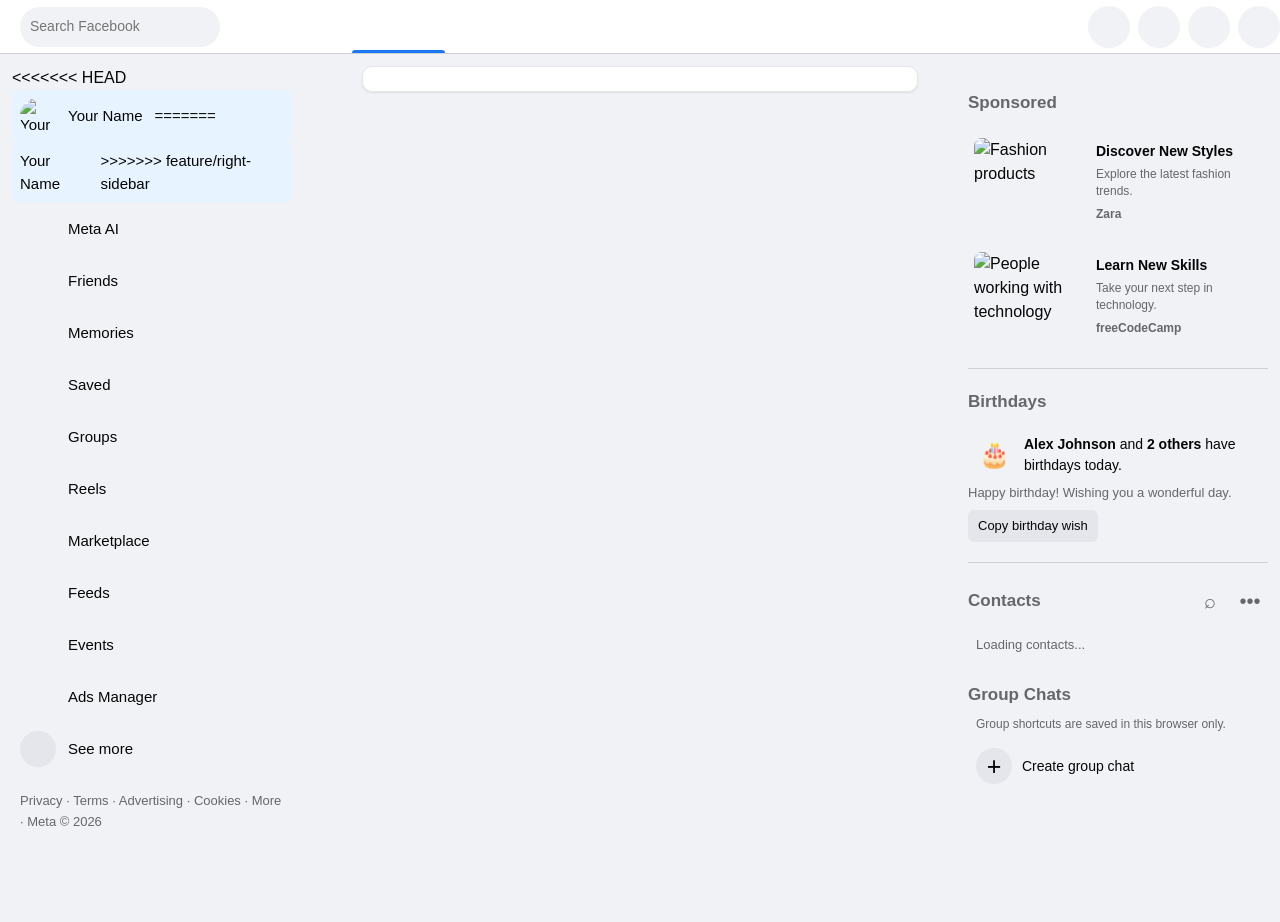
==== commit 7436ae55: "edited the right sidebar" ====
--- a/index.html
+++ b/index.html
@@ -126,9 +126,16 @@
             <!-- left sidebar content -->
             <nav>
                <ul>
+<<<<<<< HEAD
+
+                  <li class="menu-item active">
+                     <img class="avatar" id="sidebarAvatar" src="" alt="Your profile photo">
+                     <span id="sidebarName">Your Name</span>
+=======
                   <li class="menu-item active"> 
                      <span id="sidebarName">Your Name</span>
 
+>>>>>>> feature/right-sidebar
                   </li>
 
                   <!-- Icons and their titles -->
